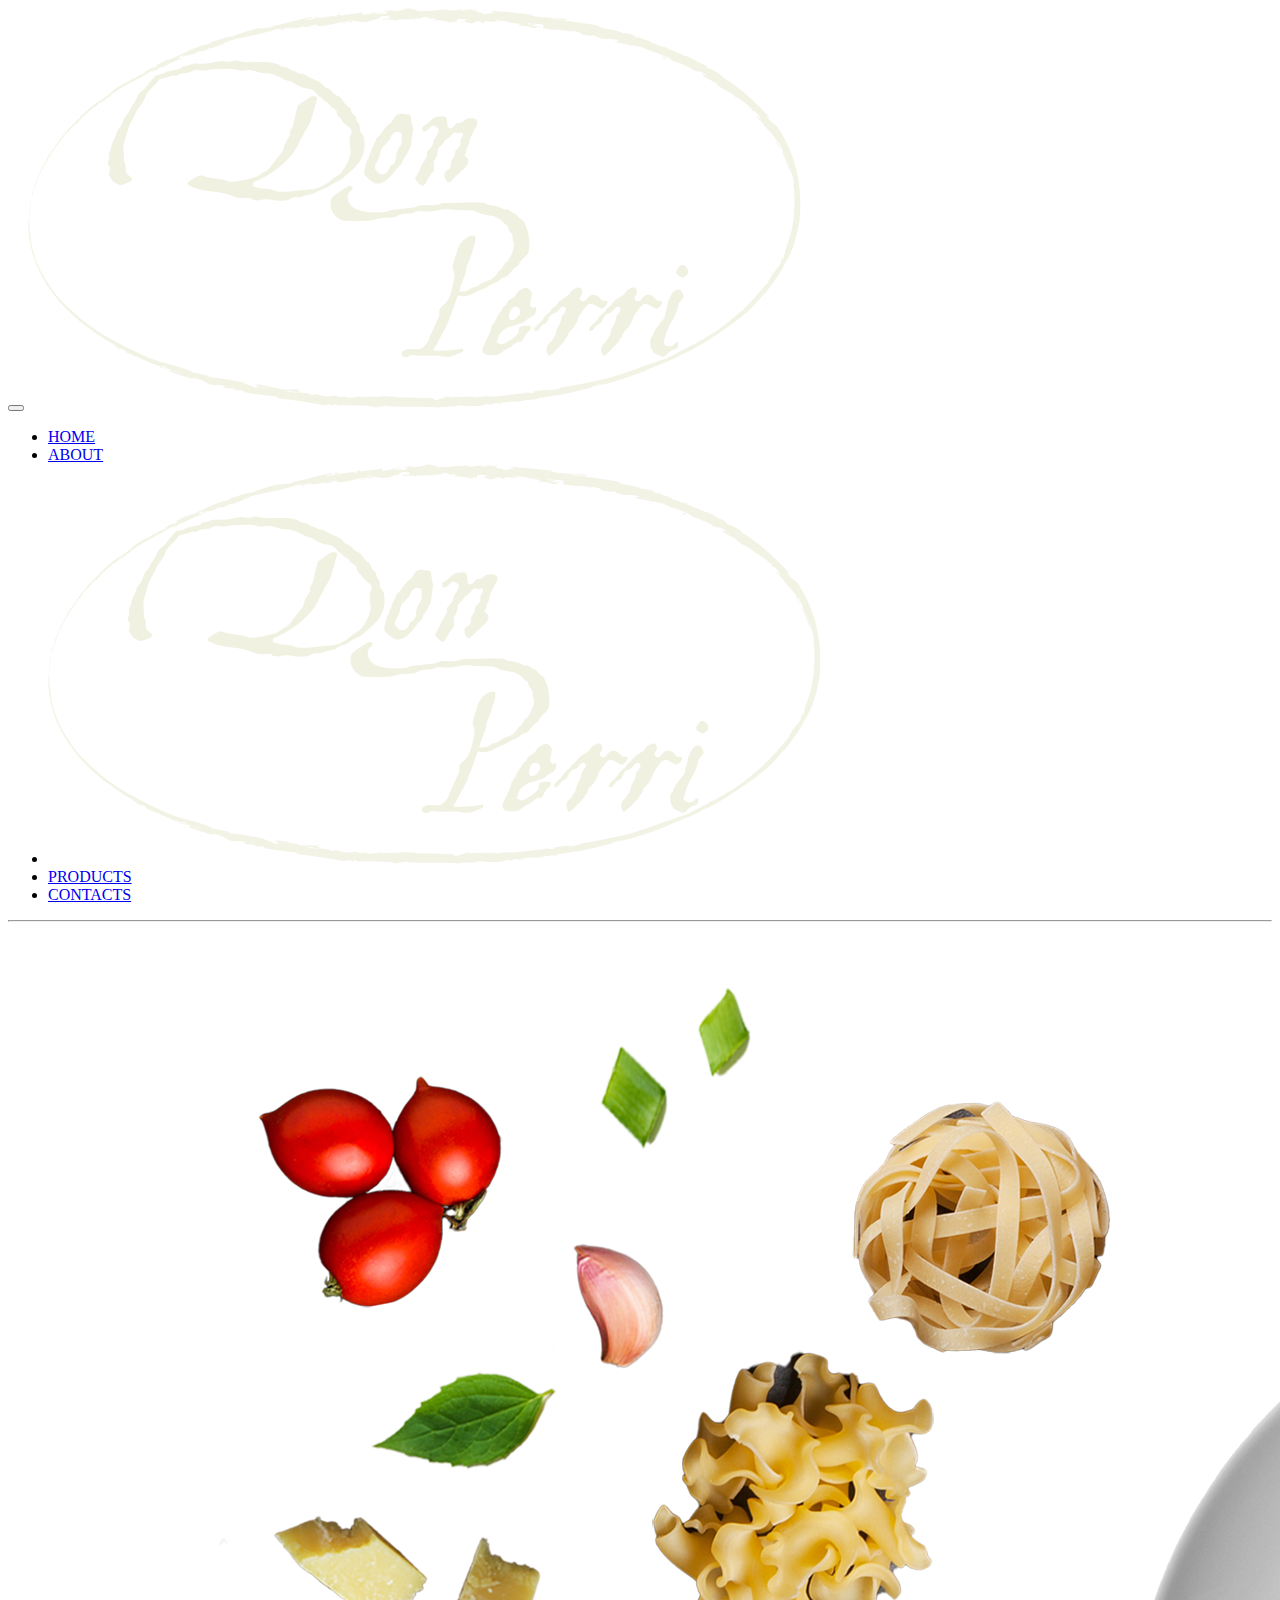
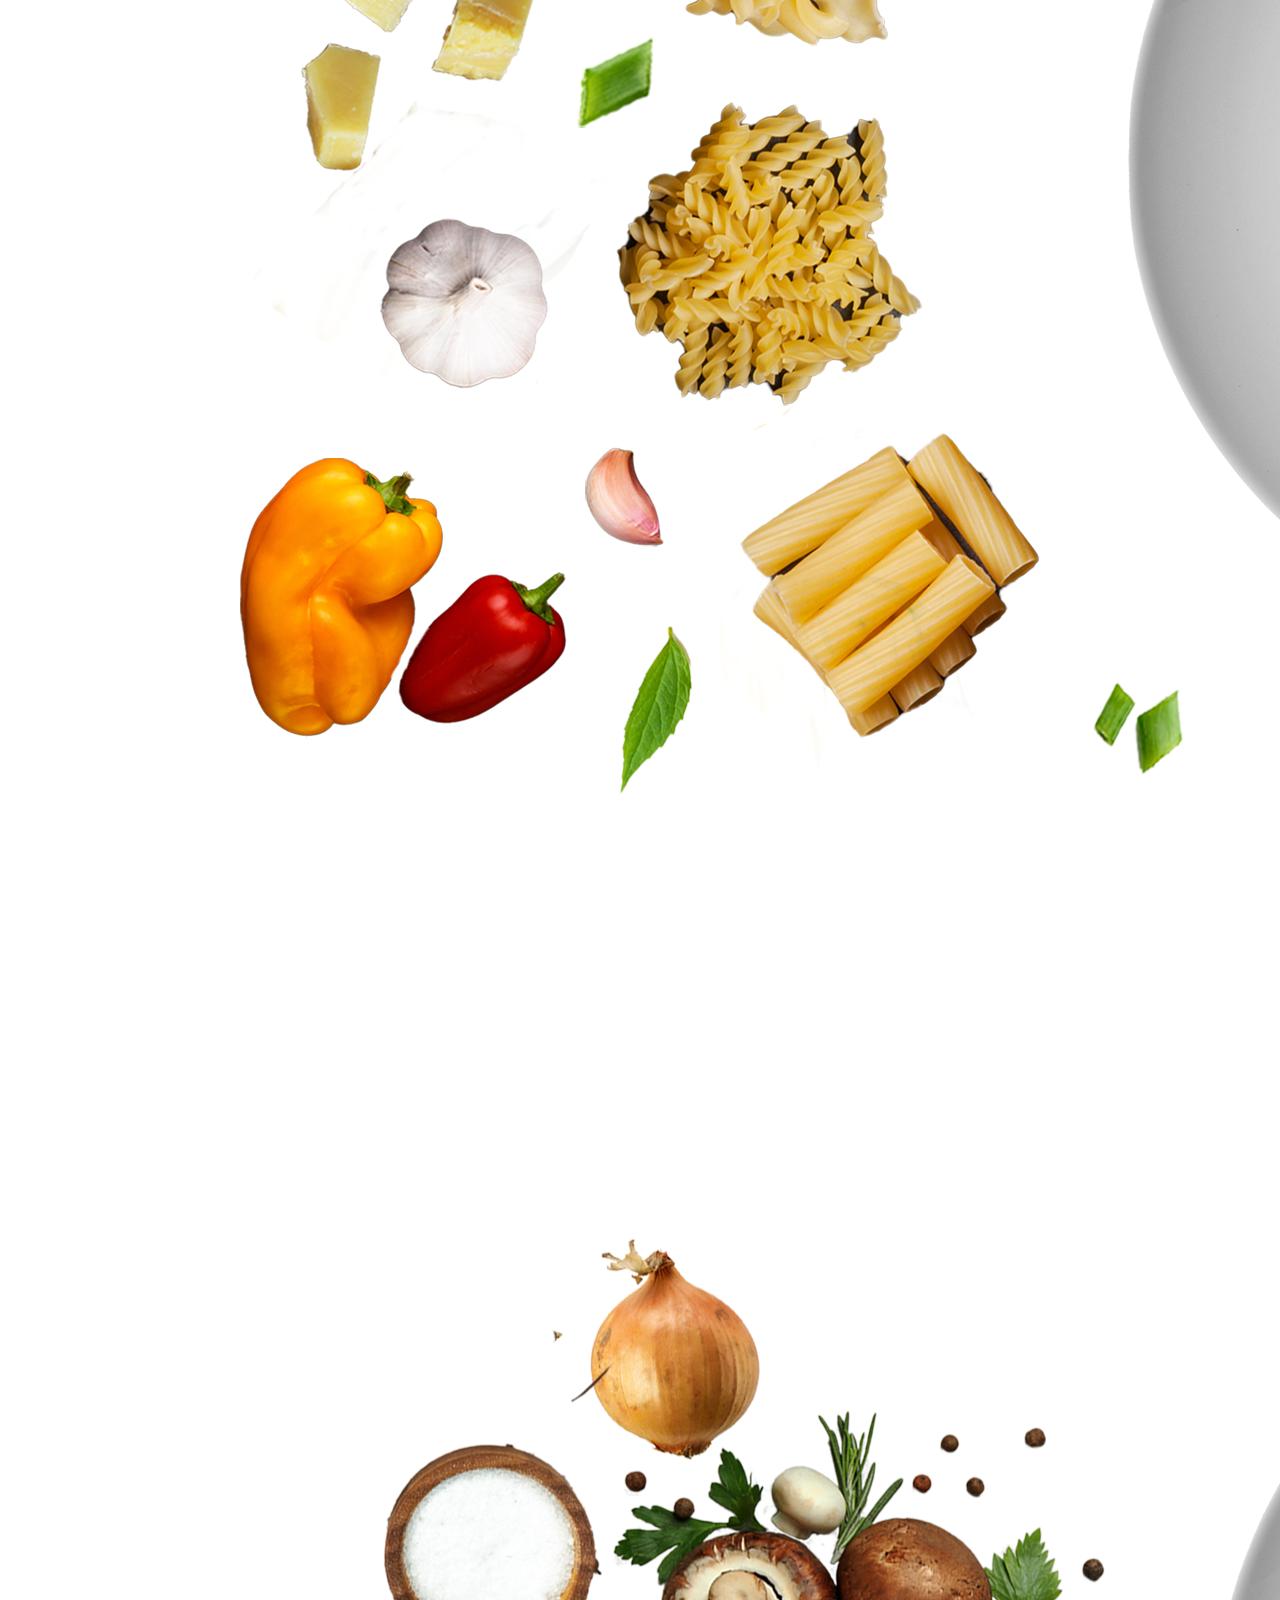
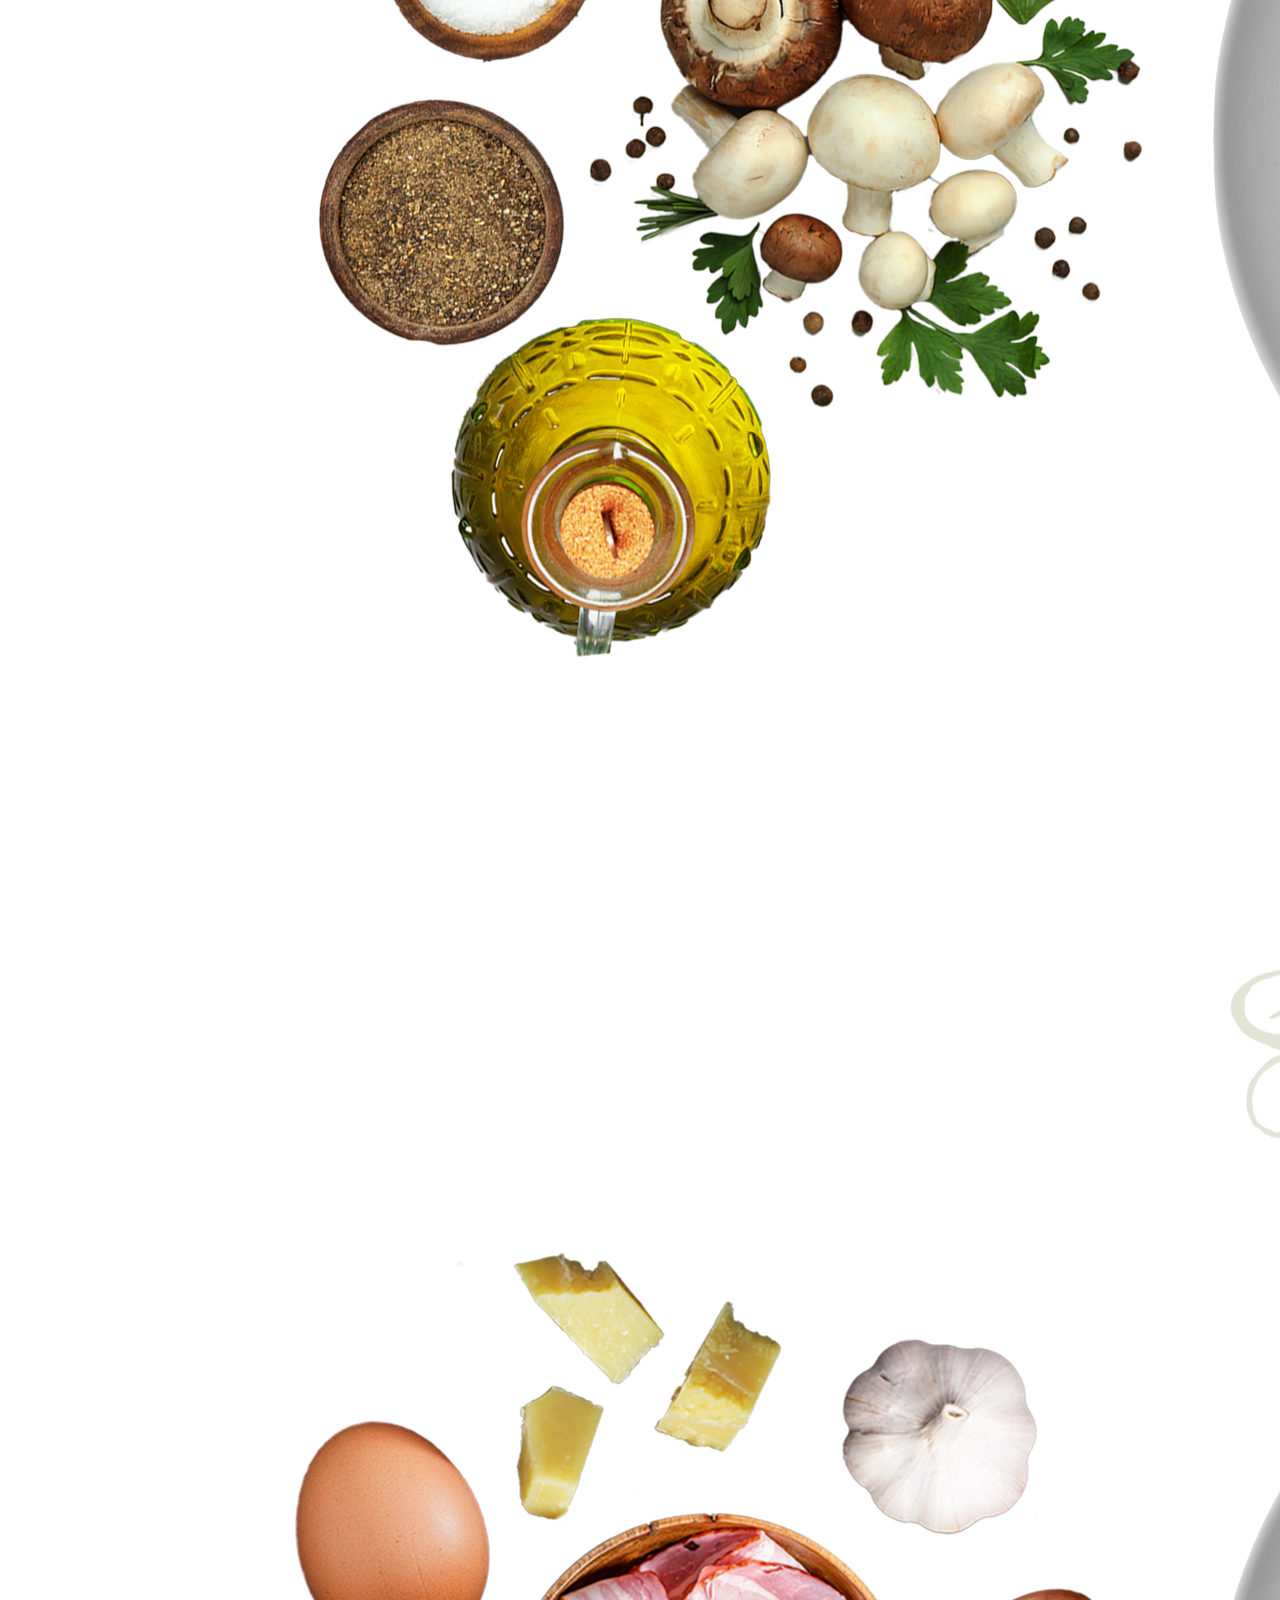
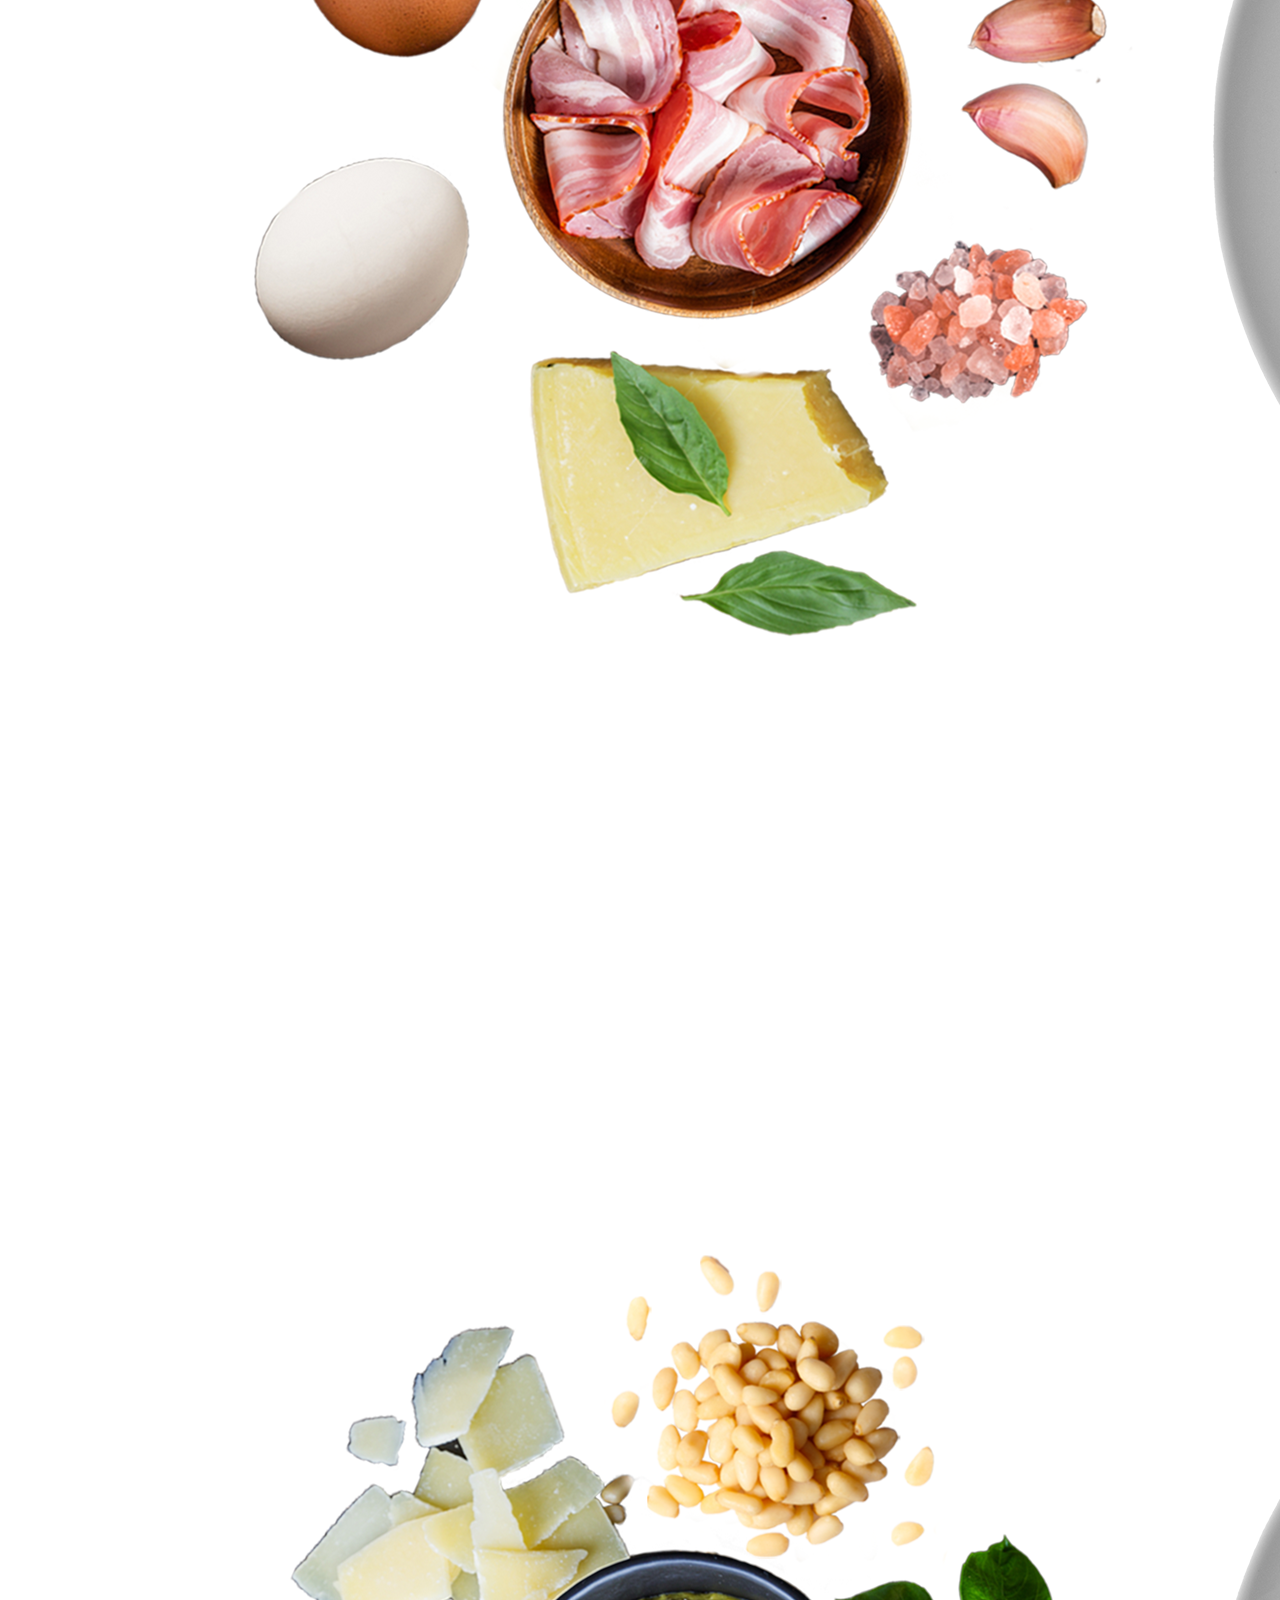
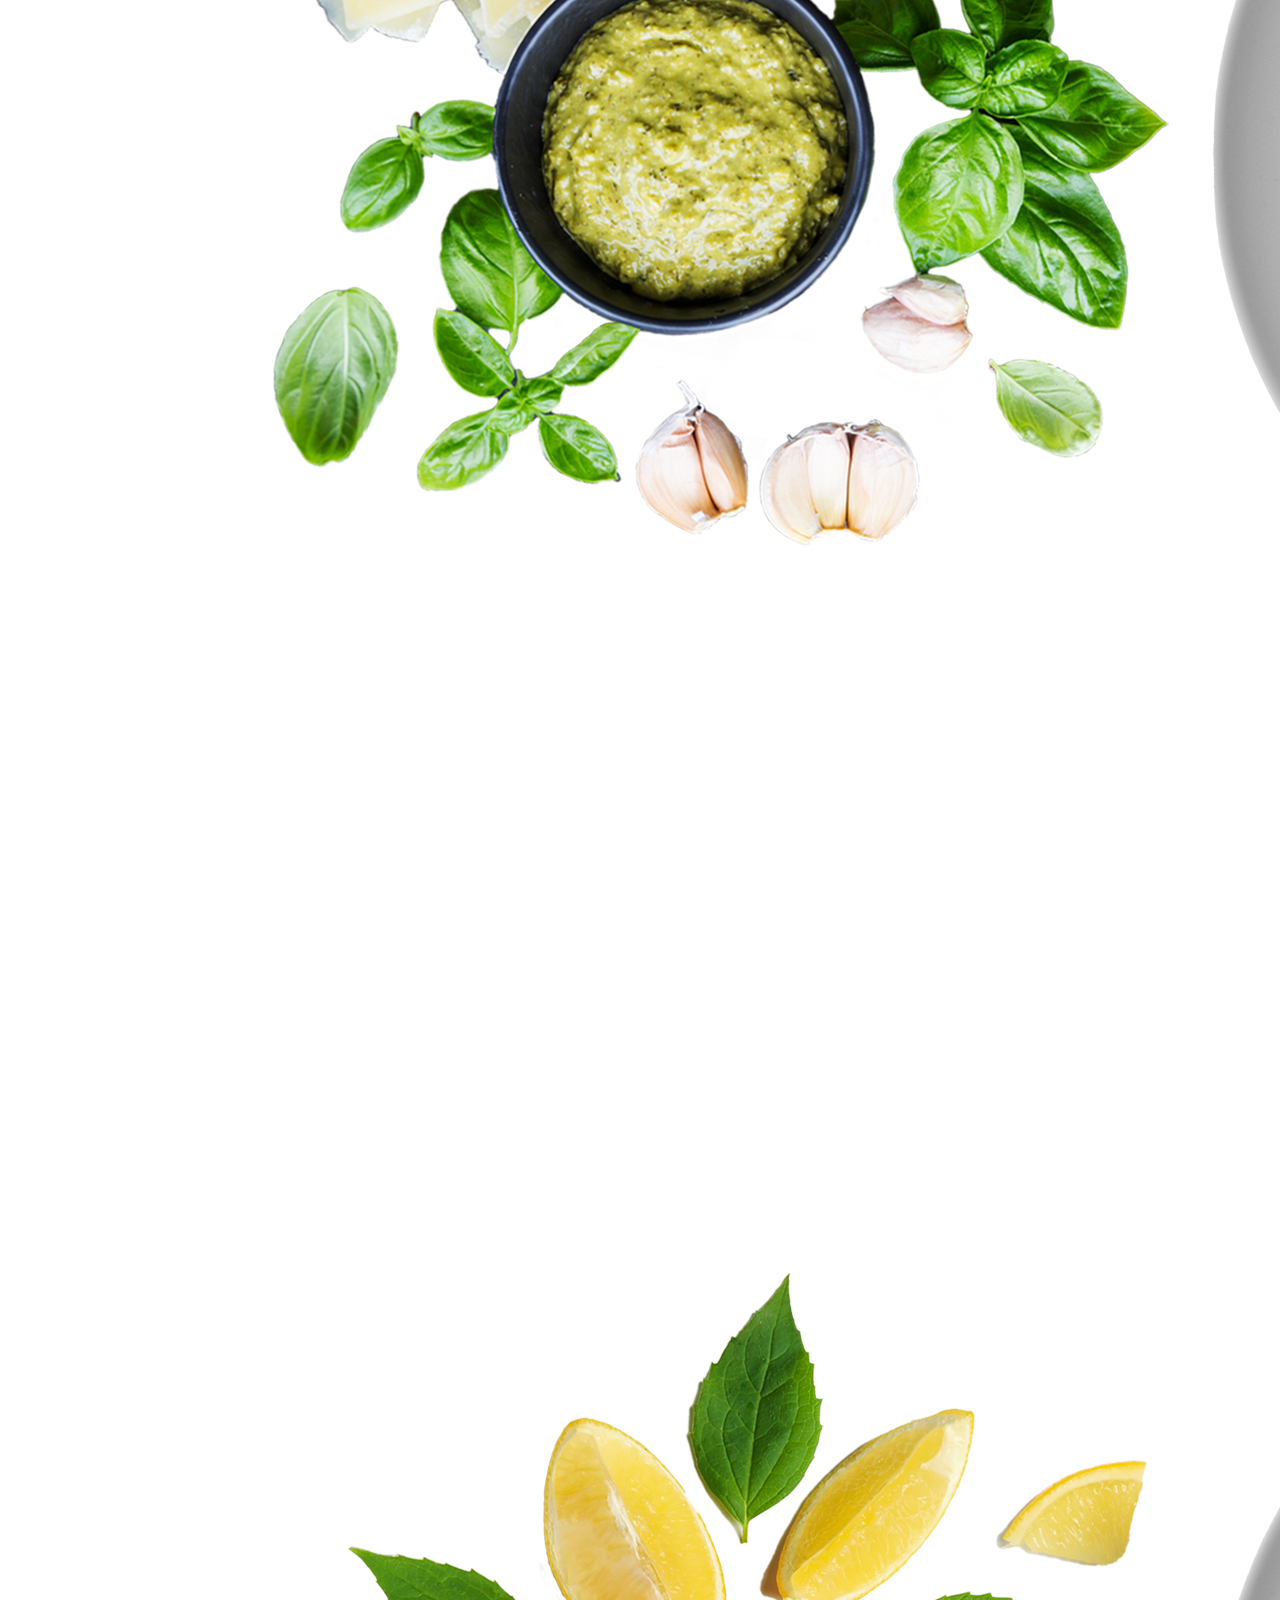
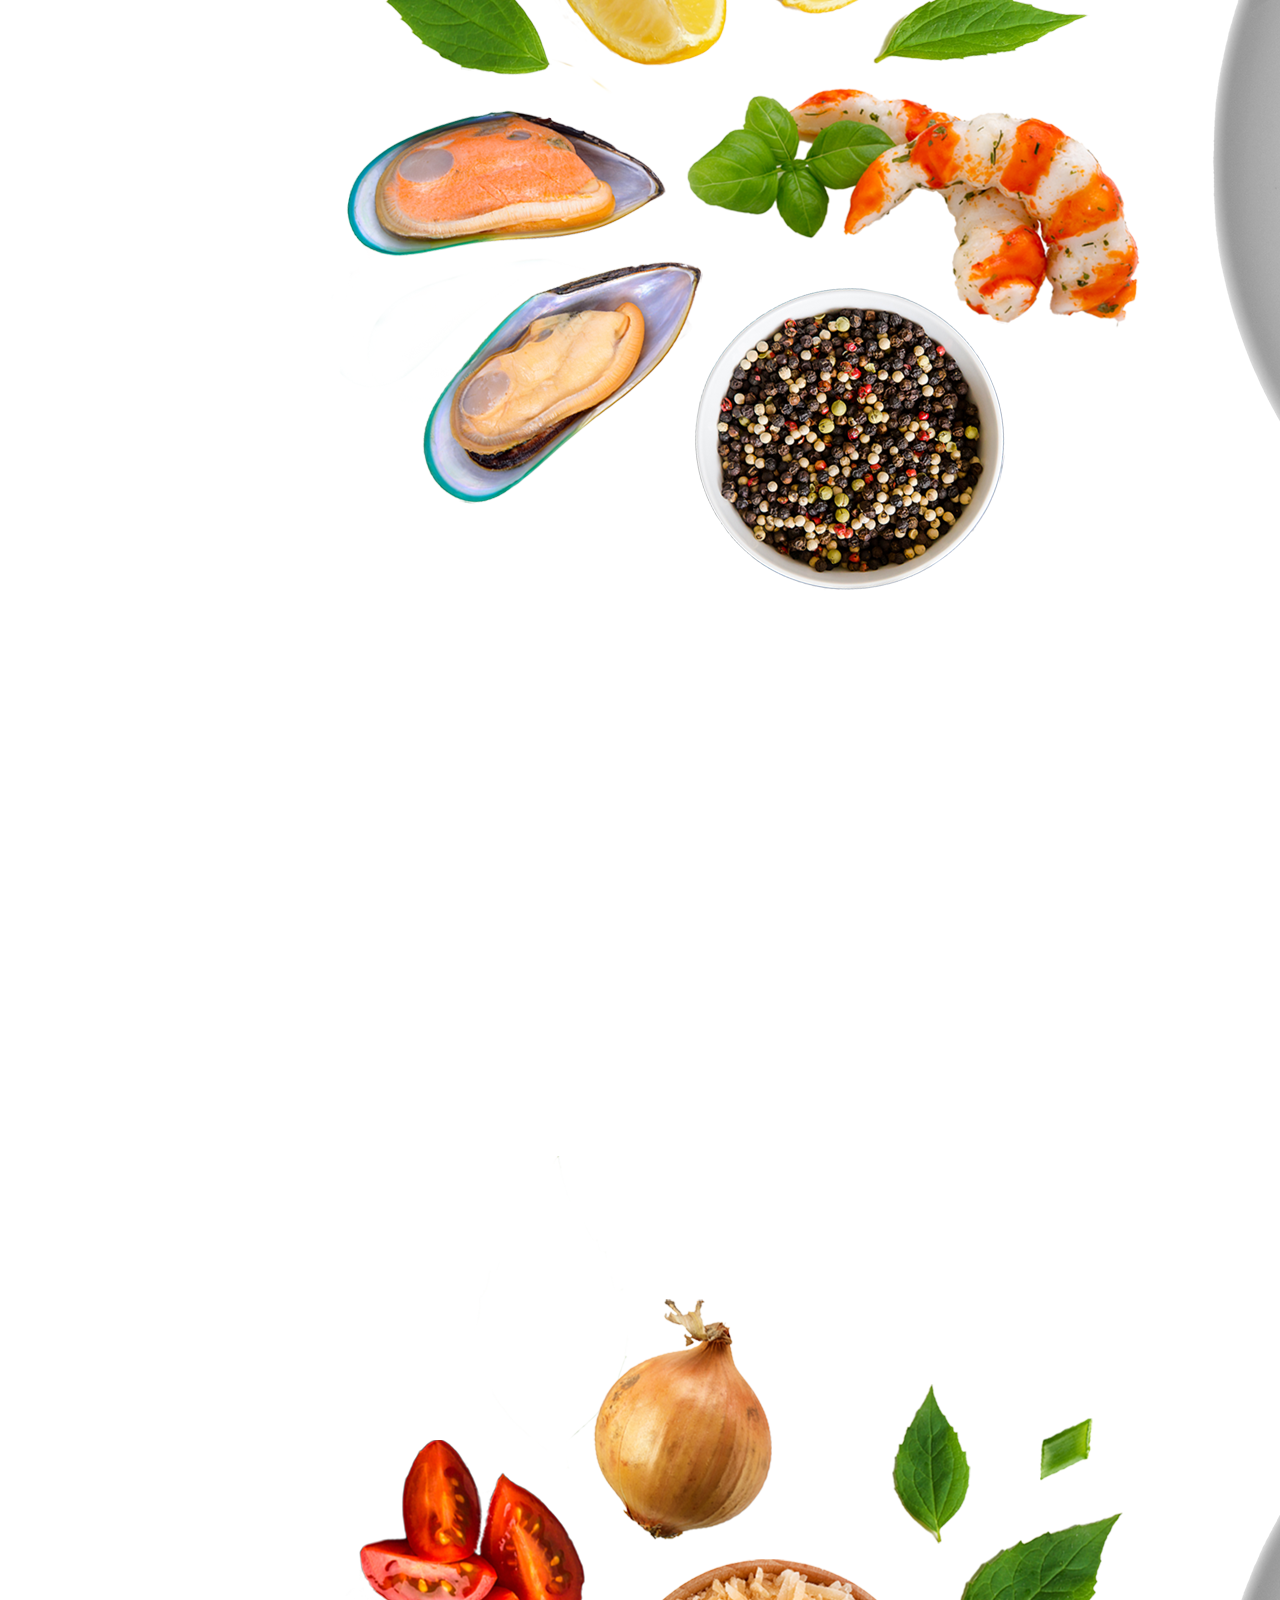
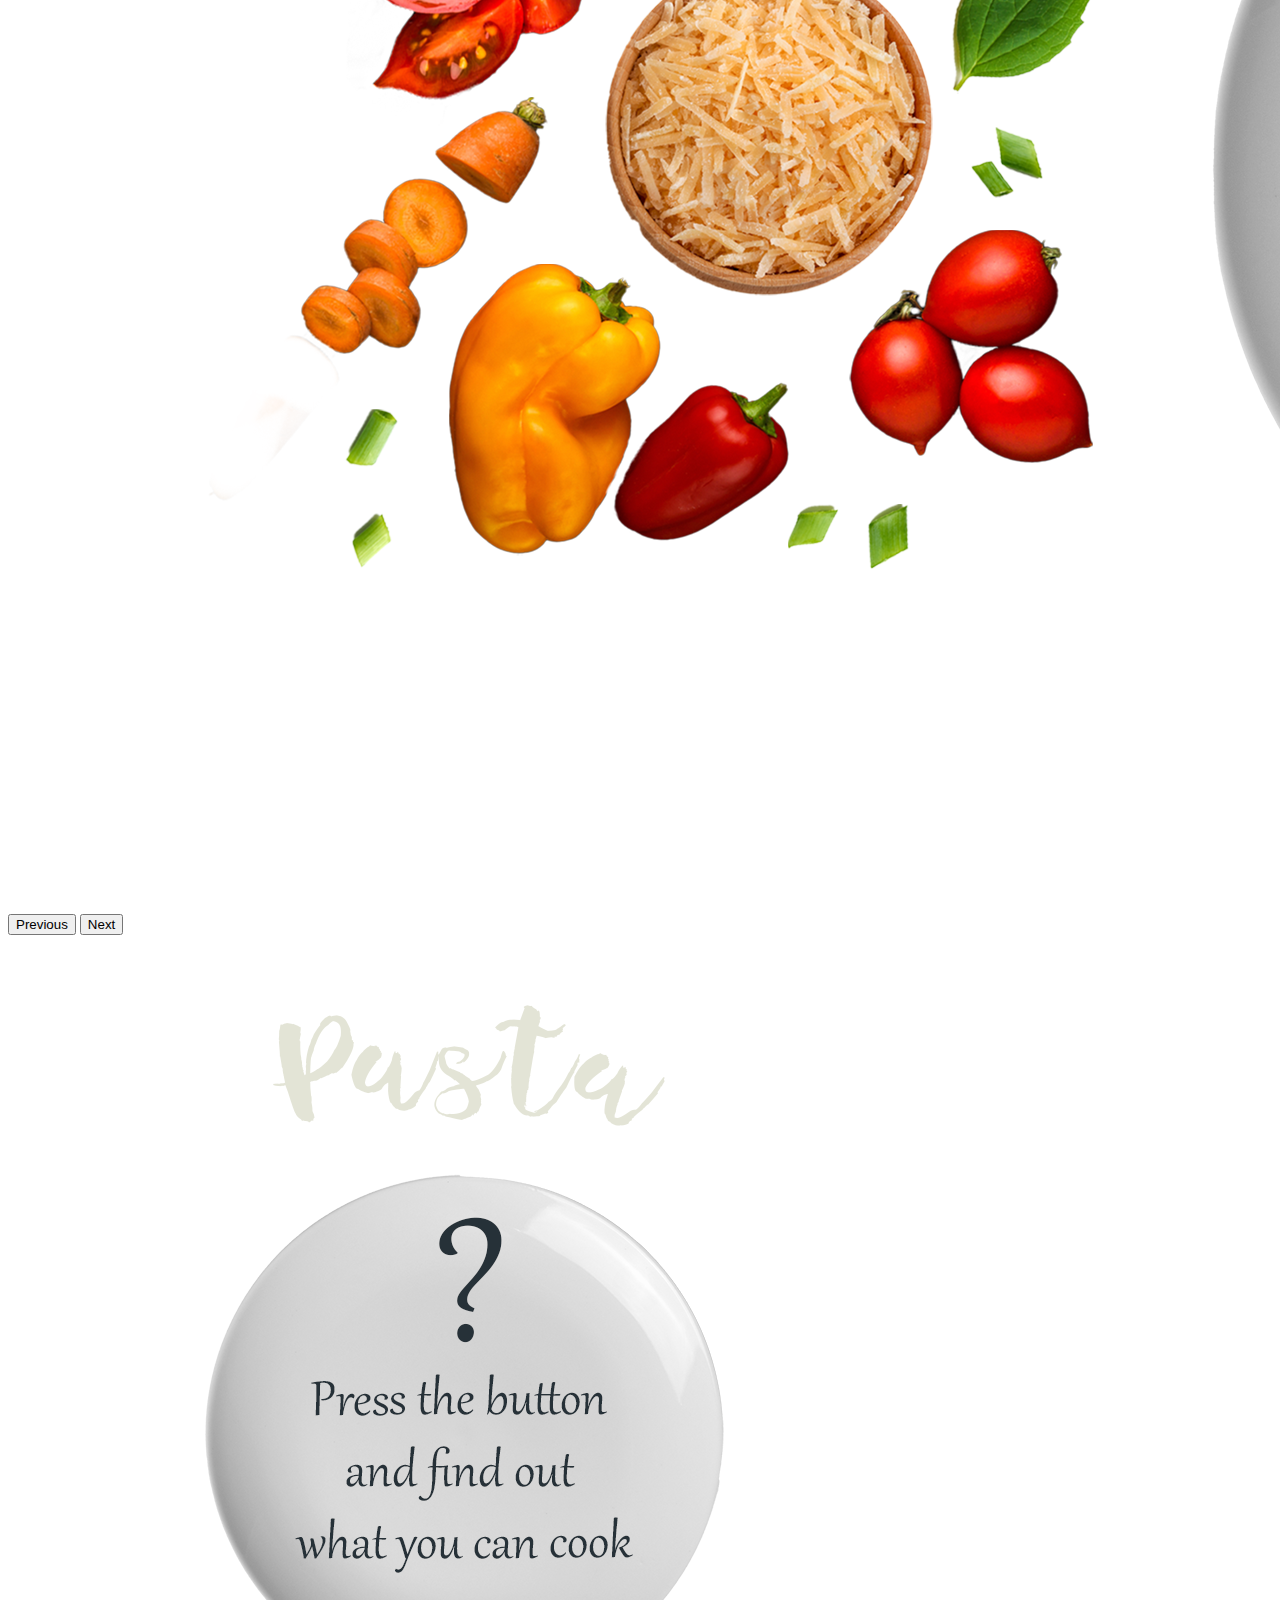
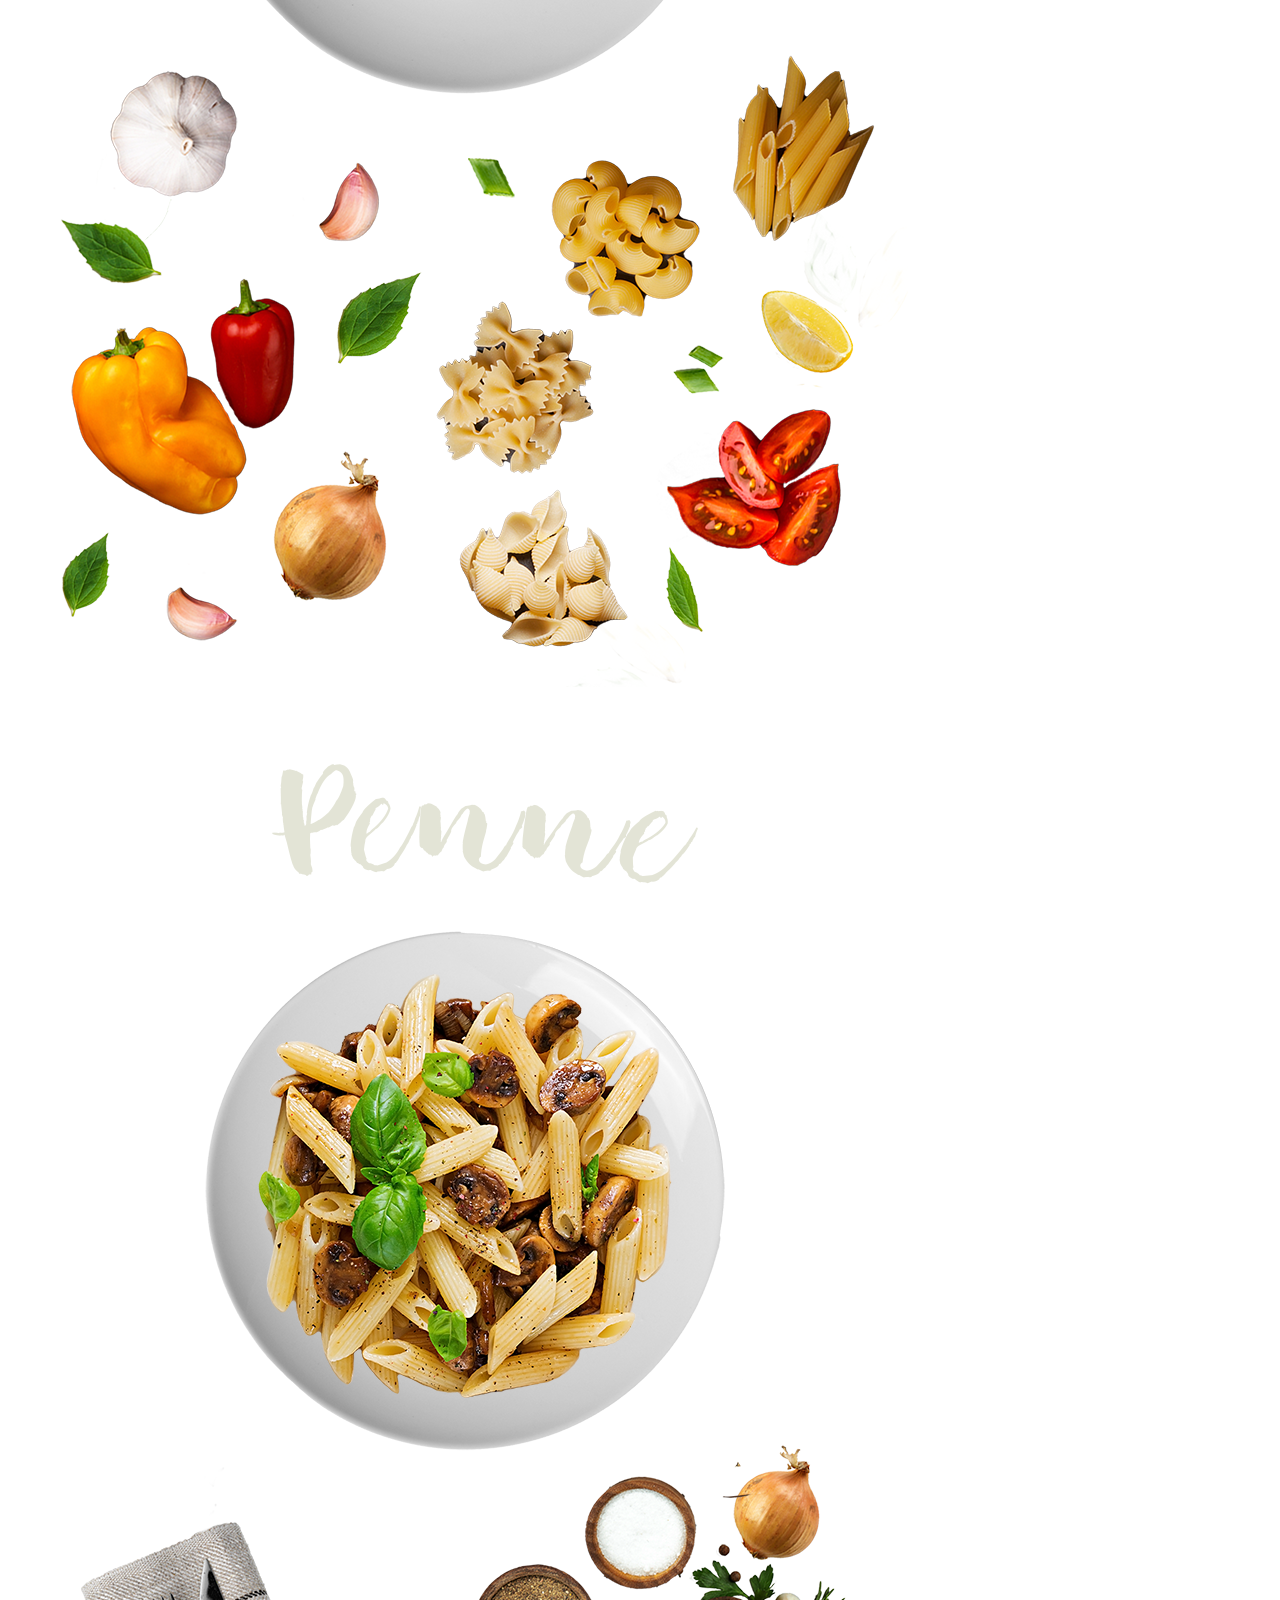
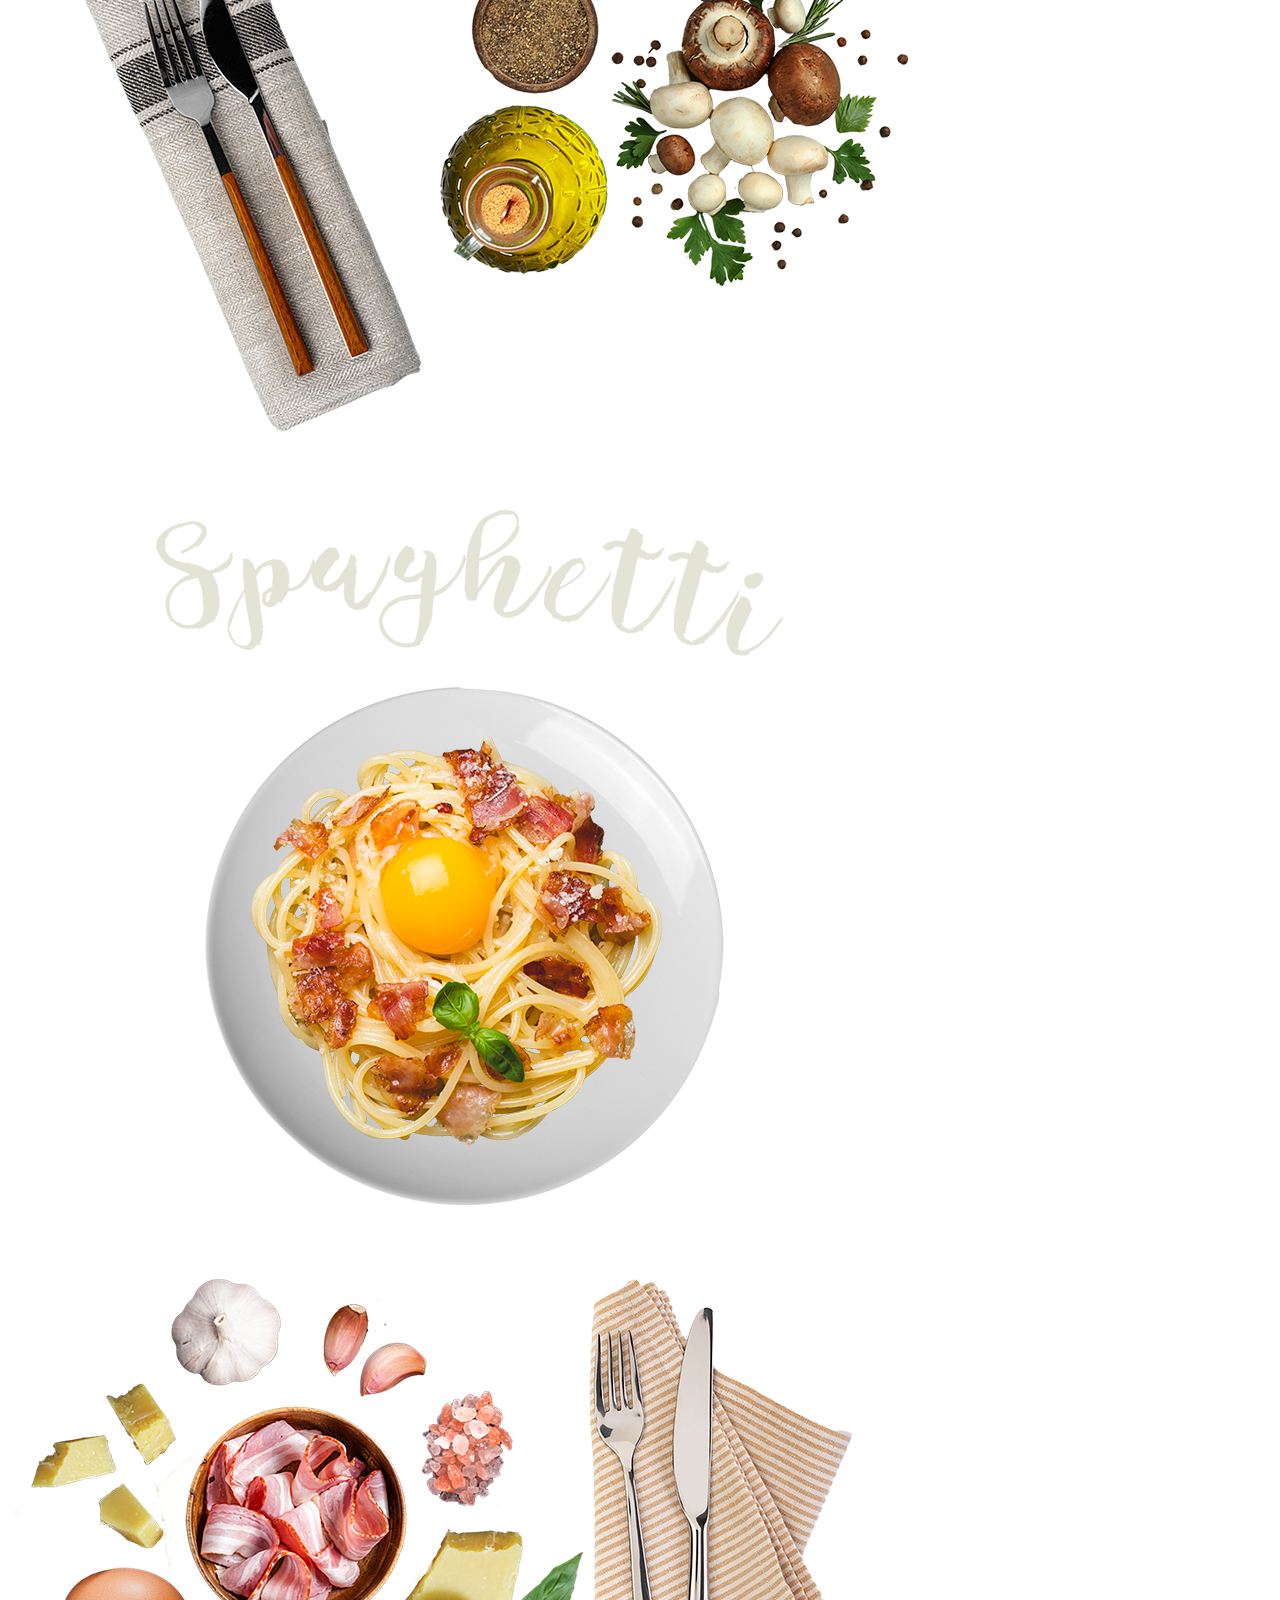
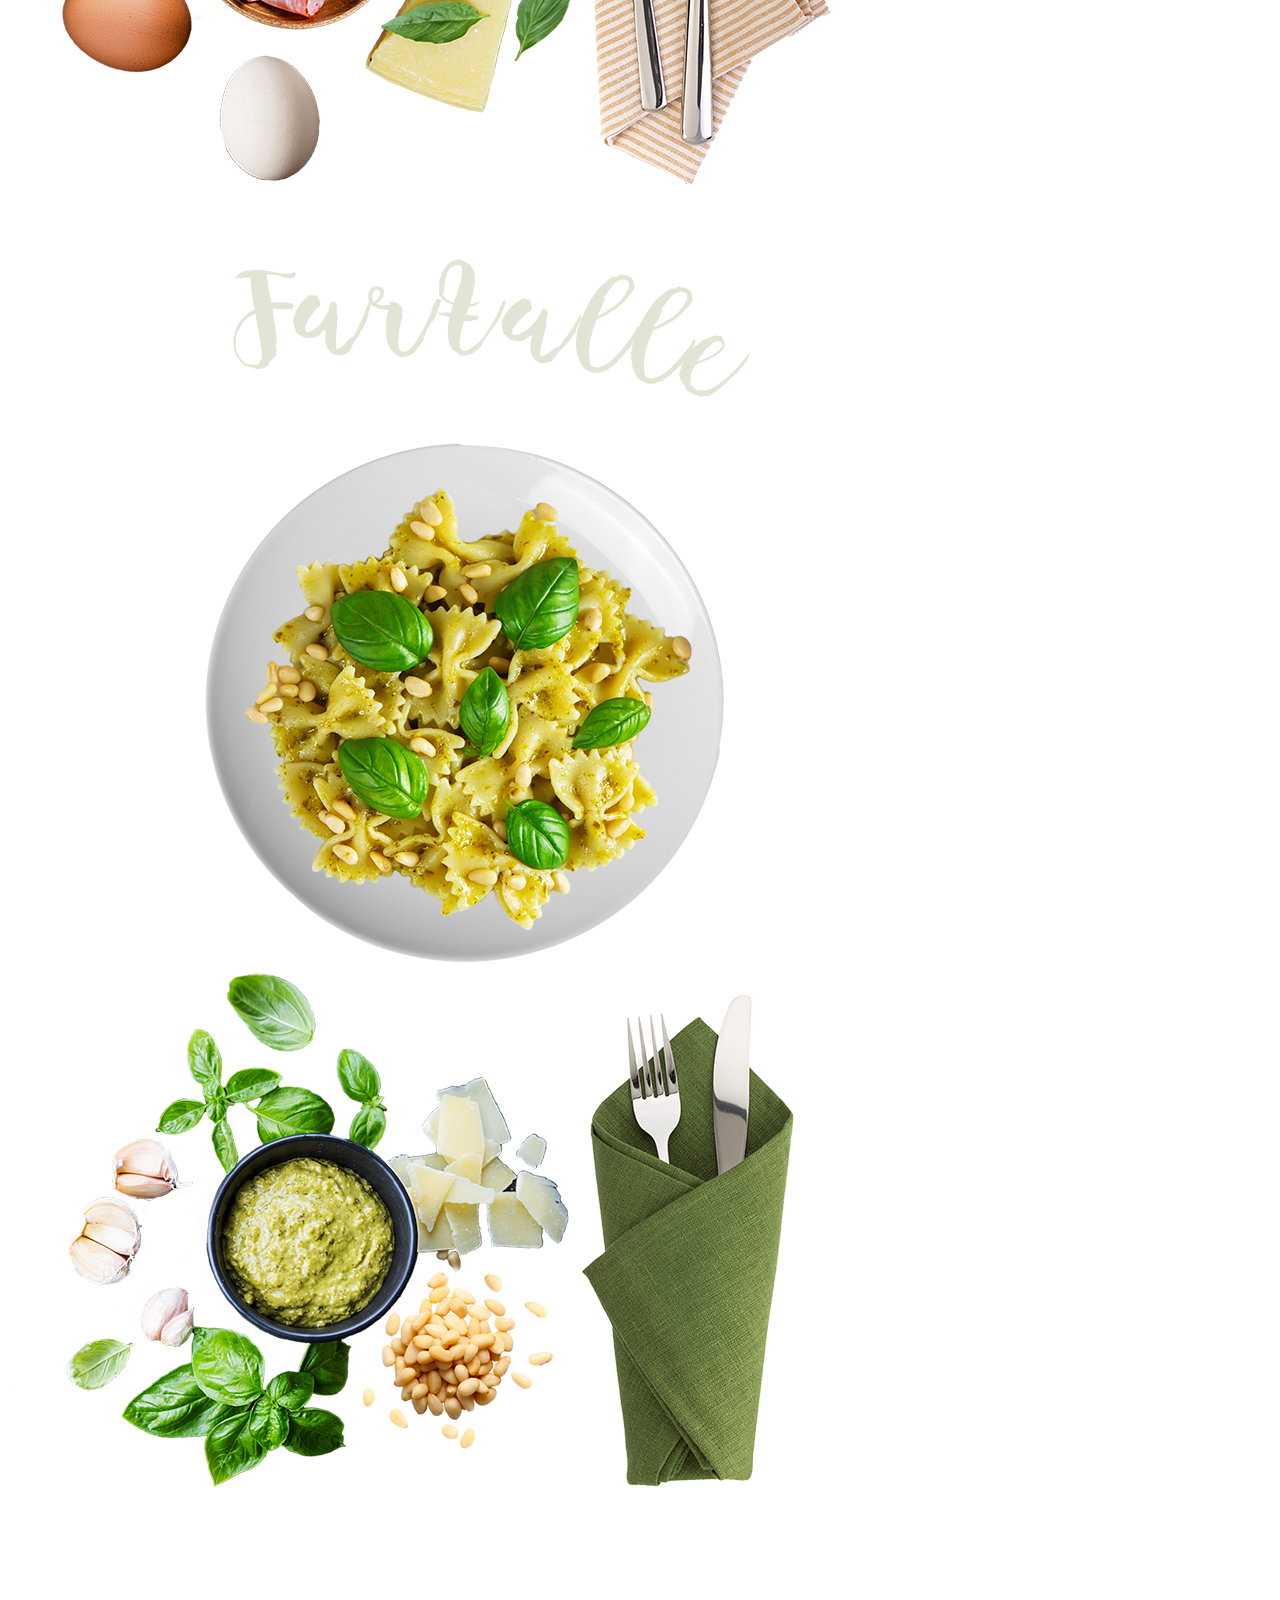
==== index.html @ 6013440e "index page" ====
<!DOCTYPE html>
<html lang="en">
<head>
    <meta charset="UTF-8">
    <meta name="viewport" content="width=device-width, initial-scale=1.0">
    <title>Document</title>
    <link href="https://cdn.jsdelivr.net/npm/bootstrap@5.3.0/dist/css/bootstrap.min.css" rel="stylesheet" integrity="sha384-9ndCyUaIbzAi2FUVXJi0CjmCapSmO7SnpJef0486qhLnuZ2cdeRhO02iuK6FUUVM" crossorigin="anonymous">
	  <link rel="stylesheet" href="https://cdnjs.cloudflare.com/ajax/libs/animate.css/4.1.1/animate.min.css">
    <link rel="stylesheet" href="https://cdnjs.cloudflare.com/ajax/libs/font-awesome/6.0.0-beta3/css/all.min.css">
    <link rel="preconnect" href="https://fonts.googleapis.com">
<link rel="preconnect" href="https://fonts.gstatic.com" crossorigin>
<link href="https://fonts.googleapis.com/css2?family=Libre+Baskerville&family=Vollkorn&display=swap" rel="stylesheet">
	<link href="css/home.css" rel="stylesheet">
</head>
<body>
    <div class="wrapper">
    <div class="box">
    <nav class="navbar navbar-expand-md container-fluid navigation" role="navigation">	  
        <!-- hamburger button  -->
        <button class="navbar-toggler" type="button" data-bs-toggle="collapse" data-bs-target="#navbarCollapse">
            <span class="navbar-toggler-icon"></span>
        </button>
        <a class="navbar-brand logo" href="index.html">
            <img src="../images/don perri3.png" alt="logo image" class="logoimg d-block d-md-none text-center"> <!-- Отобразится только на маленьких экранах -->
        </a>	
        <!-- Navbar links -->
        <div class="collapse navbar-collapse" id="navbarCollapse">
            <ul class="navbar-nav mx-auto p-3 justify-content-evenly container-fluid align-items-center">
                <!-- Added justify-content-center class to center the menu -->
                <li class="nav-item"><a class="nav-link" href="index.html">HOME</a></li>
                <li class="nav-item"><a class="nav-link" href="about.html">ABOUT</a></li>
                <li class="nav-item logoimg2">
                    <a class="nav-link" href="#"><img src="../images/don perri3.png" alt="Logo" class="img-fluid d-block mx-auto logobar"></a>
                </li>
                <li class="nav-item"><a class="nav-link" href="products.html">PRODUCTS</a></li>
                <li class="nav-item"><a class="nav-link" href="contacts.html">CONTACTS</a></li>
            </ul>
        </div>
    </div>
   <hr>
    </nav>  
     <!-- 
    <div class="container">
        <div class="row r1">
          <div class="col-md-6">
            <div class="left bg-dark d-flex flex-column align-items-center icon">
              <a href="#top">
                <i class="fa-solid fa-play fa-rotate-180 left"></i>
              </a>
            </div>
          </div>
          <div class="col-md-6">
            <div class="left bg-dark d-flex flex-column align-items-center icon">
              <a href="#top">
                <i class="fa-solid fa-play right"></i>
              </a>
            </div>
          </div>
        </div>
      </div>
      -->
      <!-- 
      <div class="container">
        <div class="row r1">
          <div class="col-6 col-md-6">
            <div class="left bg-dark d-flex flex-column icon">
              <a href="#top">
                <i class="fa-solid fa-play fa-rotate-180 align-items-center left"></i>
              </a>
            </div>
          </div>
          <div class="col-6 col-md-6">
            <div class="left bg-dark d-flex flex-column align-items-center icon">
              <a href="#top">
                <i class="fa-solid fa-play right"></i>
              </a>
            </div>
          </div>
        </div>
      </div>
       -->
      <!--CAROSEL B-START-->
      <div id="carouselExampleFade" class="carousel slide c-big"><!--carousel-fade-->
        <div class="carousel-inner">
          <div class="carousel-item active">
            <img src="images/pastahome.png" class="d-block w-100" alt="...">
          </div>
          <div class="carousel-item">
            <img src="images/pasta1.png" class="d-block w-100" alt="...">
          </div>
          <div class="carousel-item">
            <img src="images/pasta2.1.png" class="d-block w-100" alt="...">
          </div>
          <div class="carousel-item">
            <img src="images/pasta3.png" class="d-block w-100" alt="...">
          </div>
          <div class="carousel-item">
            <img src="images/pasta4.png" class="d-block w-100" alt="...">
          </div>
          <div class="carousel-item">
            <img src="images/pasta5.png" class="d-block w-100" alt="...">
          </div>
        </div>
        <button class="carousel-control-prev" type="button" data-bs-target="#carouselExampleFade" data-bs-slide="prev">
          <span class="carousel-control-prev-icon" aria-hidden="true"></span>
          <span class="visually-hidden">Previous</span>
        </button>
        <button class="carousel-control-next" type="button" data-bs-target="#carouselExampleFade" data-bs-slide="next">
          <span class="carousel-control-next-icon" aria-hidden="true"></span>
          <span class="visually-hidden">Next</span>
        </button>
      </div>
       <!--CAROSEL B-END-->
            <!--CAROSEL M-START-->
      <div id="carouselExampleFade2" class="carousel slide c-mob"><!--carousel-fade-->
        <div class="carousel-inner">
          <div class="carousel-item active">
            <img src="images/pastahome-sm.png" class="d-block w-100" alt="...">
          </div>
          <div class="carousel-item">
            <img src="images/pasta1-sm.png" class="d-block w-100" alt="...">
          </div>
          <div class="carousel-item">
            <img src="images/pasta2-sm.png" class="d-block w-100" alt="...">
          </div>
          <div class="carousel-item">
            <img src="images/pasta3-sm.png" class="d-block w-100" alt="...">
          </div>
          <div class="carousel-item">
            <img src="images/pasta4-sm.png" class="d-block w-100" alt="...">
          </div>
          <div class="carousel-item">
            <img src="images/pasta5-sm.png" class="d-block w-100" alt="...">
          </div>
        </div>
        <button class="carousel-control-prev" type="button" data-bs-target="#carouselExampleFade2" data-bs-slide="prev">
          <span class="carousel-control-prev-icon" aria-hidden="true"></span>
          <span class="visually-hidden">Previous</span>
        </button>
        <button class="carousel-control-next mt-4" type="button" data-bs-target="#carouselExampleFade2" data-bs-slide="next">
          <span class="carousel-control-next-icon" aria-hidden="true"></span>
          <span class="visually-hidden">Next</span>
        </button>
      </div>
       <!--CAROSEL M-END-->
                   <!--CAROSEL T-START-->
      <div id="carouselExampleFade3" class="carousel slide c-tab"><!--carousel-fade-->
        <div class="carousel-inner">
          <div class="carousel-item active">
            <img src="images/pastahome-md.png" class="d-block w-100" alt="...">
          </div>
          <div class="carousel-item">
            <img src="images/pasta1-md.png" class="d-block w-100" alt="...">
          </div>
          <div class="carousel-item">
            <img src="images/pasta2-md.png" class="d-block w-100" alt="...">
          </div>
          <div class="carousel-item">
            <img src="images/pasta3-md.png" class="d-block w-100" alt="...">
          </div>
          <div class="carousel-item">
            <img src="images/pasta4-md.png" class="d-block w-100" alt="...">
          </div>
          <div class="carousel-item">
            <img src="images/pasta5-md.png" class="d-block w-100" alt="...">
          </div>
        </div>
        <button class="carousel-control-prev" type="button" data-bs-target="#carouselExampleFade3" data-bs-slide="prev">
          <span class="carousel-control-prev-icon" aria-hidden="true"></span>
          <span class="visually-hidden">Previous</span>
        </button>
        <button class="carousel-control-next" type="button" data-bs-target="#carouselExampleFade3" data-bs-slide="next">
          <span class="carousel-control-next-icon" aria-hidden="true"></span>
          <span class="visually-hidden">Next</span>
        </button>
      </div>
       <!--CAROSEL T-END-->
       <div class="d-flex justify-content-center p-3">
        <p>Prepare an incredible dish with our pasta</p>
       </div>
       <div class="d-flex justify-content-center p-3">
       <button type="button" class="click">Learn more!</button> <!-- class="btn btn-outline-secondary"-->
      </div>

      
    <!-- 
  <img src="images/home-small.jpg" 
     srcset="images/home-small.jpg 1000w, images/home-medium.jpg 1500w, images/home-large.jpg 2800w" 
     sizes="(max-width: 1800px) 100vw" alt="work3 image"> -->
    </div>
    <footer class="bg-dark">
        <p>Copyright</p>
    </footer>
</body>
</html>
    
     <!--
    <nav class="navbar navbar-expand-md px-3" role="navigation"></nav>>
    <div class="container-fluid">
        <ul>
            <li><a href="#">Home</a></li>
            <li><a href="#">About</a></li>
            <li id="logo"><a href="#"><img src="your-logo.png" alt="Logo"></a></li>
            <li><a href="#">Works</a></li>
            <li><a href="#">Contacts</a></li>
        </ul>
    </div>
    </nav> -->
    <script src="https://cdn.jsdelivr.net/npm/bootstrap@5.3.0/dist/js/bootstrap.bundle.min.js" integrity="sha384-geWF76RCwLtnZ8qwWowPQNguL3RmwHVBC9FhGdlKrxdiJJigb/j/68SIy3Te4Bkz" crossorigin="anonymous"></script>
</body>
</html>
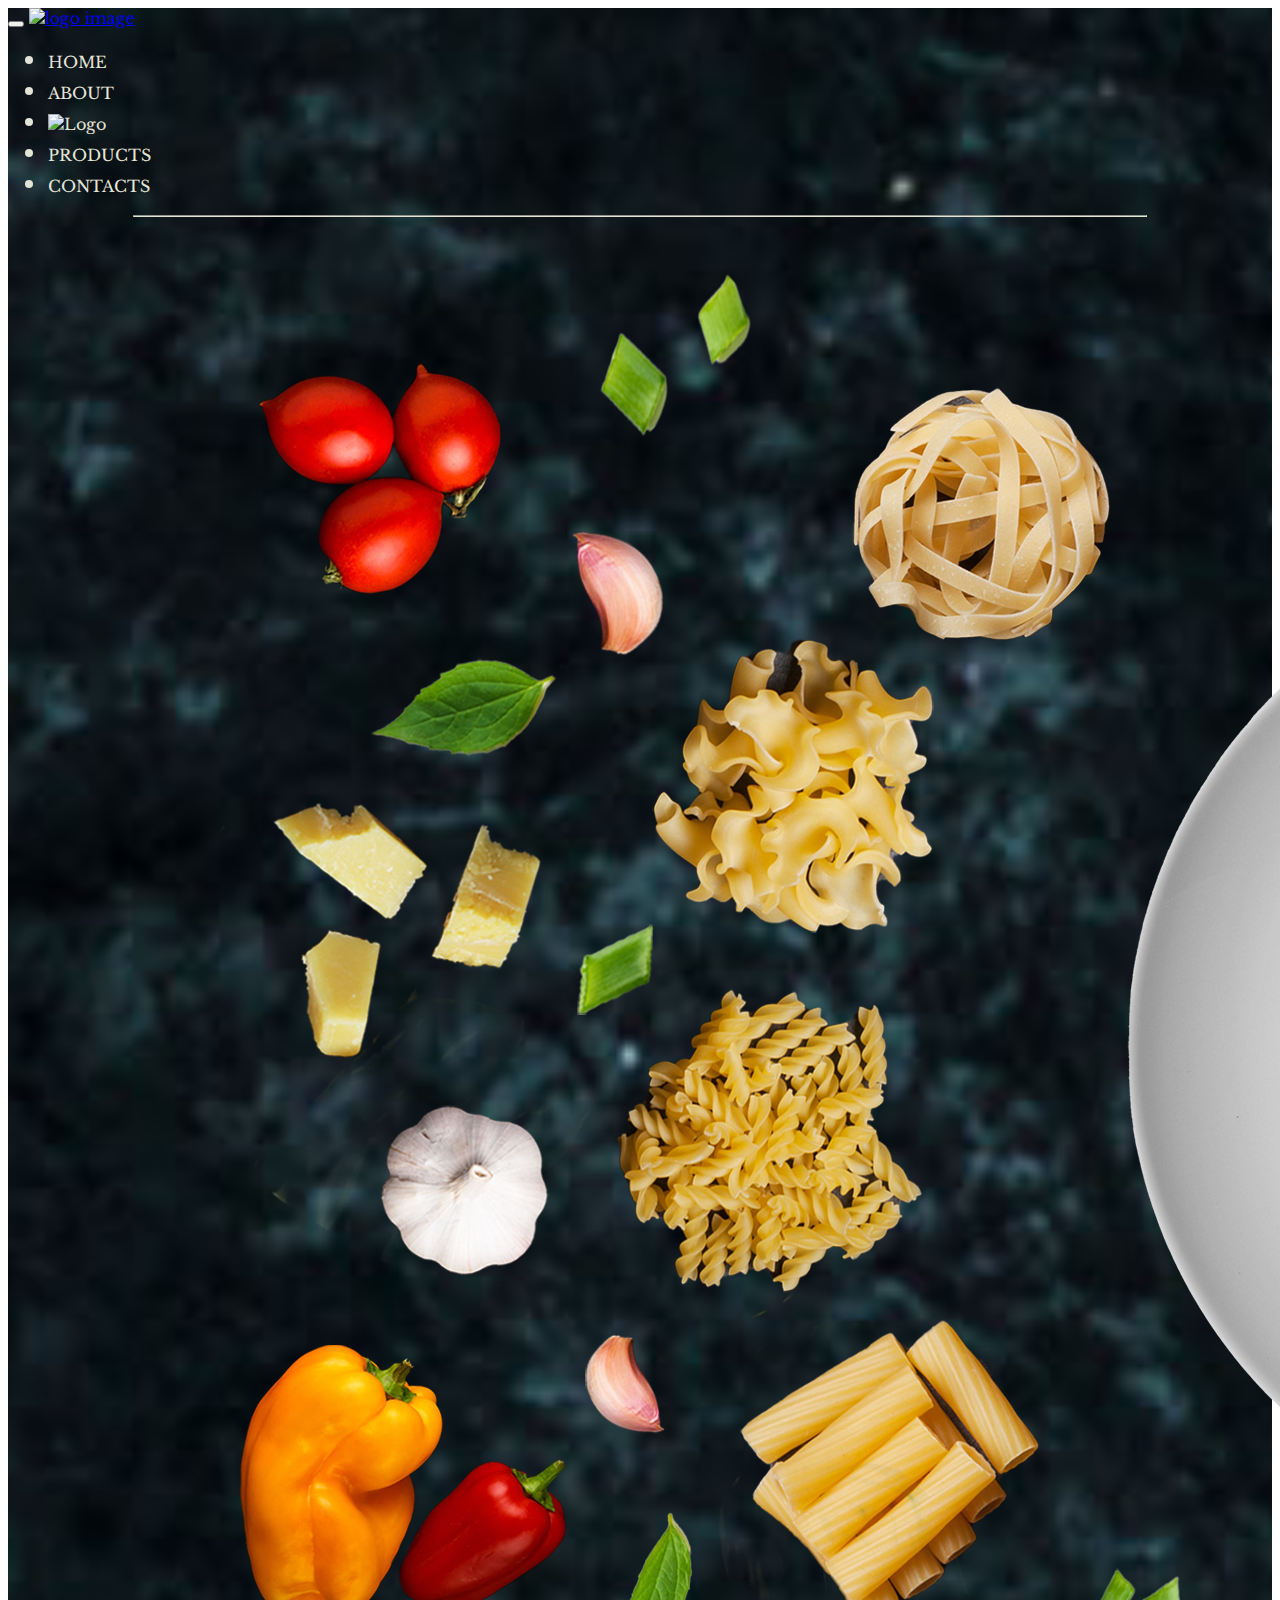
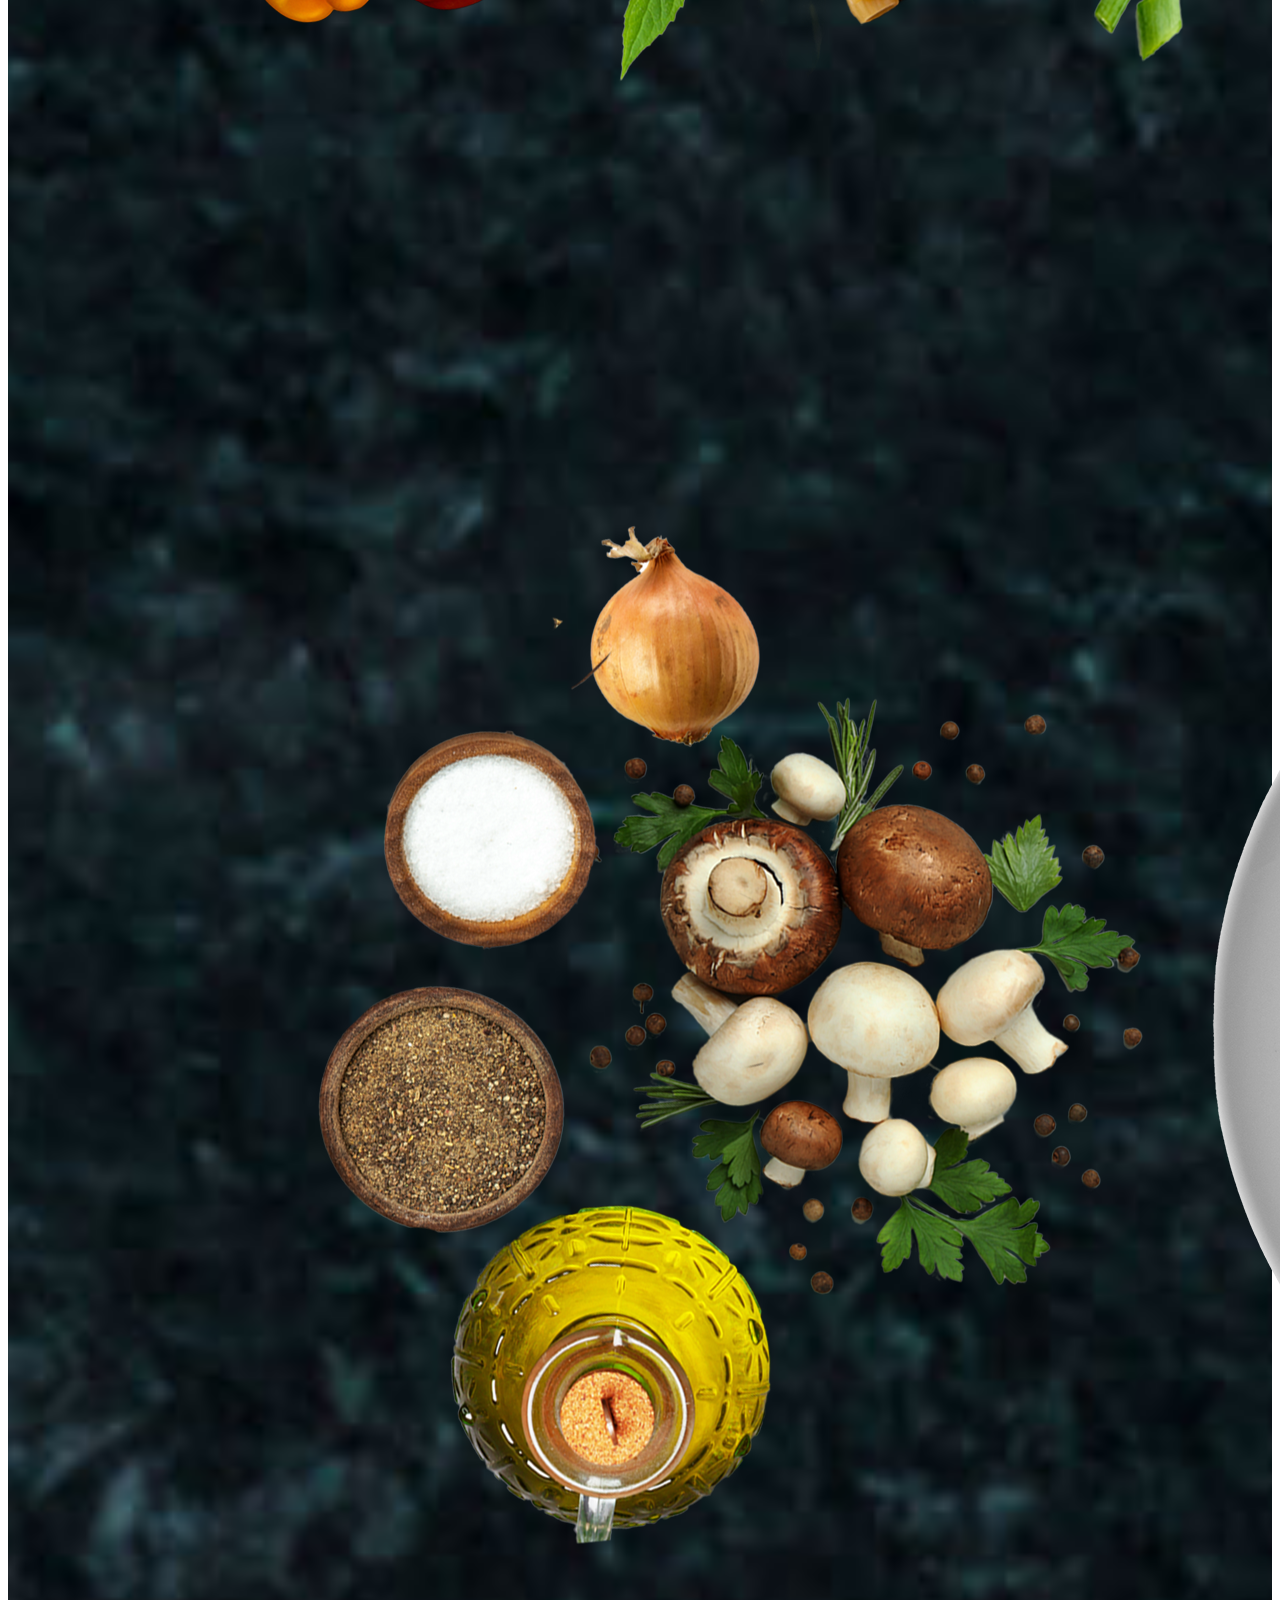
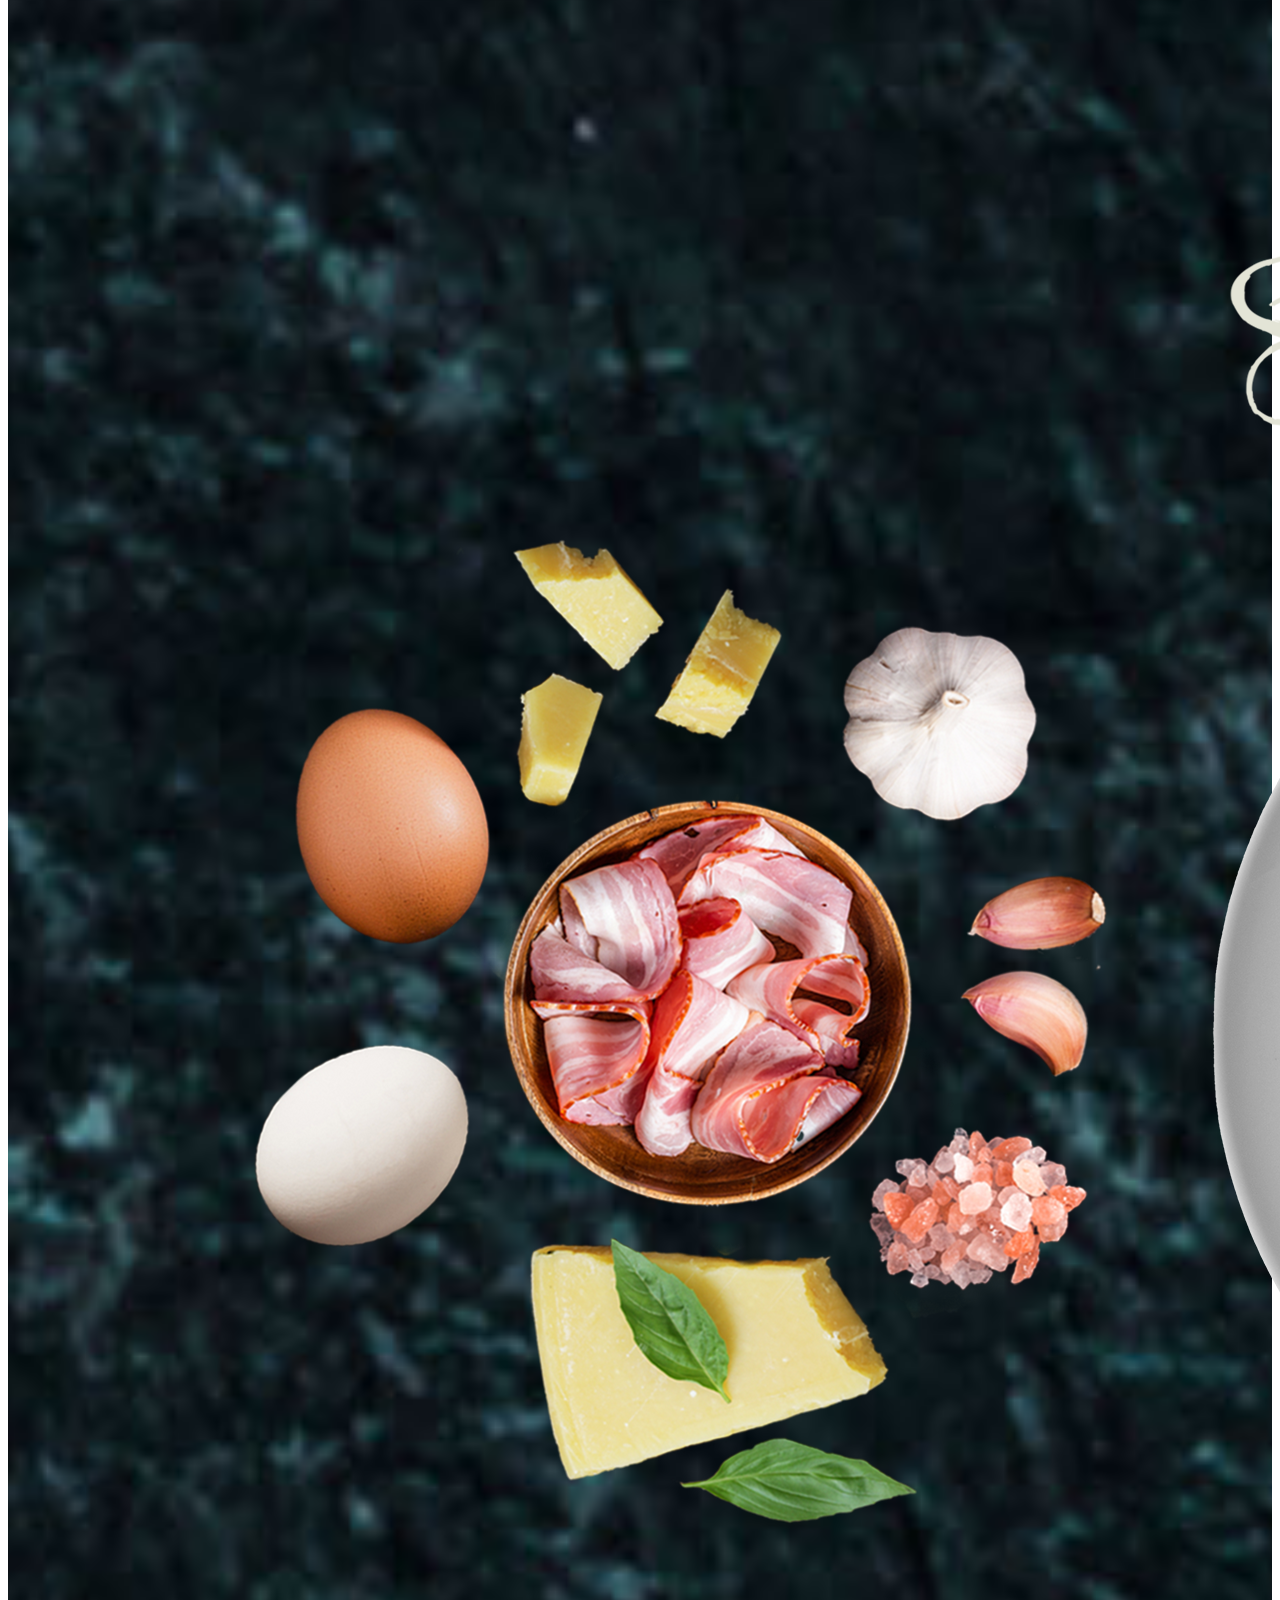
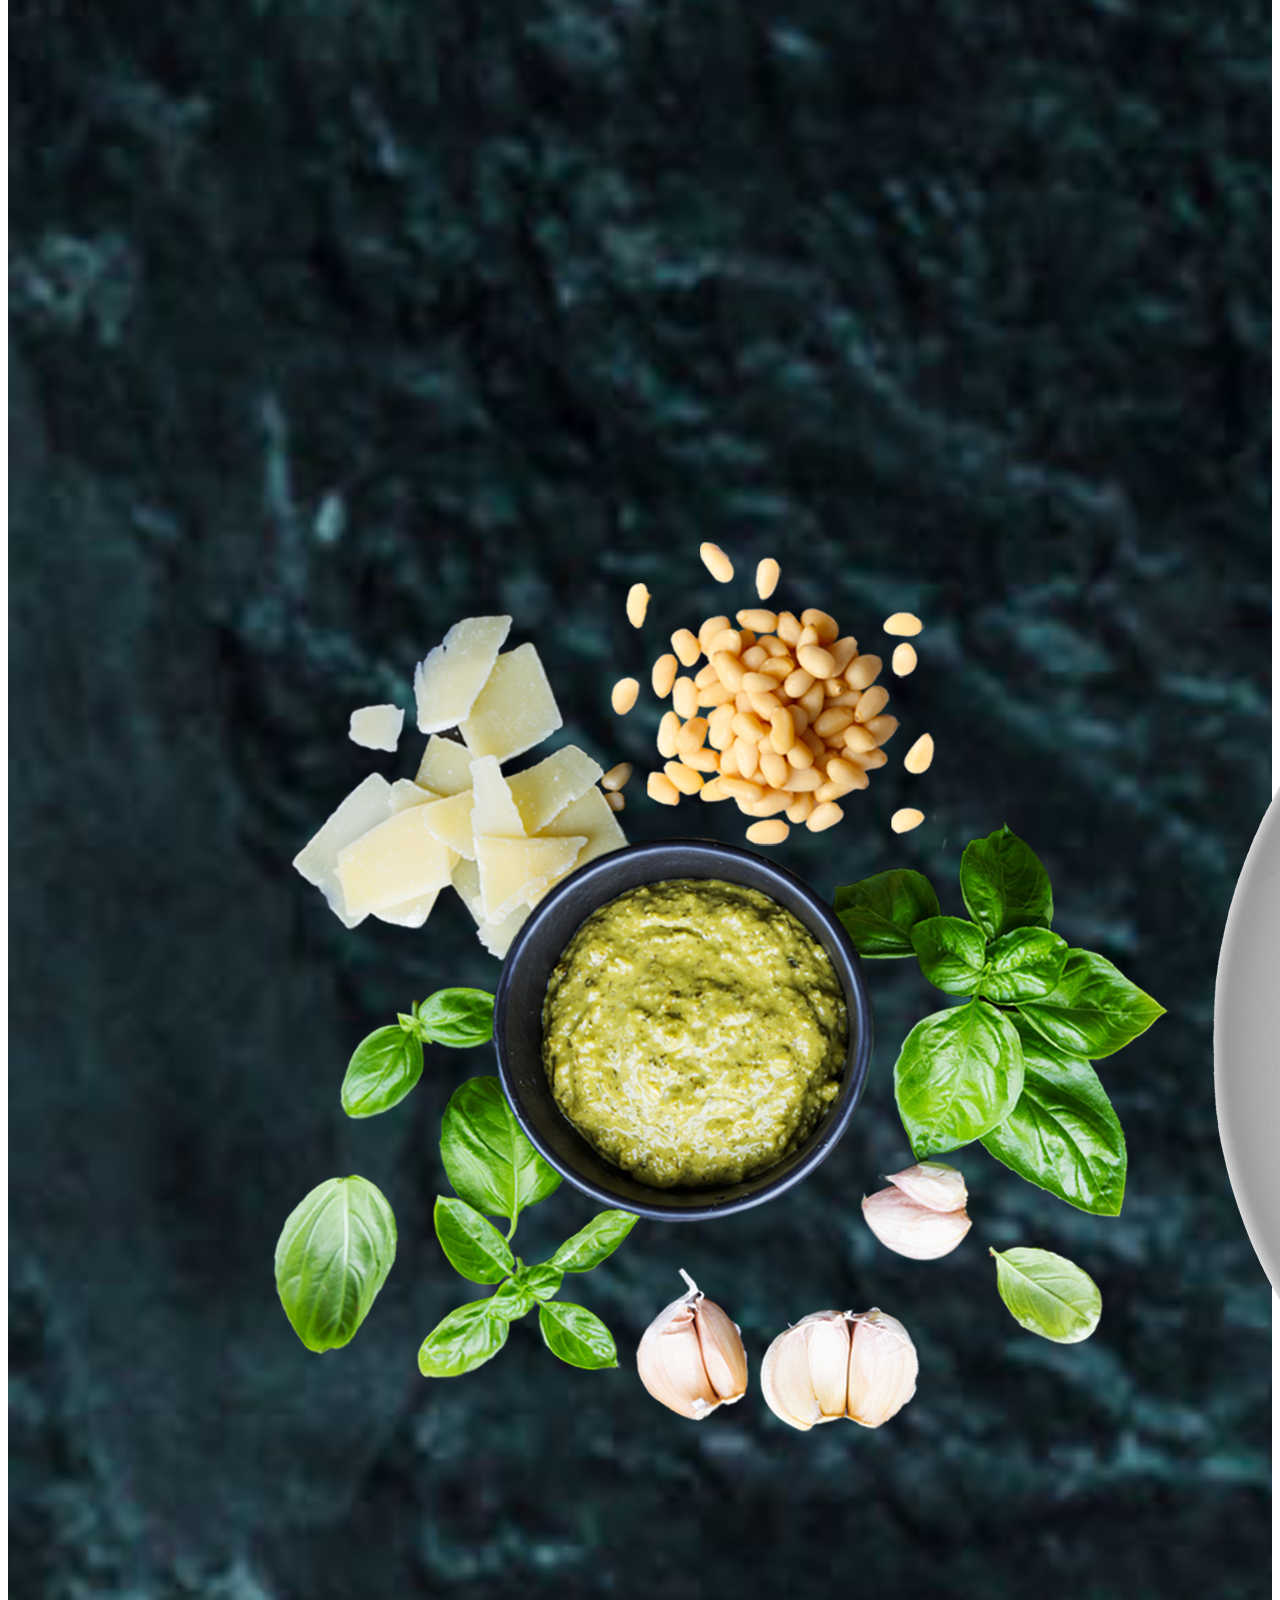
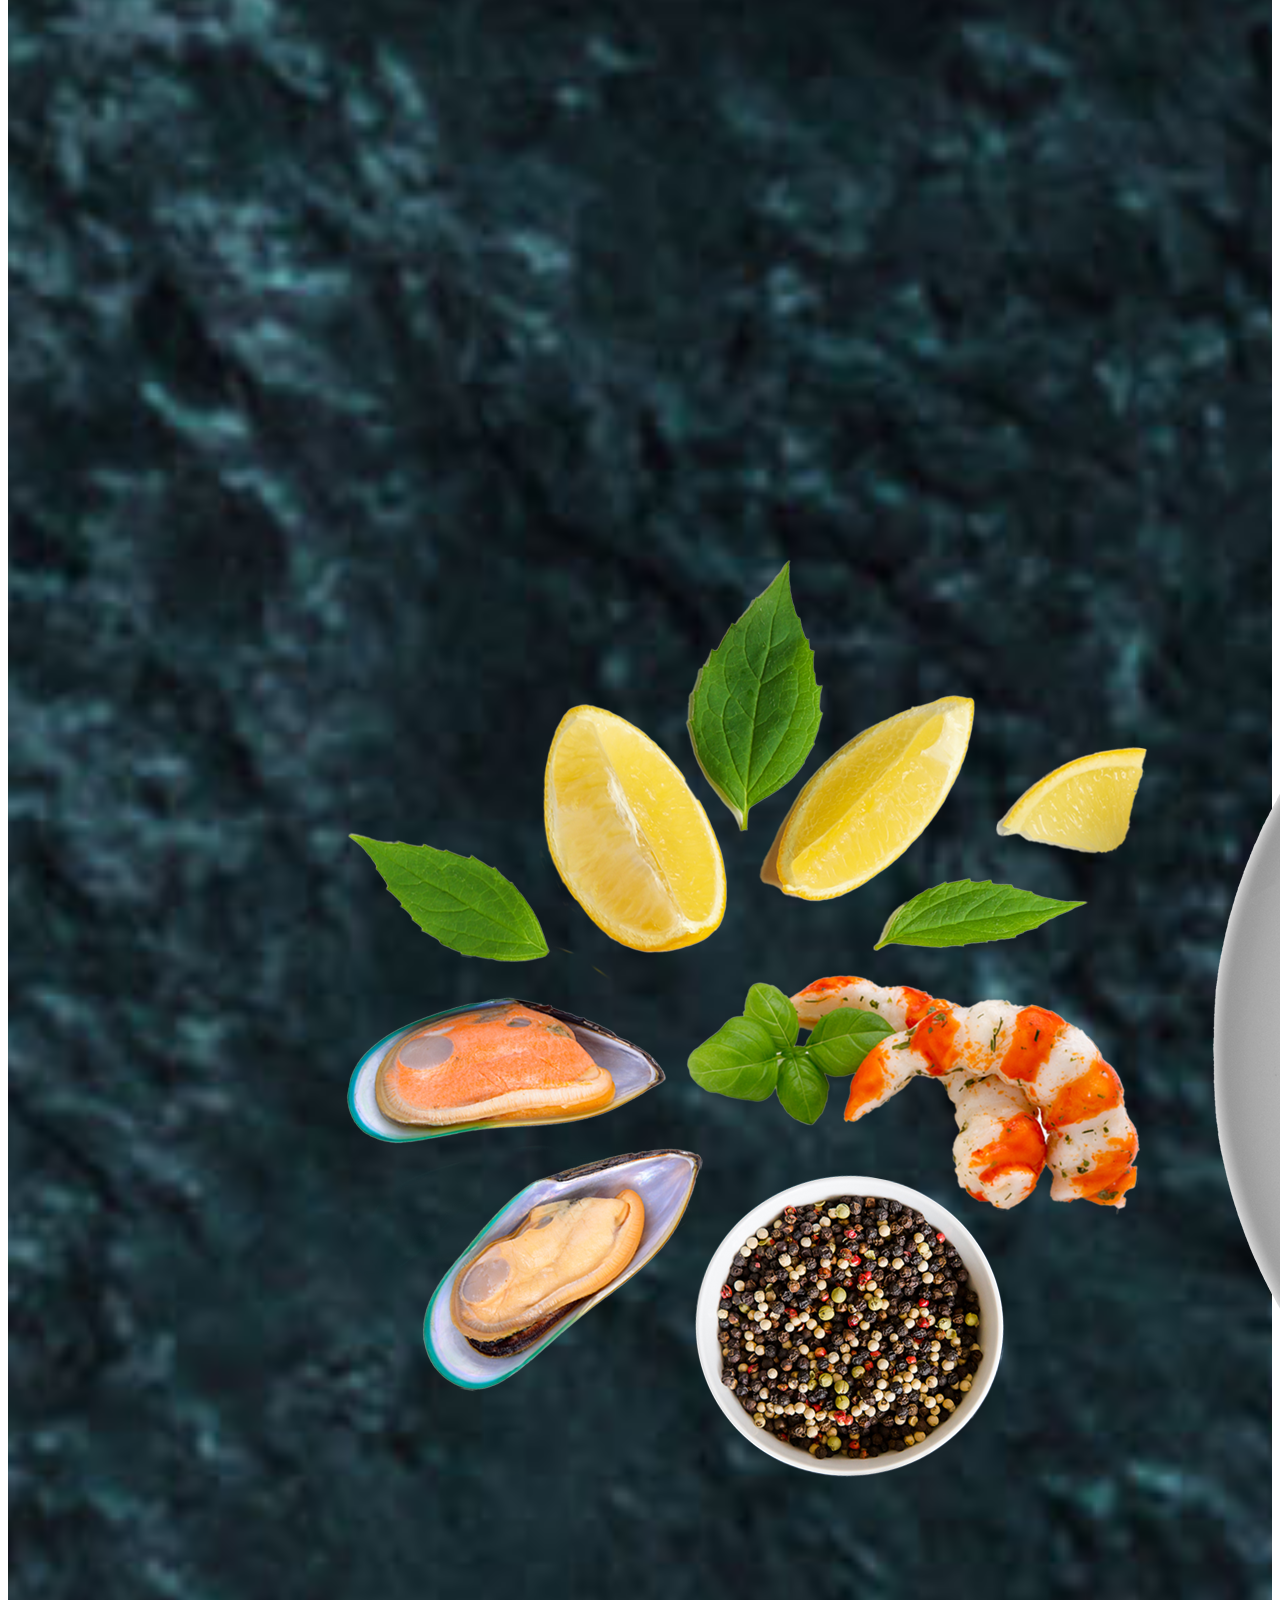
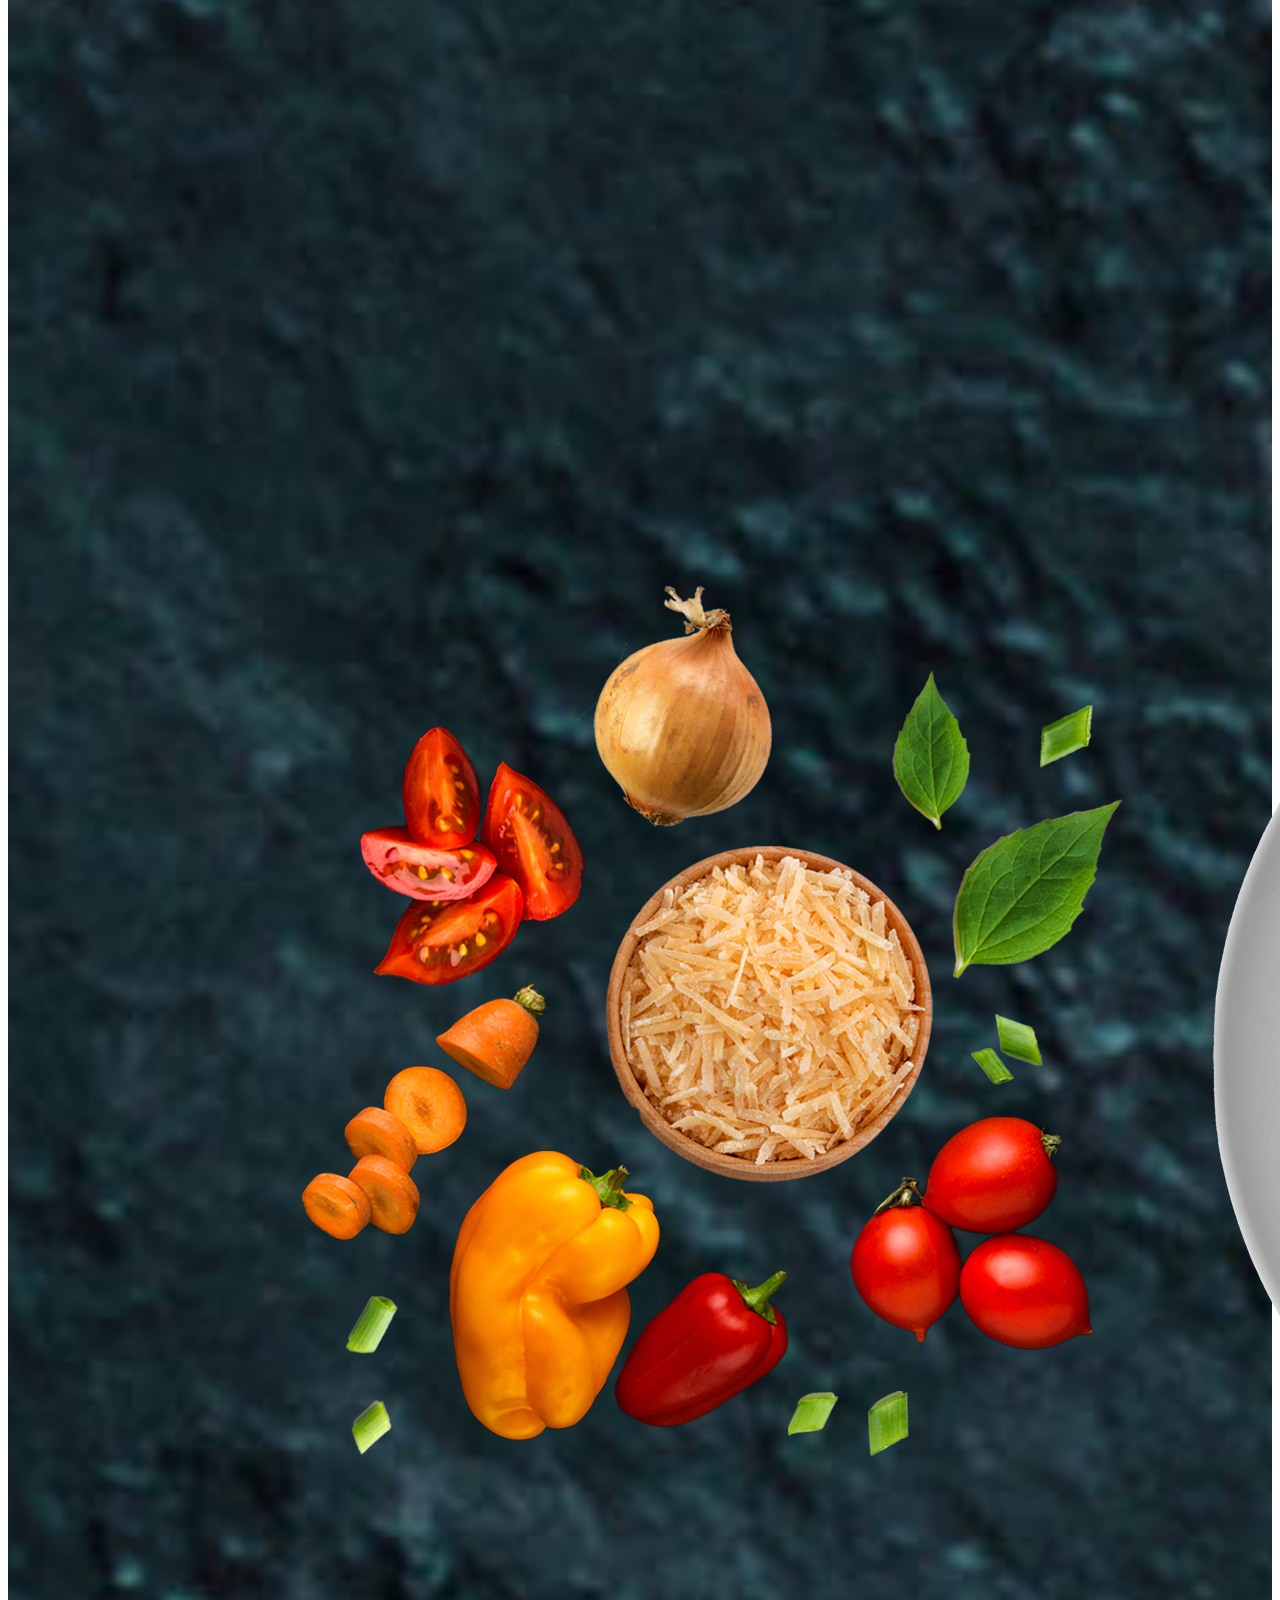
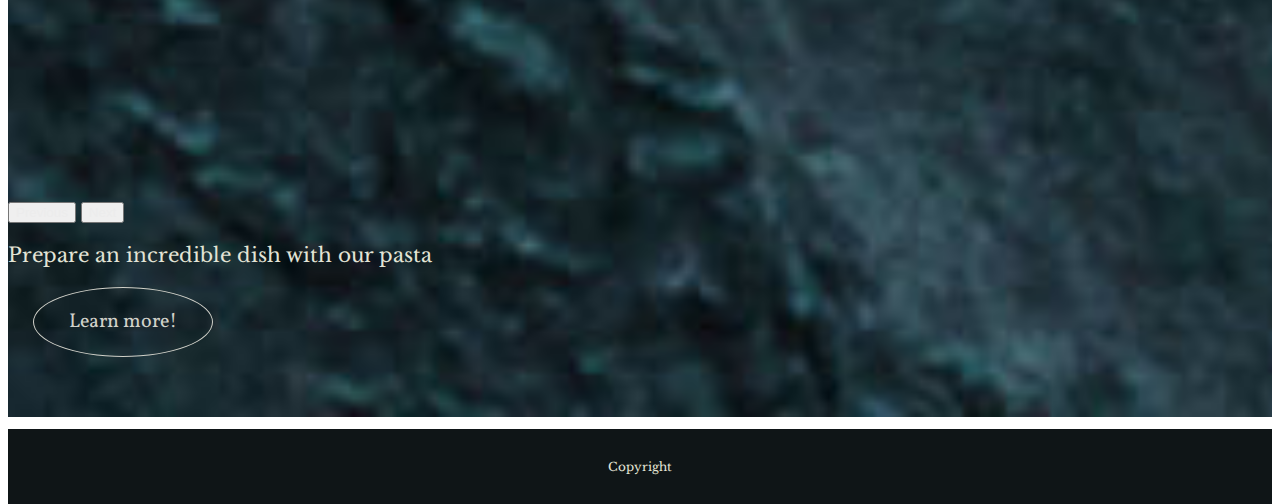
==== commit 21cb7f4d: "change names" ====
--- a/index.html
+++ b/index.html
@@ -21,7 +21,7 @@
             <span class="navbar-toggler-icon"></span>
         </button>
         <a class="navbar-brand logo" href="index.html">
-            <img src="../images/don perri3.png" alt="logo image" class="logoimg d-block d-md-none text-center"> <!-- Отобразится только на маленьких экранах -->
+            <img src="../pasta_web_site/images/don-perri3.png" alt="logo image" class="logoimg d-block d-md-none text-center"> <!-- Отобразится только на маленьких экранах -->
         </a>	
         <!-- Navbar links -->
         <div class="collapse navbar-collapse" id="navbarCollapse">
@@ -30,7 +30,7 @@
                 <li class="nav-item"><a class="nav-link" href="index.html">HOME</a></li>
                 <li class="nav-item"><a class="nav-link" href="about.html">ABOUT</a></li>
                 <li class="nav-item logoimg2">
-                    <a class="nav-link" href="#"><img src="../images/don perri3.png" alt="Logo" class="img-fluid d-block mx-auto logobar"></a>
+                    <a class="nav-link" href="#"><img src="../pasta_web_site/images/don-perri3.png" alt="Logo" class="img-fluid d-block mx-auto logobar"></a>
                 </li>
                 <li class="nav-item"><a class="nav-link" href="products.html">PRODUCTS</a></li>
                 <li class="nav-item"><a class="nav-link" href="contacts.html">CONTACTS</a></li>
--- a/css/home.css
+++ b/css/home.css
@@ -0,0 +1,508 @@
+
+body {
+    display: flex;
+    flex-direction: column;
+    min-height: 100vh;
+    font-family: 'Libre Baskerville', serif;
+    color: #e3e4d6;
+    font: 2rem;
+}
+
+ p, ol, li, strong {
+  font-size: 1.3rem; /* Установите размер текста 2rem */
+}
+
+.wrapper {
+    flex: 1;
+    /*background-image: url('../images/home-large6.jpg');*/
+    /*background-size: 100% 110%;*/
+    background-position: center;
+    background-repeat: no-repeat;
+    /*background-attachment: fixed;*/
+    background-size: cover;
+    background-image: url(../images/empty.jpg);
+}
+/*desk*/
+.desk {
+  background-image: url(../images/chalkboard2.jpg);
+  background-size: 90% 500vh;
+  background-position: center;
+  background-repeat: no-repeat;
+  width: 100%;
+  height: 505vh;
+  font-family: 'Libre Baskerville', serif;
+}
+
+.content-container h1, h2 {
+  font-family: 'Handlee';
+  font-size: 2.8rem;
+}
+
+.content-container p, ol, li, strong {
+  font-size: 1.7rem; /* Установите размер текста 2rem */
+  font-family: 'Handlee';
+}
+
+.content-container {
+  max-width: 75%; /* Чтобы контент не выходил за пределы внешнего контейнера */
+  padding: 20px; /* Добавьте отступы по краям контейнера */
+  box-sizing: border-box; /* Учтите отступы в общей ширине/высоте контейнера */
+  padding-top: 150px;
+  overflow-y: auto;
+  padding-top: 200px;
+  font-family: 'Vollkorn', serif;
+}
+/*desk*/
+footer p {
+    text-align: center;
+    margin-bottom: -140px;
+    font-size: 12px; 
+    padding: 30px;
+    background-color: #0f1517;
+}
+
+hr {
+  border-color: #e3e4d6;
+  border-width: 1px;
+  width: 80%;
+  margin: 0 auto; 
+  opacity: 1;
+}
+
+.navbar-nav li a {
+  color: #e3e4d6; /* Задайте цвет текста (например, черный) */
+  font-size: 16px; /* Задайте размер шрифта */
+  text-decoration: none; /* Убрать подчеркивание ссылок */
+  font-family: 'Libre Baskerville', serif;
+}
+
+p {
+  color: #e3e4d6;
+  font-size: 20px; 
+}
+
+.r1 {
+  margin-top: 24em;
+}
+
+.icon {
+  font-size: 56px;
+}
+
+.icon a {
+  color: #e3e4d6;
+}
+
+.icon i.left {
+  color: #7d8229;
+
+}
+
+.icon i.right {
+
+  color: #d1d1c9;
+}
+
+.c-tab,
+.c-mob {
+  display: none;
+}
+
+.c-big {
+  display: block;
+}
+
+.logobar {
+  max-width: 110px; /* Установите желаемую максимальную ширину */
+  max-height: 110px; /* Установите желаемую максимальную высоту */
+}
+
+.click {
+  background-color: transparent;
+  border: 1px solid #d1d1c9;
+  border-radius: 50%;
+  color: #d1d1c9;
+  font-family: 'Vollkorn', serif;
+  font-size: 20px;
+  padding: 20px;
+  text-decoration: none;
+  transition: all 0.3s;
+  width: 180px;
+  height: 70px;
+  margin-bottom: 60px;
+  margin-left: 2%;
+}
+
+.click:hover {
+  background-color: #c7c8c8;
+  color: white;
+}
+
+.click:active {
+  background-color: rgb(57, 71, 81);
+  border-color: #2b343a;
+  color: white;
+}
+
+.paper {
+  background-image: url(../images/book-big.png);/*
+  width: 80vw;
+  height: 100vh;*/
+  background-position: center;
+  background-repeat: no-repeat;
+  background-size: cover;
+  background-size: 90%;
+  height: 800px;
+}
+
+.paper-mob {
+  display: none;
+}
+
+.carousel4 {
+  width: 100%;
+  height: 100%;
+}
+
+.carousel-book {
+  width: 50%;
+  height: 30rem;
+  left: 25%;
+  top: 12%;
+}
+
+/*FORM*/
+.form-label,
+.form-control,
+button {
+    color: #ececec; /* Замените #ff0000 на нужный вам цвет (например, #0000ff для синего) */
+}
+
+.contact-button button {
+  color: rgb(23, 23, 23);
+}
+
+/* Сделать форму полупрозрачной */
+form {
+    padding: 20px; /* Добавьте отступ, чтобы видеть эффект полупрозрачности */
+}
+
+/* Сделать поля формы квадратными */
+.form-control,
+textarea {
+    width: 100%; /* Занимать 100% доступной ширины */
+    box-sizing: border-box; /* Учитывать границы и отступы в общей ширине элемента */
+    background-color: rgba(255, 255, 255, 0.7); /* Последнее значение (0.7) определяет прозрачность (от 0 до 1) */
+    border-radius: 0;
+}
+/*MOB*/
+
+@media (max-width: 850px) {
+  /*
+  .wrapper {
+      background-image: url('../images/home-mob2.jpg'); 
+  }*/
+
+  .navbar-nav li a {
+    color: #f6ff4b; /* Задайте цвет текста (например, черный) */
+    font-size: 14px; /* Задайте размер шрифта */
+    text-decoration: none; /* Убрать подчеркивание ссылок */
+  }
+
+  .c-tab,
+  .c-big {
+    display: none;
+  }
+
+  .c-mob {
+    display: block;
+  }
+
+  .navbar-brand img {
+    max-width: 110px; /* Установите желаемую максимальную ширину */
+    max-height: 110px; /* Установите желаемую максимальную высоту */
+  }
+
+  .navbar-brand {
+    color: #c7c8c8;
+  }
+
+
+  .logoimg2 {
+    display: none;
+  }
+
+  .logo {
+    margin-left: 40px;
+    margin: auto;
+  }
+
+  .logobar {
+    max-width: 50px; /* Установите желаемую максимальную ширину */
+    max-height: 50px; /* Установите желаемую максимальную высоту */
+  }
+
+  .paper-mob {
+    background-image: url(../images/book-mob.png);
+    width: 90vw;
+    height: 95vh;
+    background-position: center;
+    background-repeat: no-repeat;
+    background-size: contain;
+    display: flex;
+  }
+
+  .carousel-book-mob {
+  
+    margin-left: 2em;
+    top: 10%;
+    height: 350px;
+    width: 15rem;
+  }
+
+  .carousel5 {
+    width: 100%;
+    height: 100%;
+  }
+
+  .carousel4, 
+  .carousel-book,
+  .paper {
+    display: none;
+  } 
+  
+  .logobar {
+    max-width: 90px; /* Установите желаемую максимальную ширину */
+    max-height: 90px; /* Установите желаемую максимальную высоту */
+  }
+
+  /*desk*/
+.desk {
+  background-image: url(../images/chalkboard2.jpg);
+  background-size: 90% 500vh;
+  background-position: center;
+  background-repeat: no-repeat;
+  width: 100%;
+  height: 505vh;
+  font-family: 'Libre Baskerville', serif;
+}
+
+.content-container h1, h2 {
+  font-family: 'Handlee';
+  font-size: 2rem;
+}
+
+.content-container p, ol, li, strong {
+  font-size: 1.55rem; /* Установите размер текста 2rem */
+  font-family: 'Handlee';
+}
+
+.content-container {
+  max-width: 75%; /* Чтобы контент не выходил за пределы внешнего контейнера */
+  padding: 20px; /* Добавьте отступы по краям контейнера */
+  box-sizing: border-box; /* Учтите отступы в общей ширине/высоте контейнера */
+  padding-top: 140px;
+  overflow-y: auto;
+  font-family: 'Vollkorn', serif;
+}
+/*desk*/
+ 
+}
+
+@media (min-width: 450px) and (max-width: 550px) {
+  .carousel-book-mob {
+    margin-left: 2em;
+    top: 6%;
+    height: 29rem;
+    width: 60%;
+  }
+  .navbar-nav li a {
+    color: #75ff4b; /* Задайте цвет текста (например, черный) */
+    font-size: 14px; /* Задайте размер шрифта */
+    text-decoration: none; /* Убрать подчеркивание ссылок */
+  }
+
+}
+
+
+@media (min-width: 550px) and (max-width: 650px) {
+  .carousel-book-mob {
+    margin-left: 16%;
+    top: 2%;
+    height: 28rem;
+    width: 49%;
+  }
+  .navbar-nav li a {
+    color: #566815; /* Задайте цвет текста (например, черный) */
+    font-size: 14px; /* Задайте размер шрифта */
+    text-decoration: none; /* Убрать подчеркивание ссылок */
+  }
+
+}
+
+@media (min-width: 650px) and (max-width: 850px) {
+  .carousel-book-mob {
+    left: 17%;
+    top: 2%;
+    height: 30rem;
+    width: 38%;
+  }
+  .navbar-nav li a {
+    color: #bf561a; /* Задайте цвет текста (например, черный) */
+    font-size: 14px; /* Задайте размер шрифта */
+    text-decoration: none; /* Убрать подчеркивание ссылок */
+  }
+
+  .desk {
+    background-image: url(../images/chalkboard2.jpg);
+    background-size: 90% 400vh;
+    background-position: center;
+    background-repeat: no-repeat;
+    width: 100%;
+    height: 405vh;
+    font-family: 'Libre Baskerville', serif;
+  }
+
+}
+/*TAB*/
+
+
+@media (min-width: 850px) and (max-width: 1168px) {
+  /*
+  .wrapper {
+      background-image: url('../images/home-tab1.jpg'); 
+  }*/
+
+  .navbar-nav li a {
+    color: #8b5011; /* Задайте цвет текста (например, черный) */
+    font-size: 14px; /* Задайте размер шрифта */
+    text-decoration: none; /* Убрать подчеркивание ссылок */
+  }
+
+  .c-big,
+  .c-mob {
+    display: none;
+  }
+
+  .c-tab {
+    display: block;
+  }
+
+  .nav-link img {
+    max-width: 100px; /* Установите желаемую максимальную ширину */
+    max-height: 100px; /* Установите желаемую максимальную высоту */
+  }
+
+  .logobar {
+    max-width: 90px; /* Установите желаемую максимальную ширину */
+    max-height: 90px; /* Установите желаемую максимальную высоту */
+  }
+
+  .paper {
+    background-image: url(../images/book-big.png);
+    width: 90vw;
+    height: 80vh;
+    background-position: center;
+    background-repeat: no-repeat;
+    background-size: cover;
+    background-size: 90%;
+  }
+
+  .carousel-book {
+    width: 50%;
+    height: 20rem;
+    left: 25%;
+    top: 12%;
+  }
+
+  .desk {
+    background-image: url(../images/chalkboard2.jpg);
+    background-size: 90% 455vh;
+    background-position: center;
+    background-repeat: no-repeat;
+    width: 100%;
+    height: 455vh;
+    font-family: 'Libre Baskerville', serif;
+  }
+
+  .content-container {
+    max-width: 75%; /* Чтобы контент не выходил за пределы внешнего контейнера */
+    padding: 20px; /* Добавьте отступы по краям контейнера */
+    box-sizing: border-box; /* Учтите отступы в общей ширине/высоте контейнера */
+    padding-top: 120px;
+    overflow-y: auto;
+    font-family: 'Vollkorn', serif;
+  }
+
+}
+
+/*PRODUCTS*/
+/*
+.paper {
+  background-image: url(../images/book-big.png);
+  width: 80vw;
+  height: 100vh;
+  background-position: center;
+  background-repeat: no-repeat;
+  background-size: cover;
+}*/
+
+.carousel4 {
+  width: 100%;
+  height: 100%;
+}
+
+.carousel-frame {
+  width: 35%;
+  height: 60%;
+  left: 22%;
+  top: 12%;
+}
+
+@media (min-width: 1550px) and (max-width: 1768px) {
+  .navbar-nav li a {
+    color: #8b114e; /* Задайте цвет текста (например, черный) */
+    font-size: 16px; /* Задайте размер шрифта */
+    text-decoration: none; /* Убрать подчеркивание ссылок */
+  }
+
+  .carousel-frame {
+    width: 55%;
+    height: 50%;
+    left: 22%;
+    top: 18%;
+  }
+}
+
+
+@media (min-width: 1950px) {
+  .navbar-nav li a {
+    color: #df91b8; /* Задайте цвет текста (например, черный) */
+    text-decoration: none; /* Убрать подчеркивание ссылок */
+  }
+
+  .carousel-frame {
+    width: 55%;
+    height: 70%;
+    left: 22%;
+    top: 5%;
+  }
+}
+
+
+@media (min-width: 850px) and (max-width: 1200px) {
+
+
+  .navbar-nav li a {
+    font-size: 16px; /* Задайте размер шрифта */
+    text-decoration: none; /* Убрать подчеркивание ссылок */
+  }
+
+  .carousel-frame {
+    width: 75%;
+    height: 40%;
+    left: 22%;
+    top: 24%;
+  }
+
+}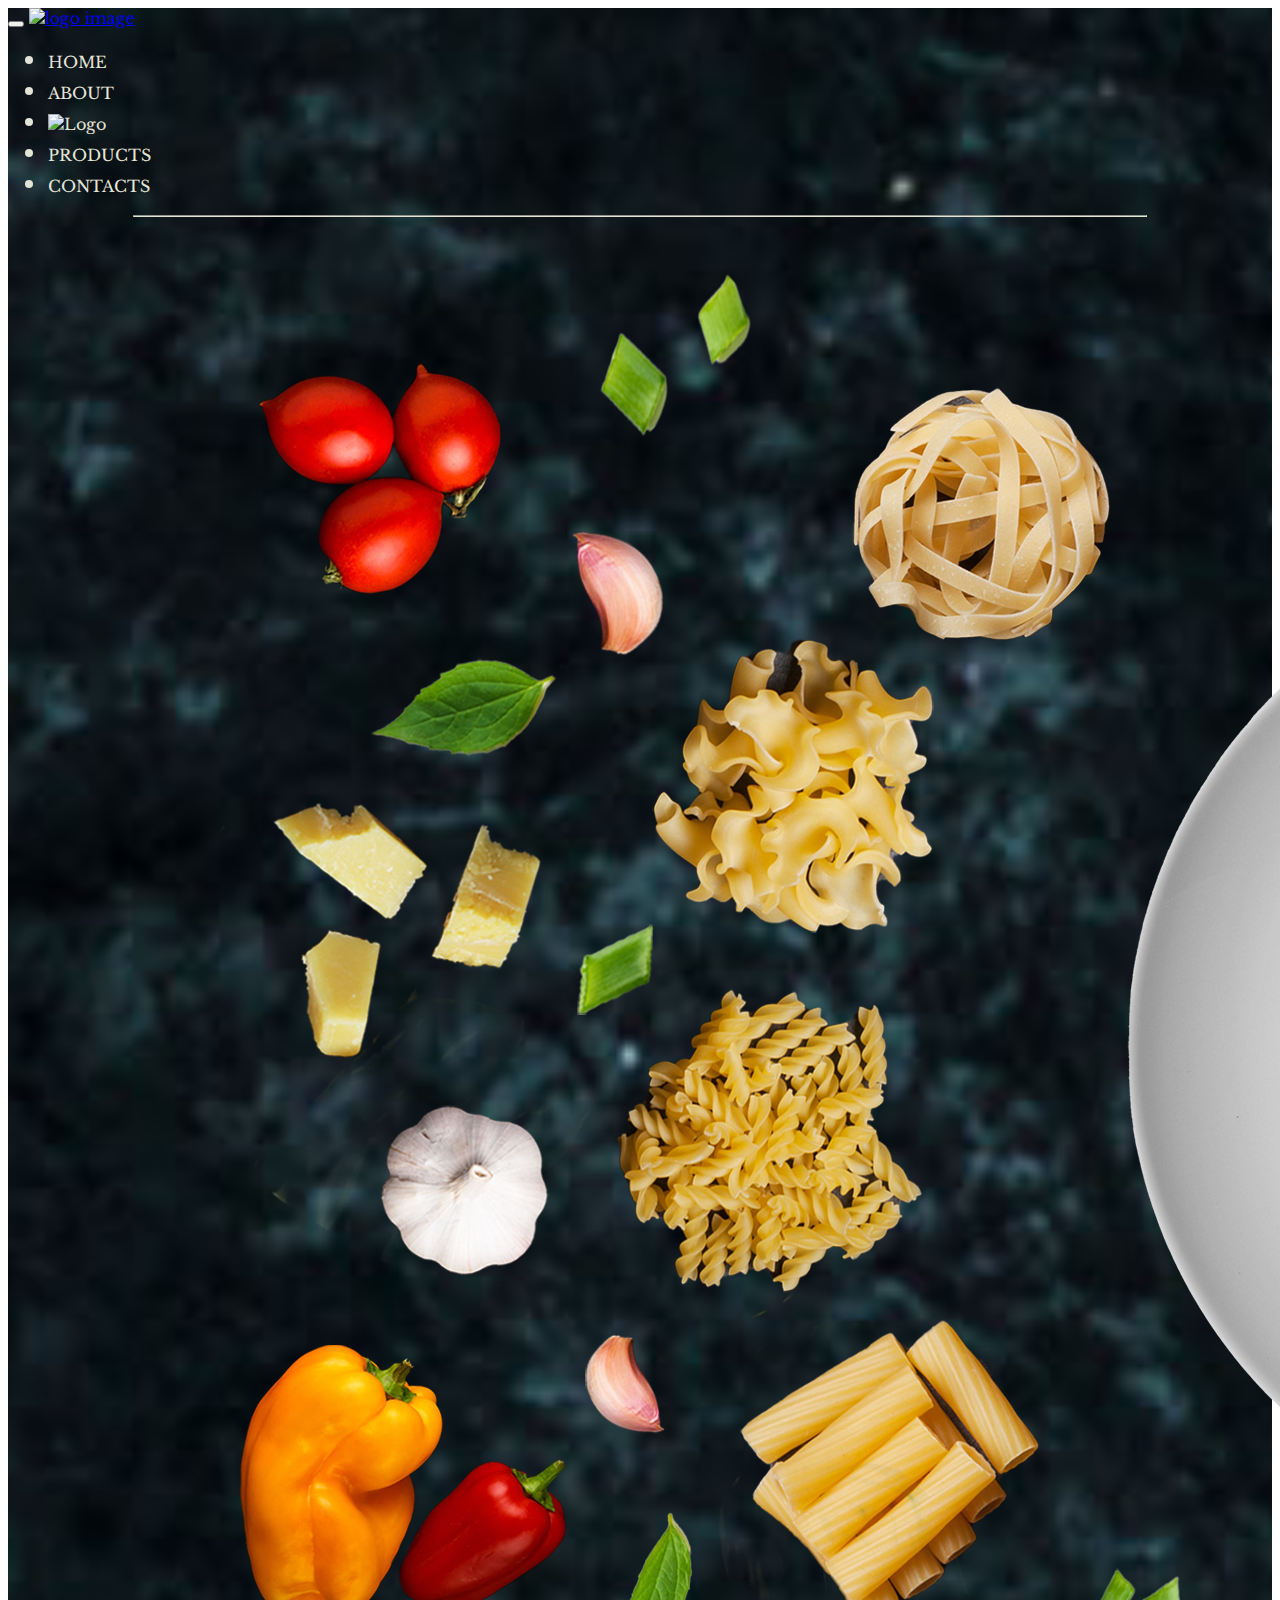
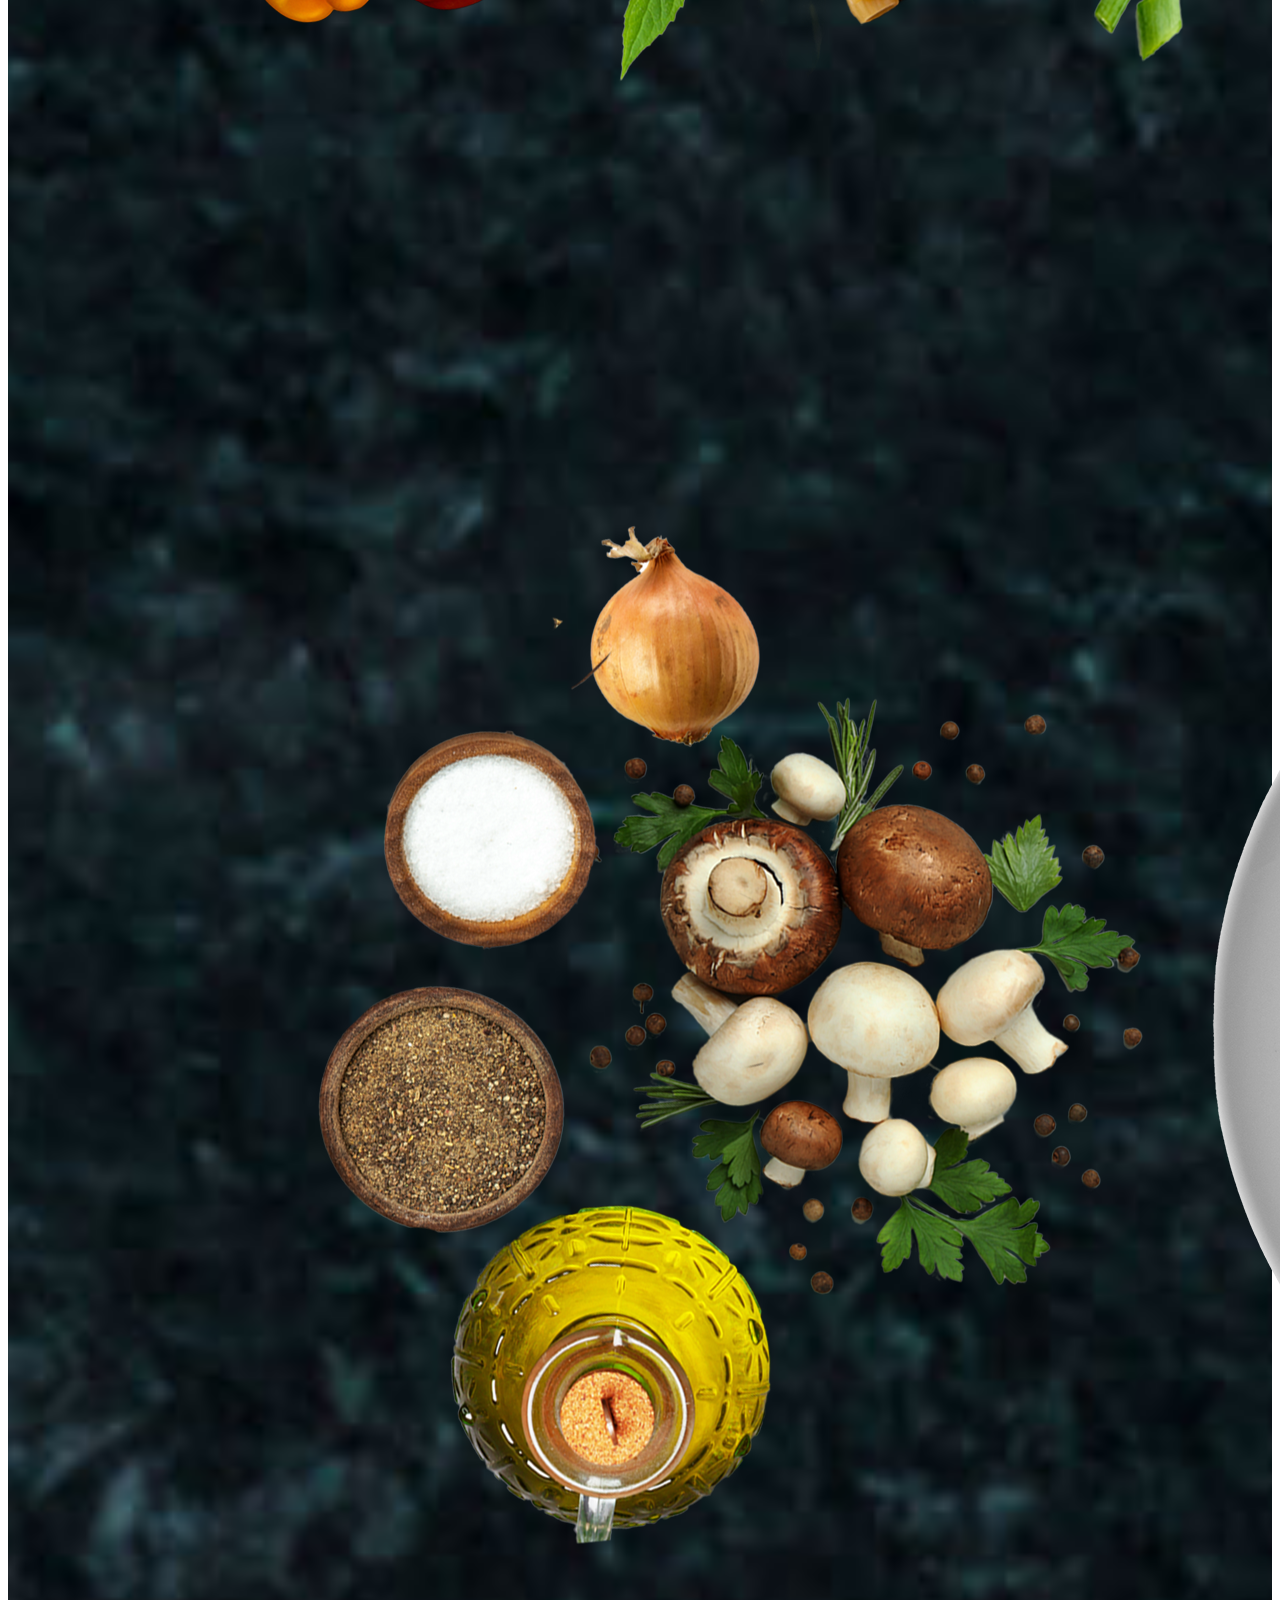
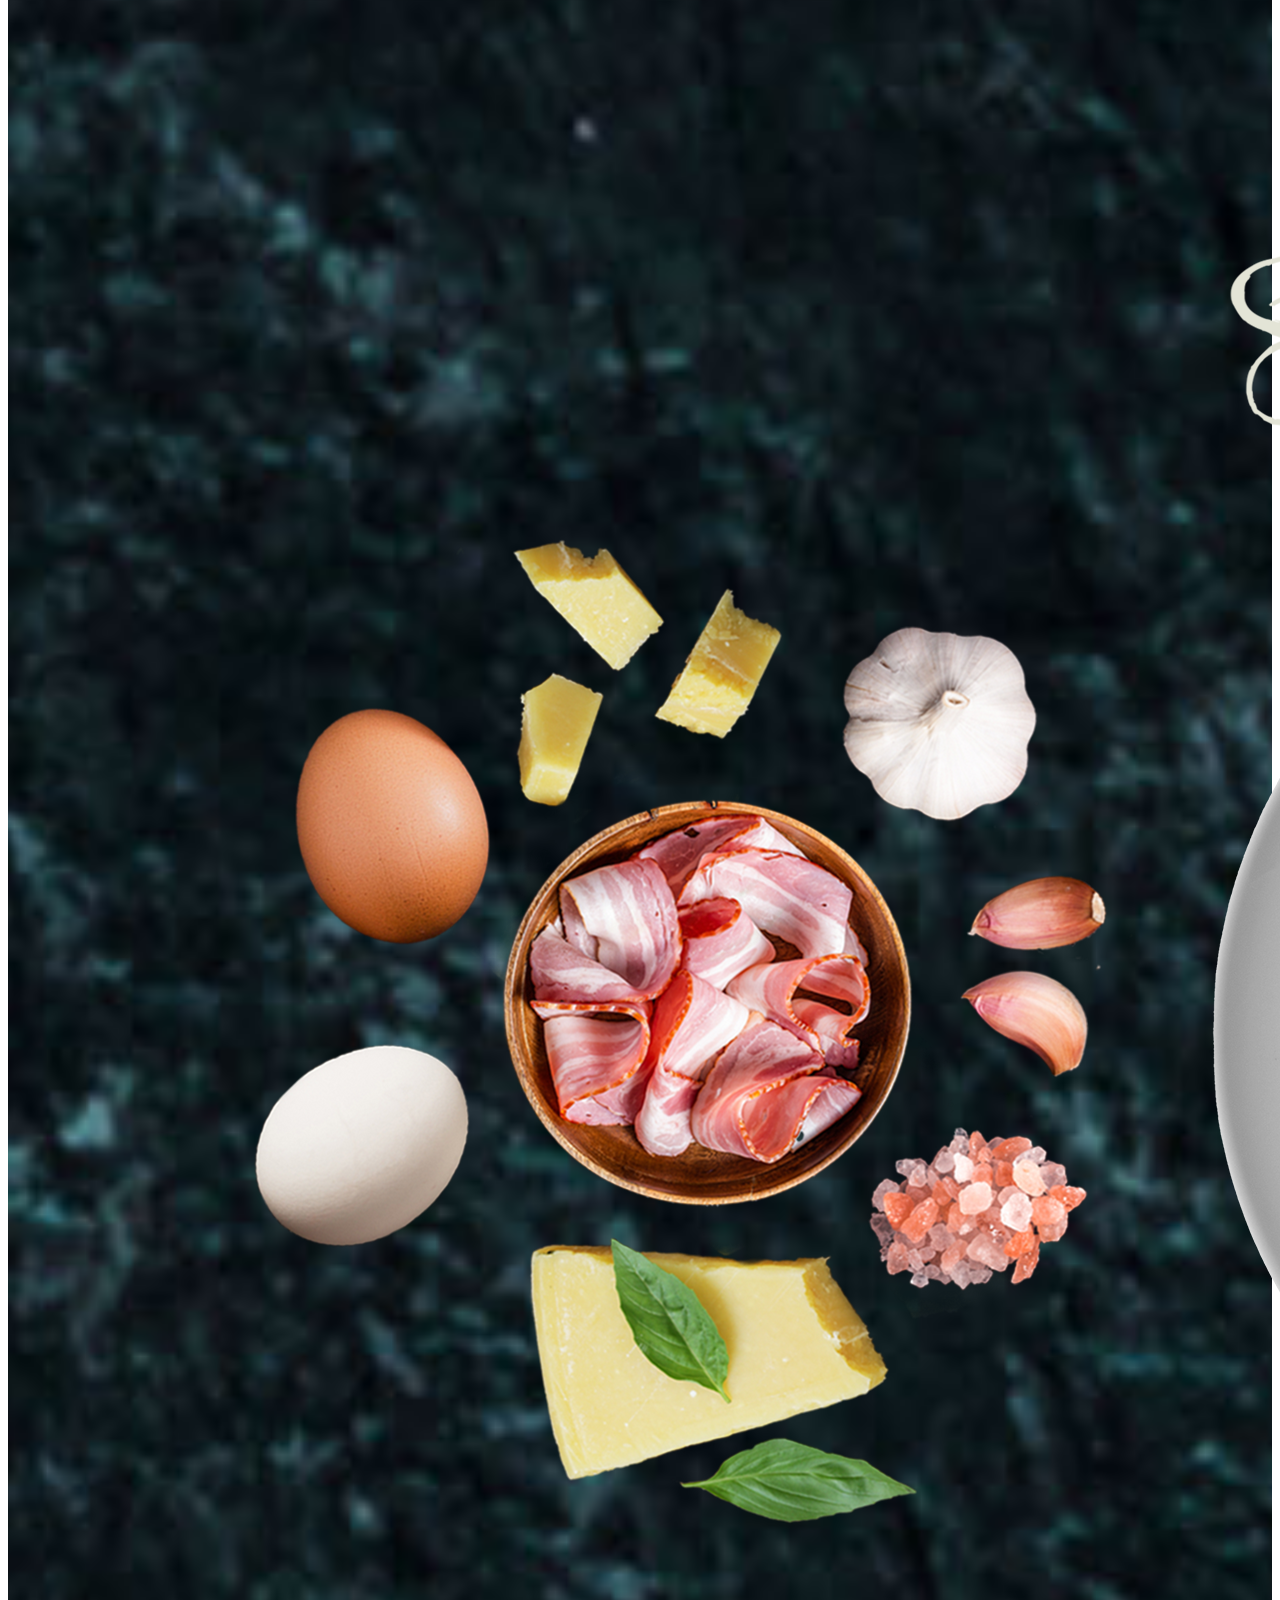
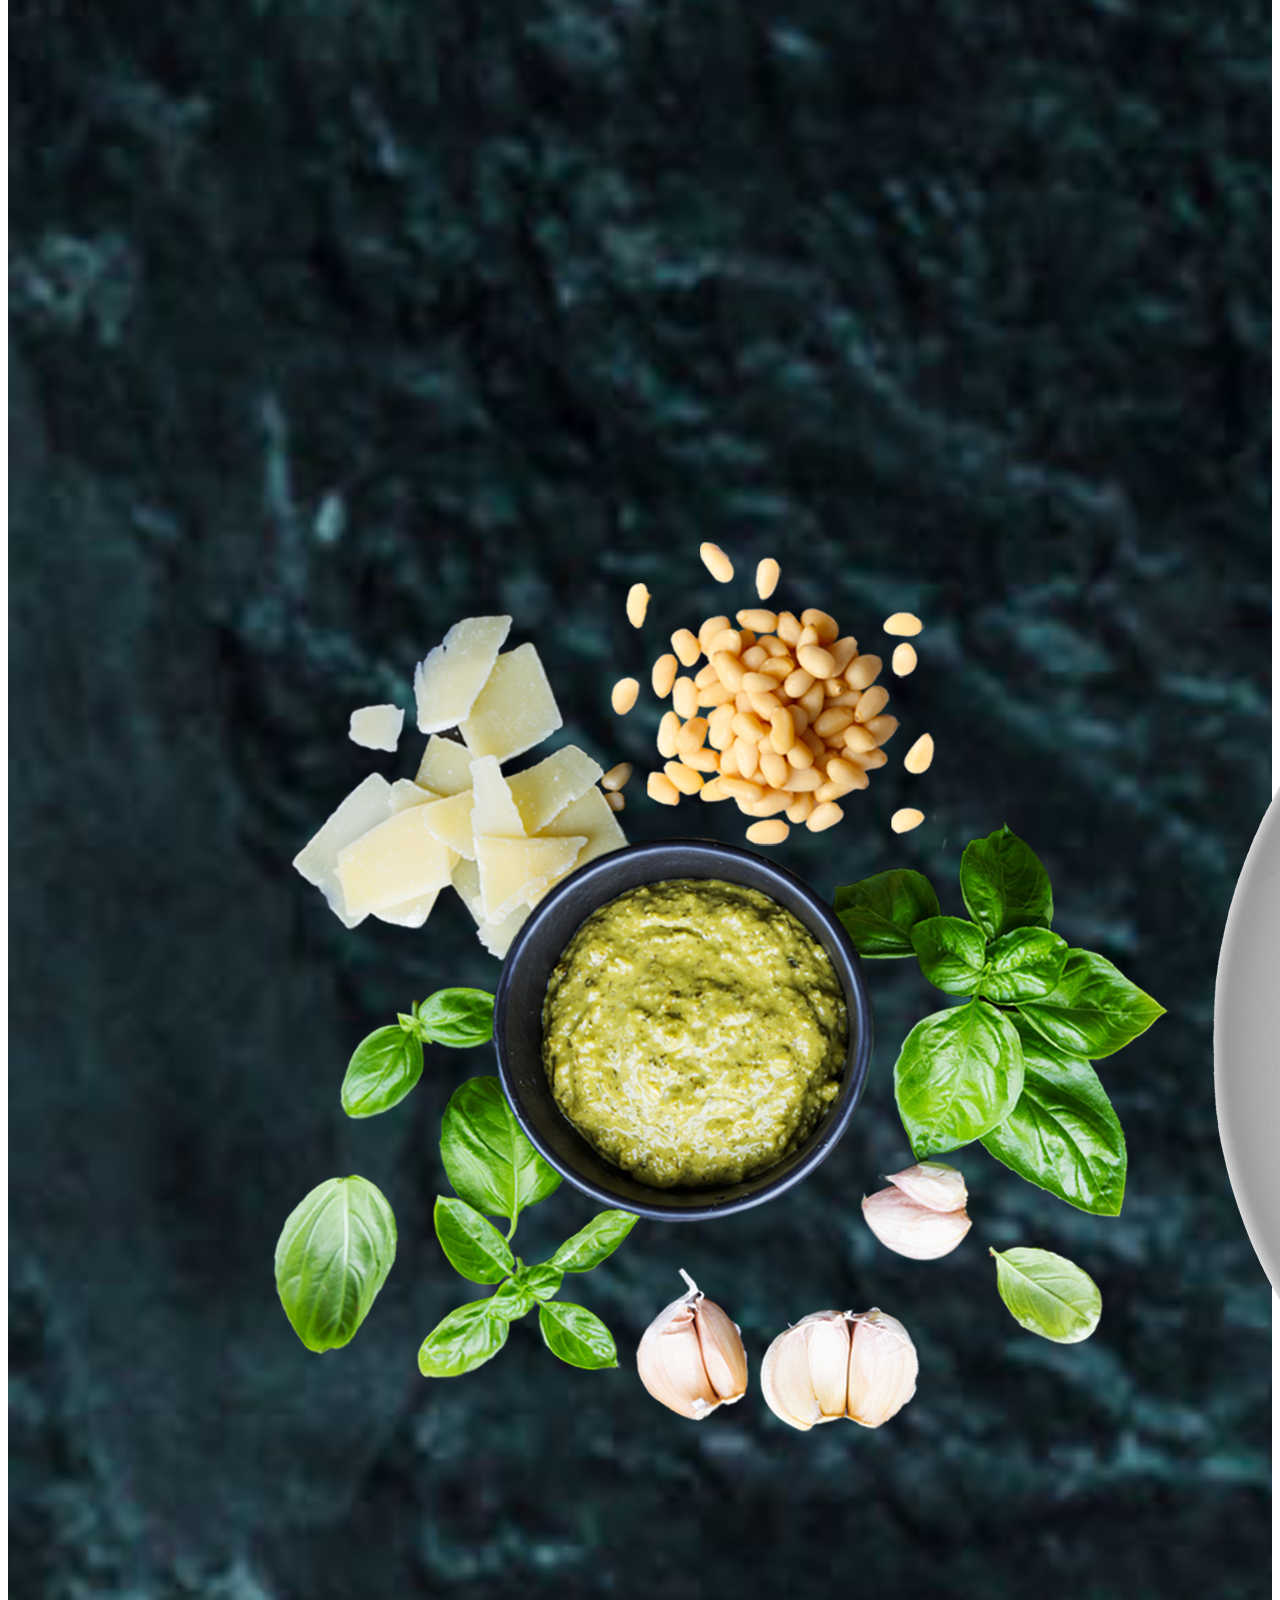
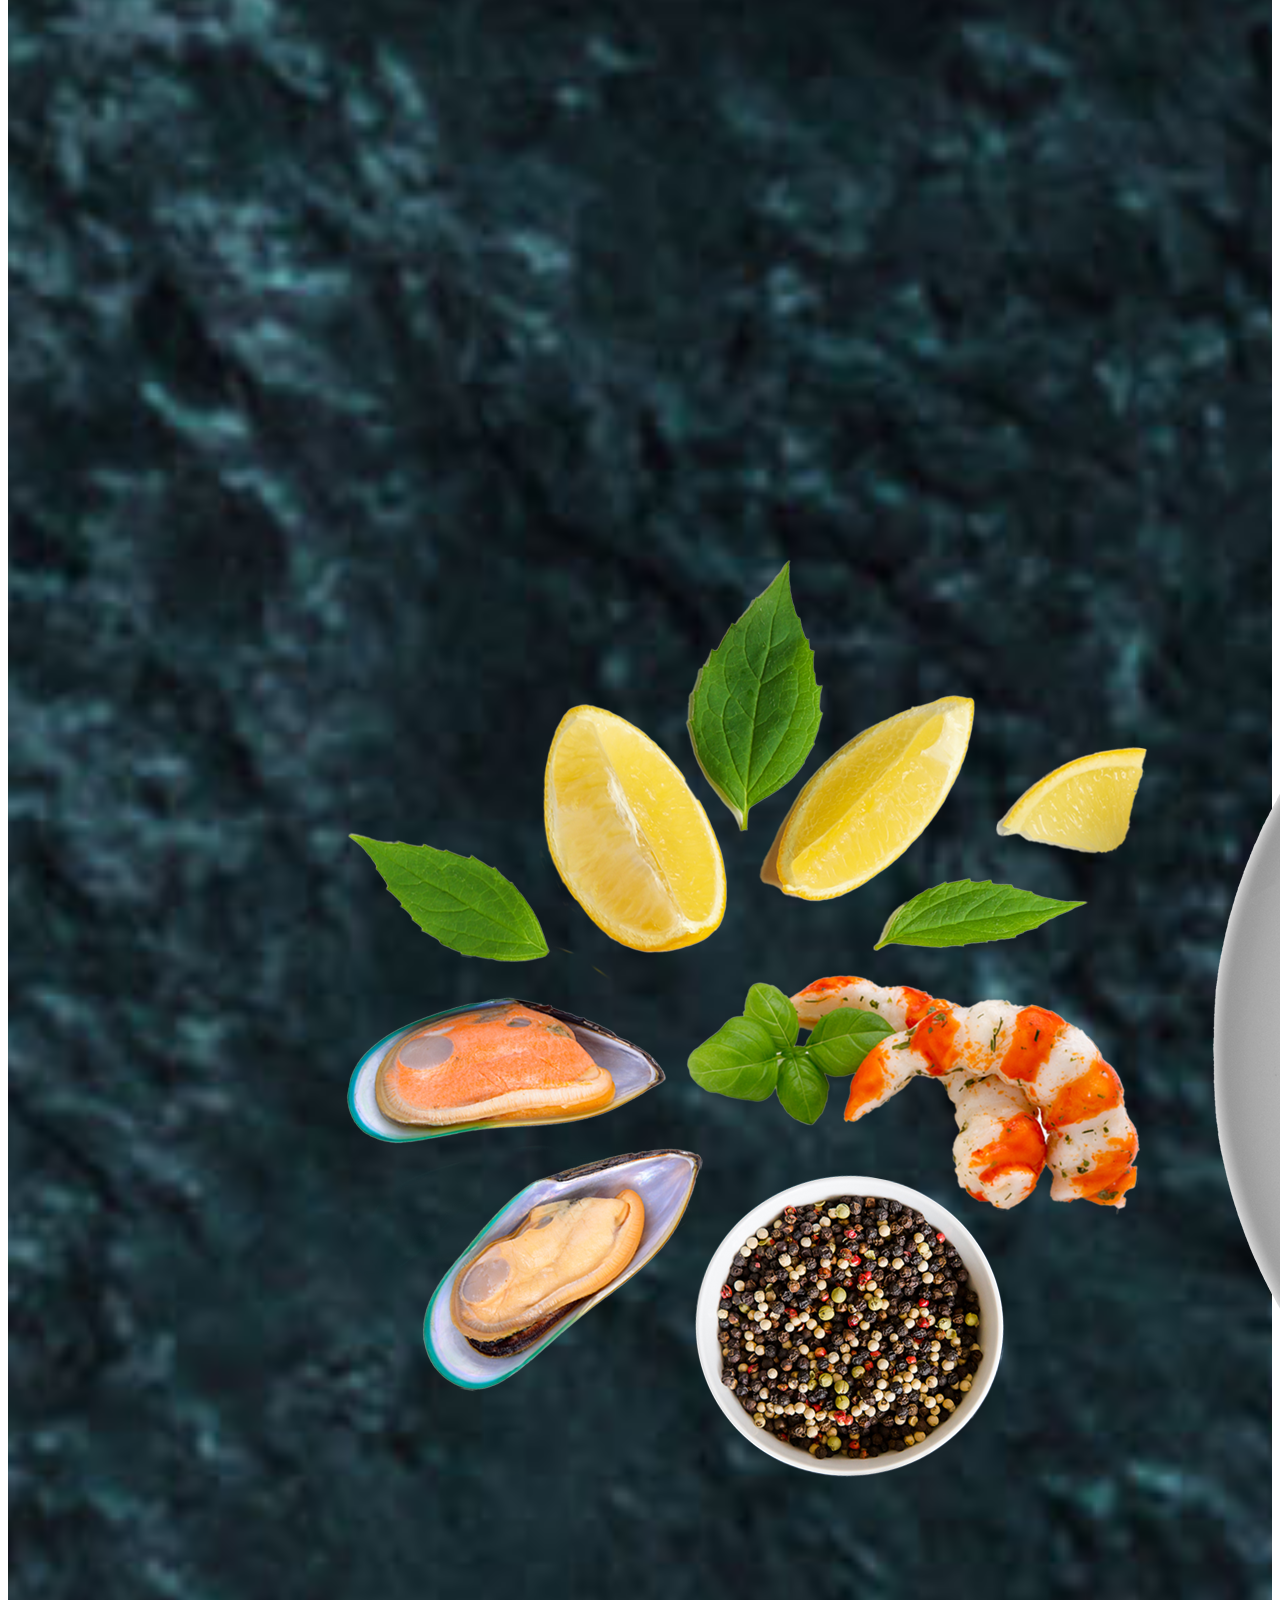
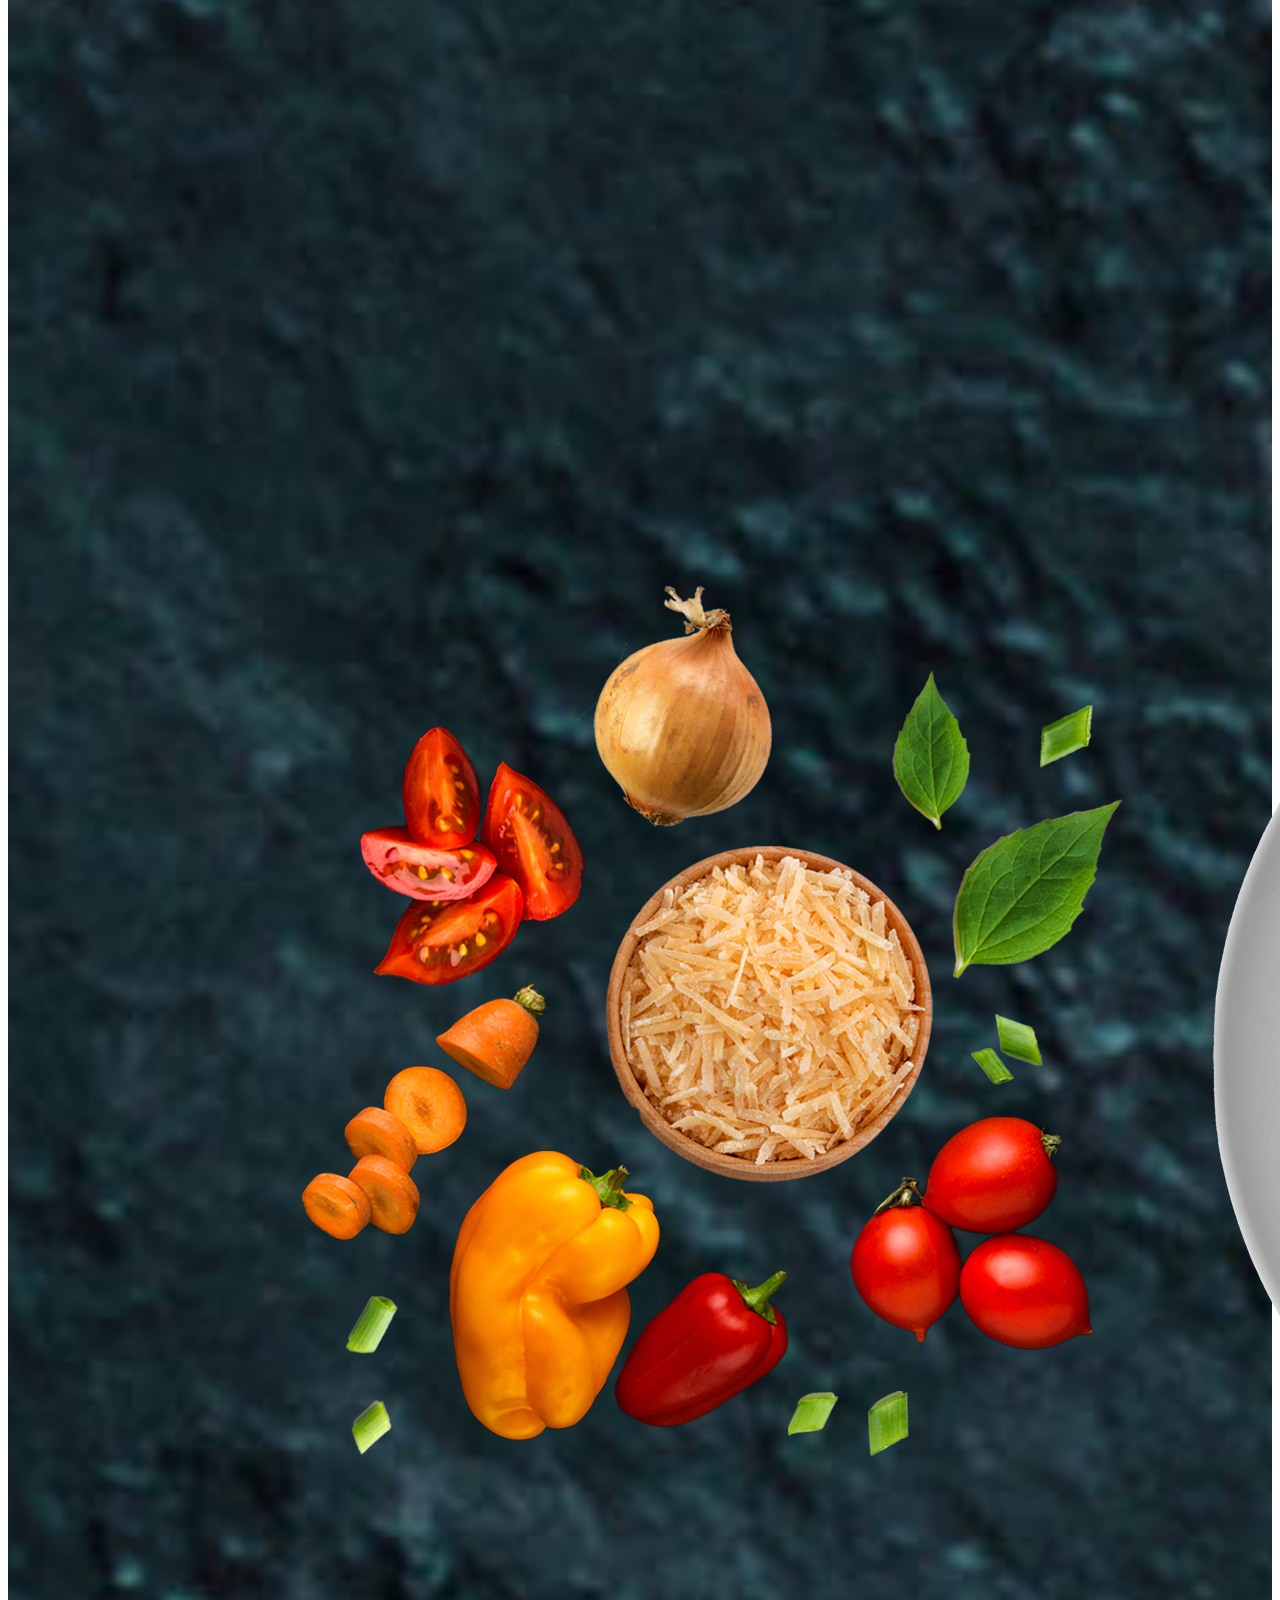
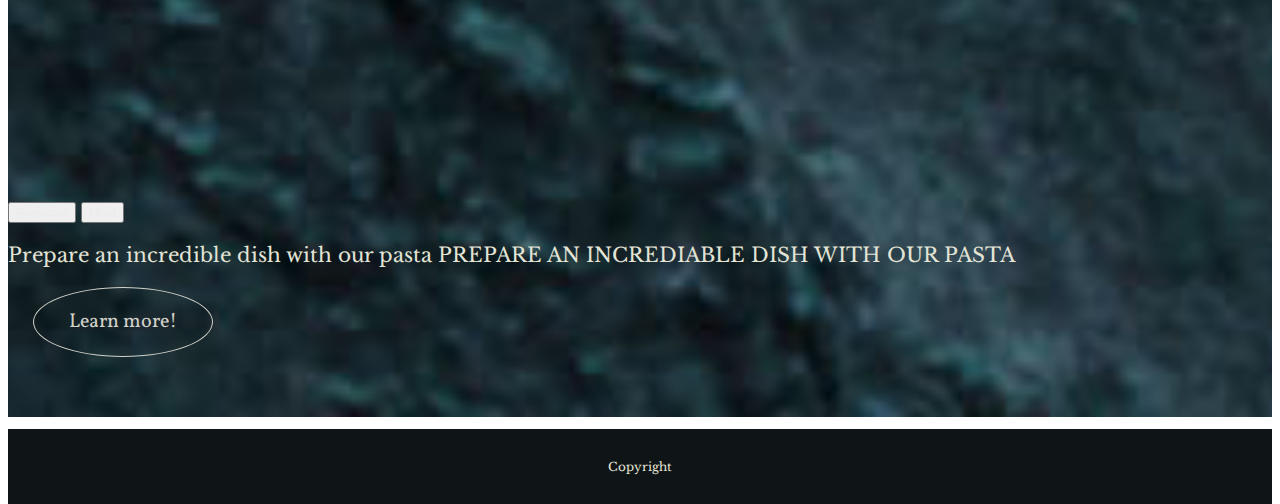
==== commit 6c445f29: "achange fonts size" ====
--- a/index.html
+++ b/index.html
@@ -176,7 +176,7 @@
       </div>
        <!--CAROSEL T-END-->
        <div class="d-flex justify-content-center p-3">
-        <p>Prepare an incredible dish with our pasta</p>
+        <p>Prepare an incredible dish with our pasta PREPARE AN INCREDIABLE DISH WITH OUR PASTA</p>
        </div>
        <div class="d-flex justify-content-center p-3">
        <button type="button" class="click">Learn more!</button> <!-- class="btn btn-outline-secondary"-->
--- a/css/home.css
+++ b/css/home.css
@@ -204,7 +204,6 @@
   }*/
 
   .navbar-nav li a {
-    color: #f6ff4b; /* Задайте цвет текста (например, черный) */
     font-size: 14px; /* Задайте размер шрифта */
     text-decoration: none; /* Убрать подчеркивание ссылок */
   }
@@ -317,7 +316,6 @@
     width: 60%;
   }
   .navbar-nav li a {
-    color: #75ff4b; /* Задайте цвет текста (например, черный) */
     font-size: 14px; /* Задайте размер шрифта */
     text-decoration: none; /* Убрать подчеркивание ссылок */
   }
@@ -333,7 +331,6 @@
     width: 49%;
   }
   .navbar-nav li a {
-    color: #566815; /* Задайте цвет текста (например, черный) */
     font-size: 14px; /* Задайте размер шрифта */
     text-decoration: none; /* Убрать подчеркивание ссылок */
   }
@@ -348,7 +345,6 @@
     width: 38%;
   }
   .navbar-nav li a {
-    color: #bf561a; /* Задайте цвет текста (например, черный) */
     font-size: 14px; /* Задайте размер шрифта */
     text-decoration: none; /* Убрать подчеркивание ссылок */
   }
@@ -374,7 +370,6 @@
   }*/
 
   .navbar-nav li a {
-    color: #8b5011; /* Задайте цвет текста (например, черный) */
     font-size: 14px; /* Задайте размер шрифта */
     text-decoration: none; /* Убрать подчеркивание ссылок */
   }
@@ -461,7 +456,6 @@
 
 @media (min-width: 1550px) and (max-width: 1768px) {
   .navbar-nav li a {
-    color: #8b114e; /* Задайте цвет текста (например, черный) */
     font-size: 16px; /* Задайте размер шрифта */
     text-decoration: none; /* Убрать подчеркивание ссылок */
   }
@@ -477,7 +471,6 @@
 
 @media (min-width: 1950px) {
   .navbar-nav li a {
-    color: #df91b8; /* Задайте цвет текста (например, черный) */
     text-decoration: none; /* Убрать подчеркивание ссылок */
   }
 
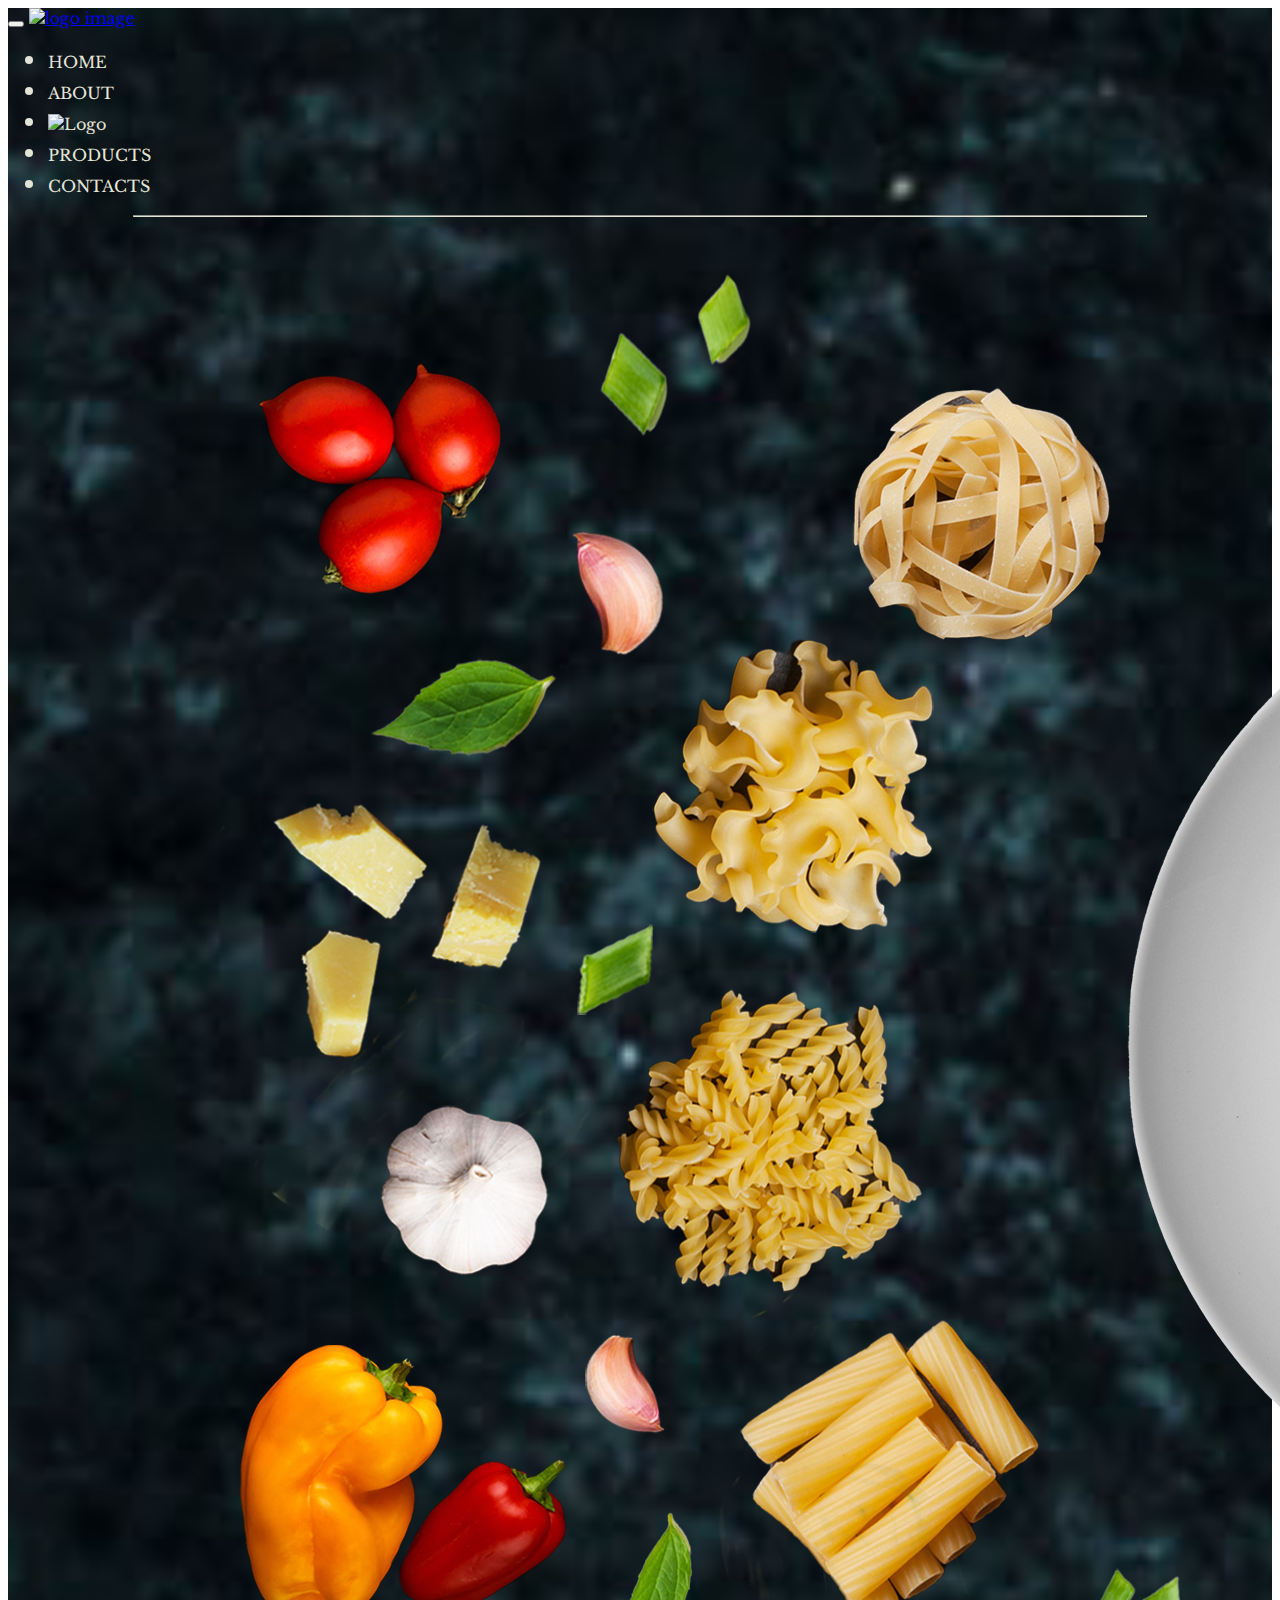
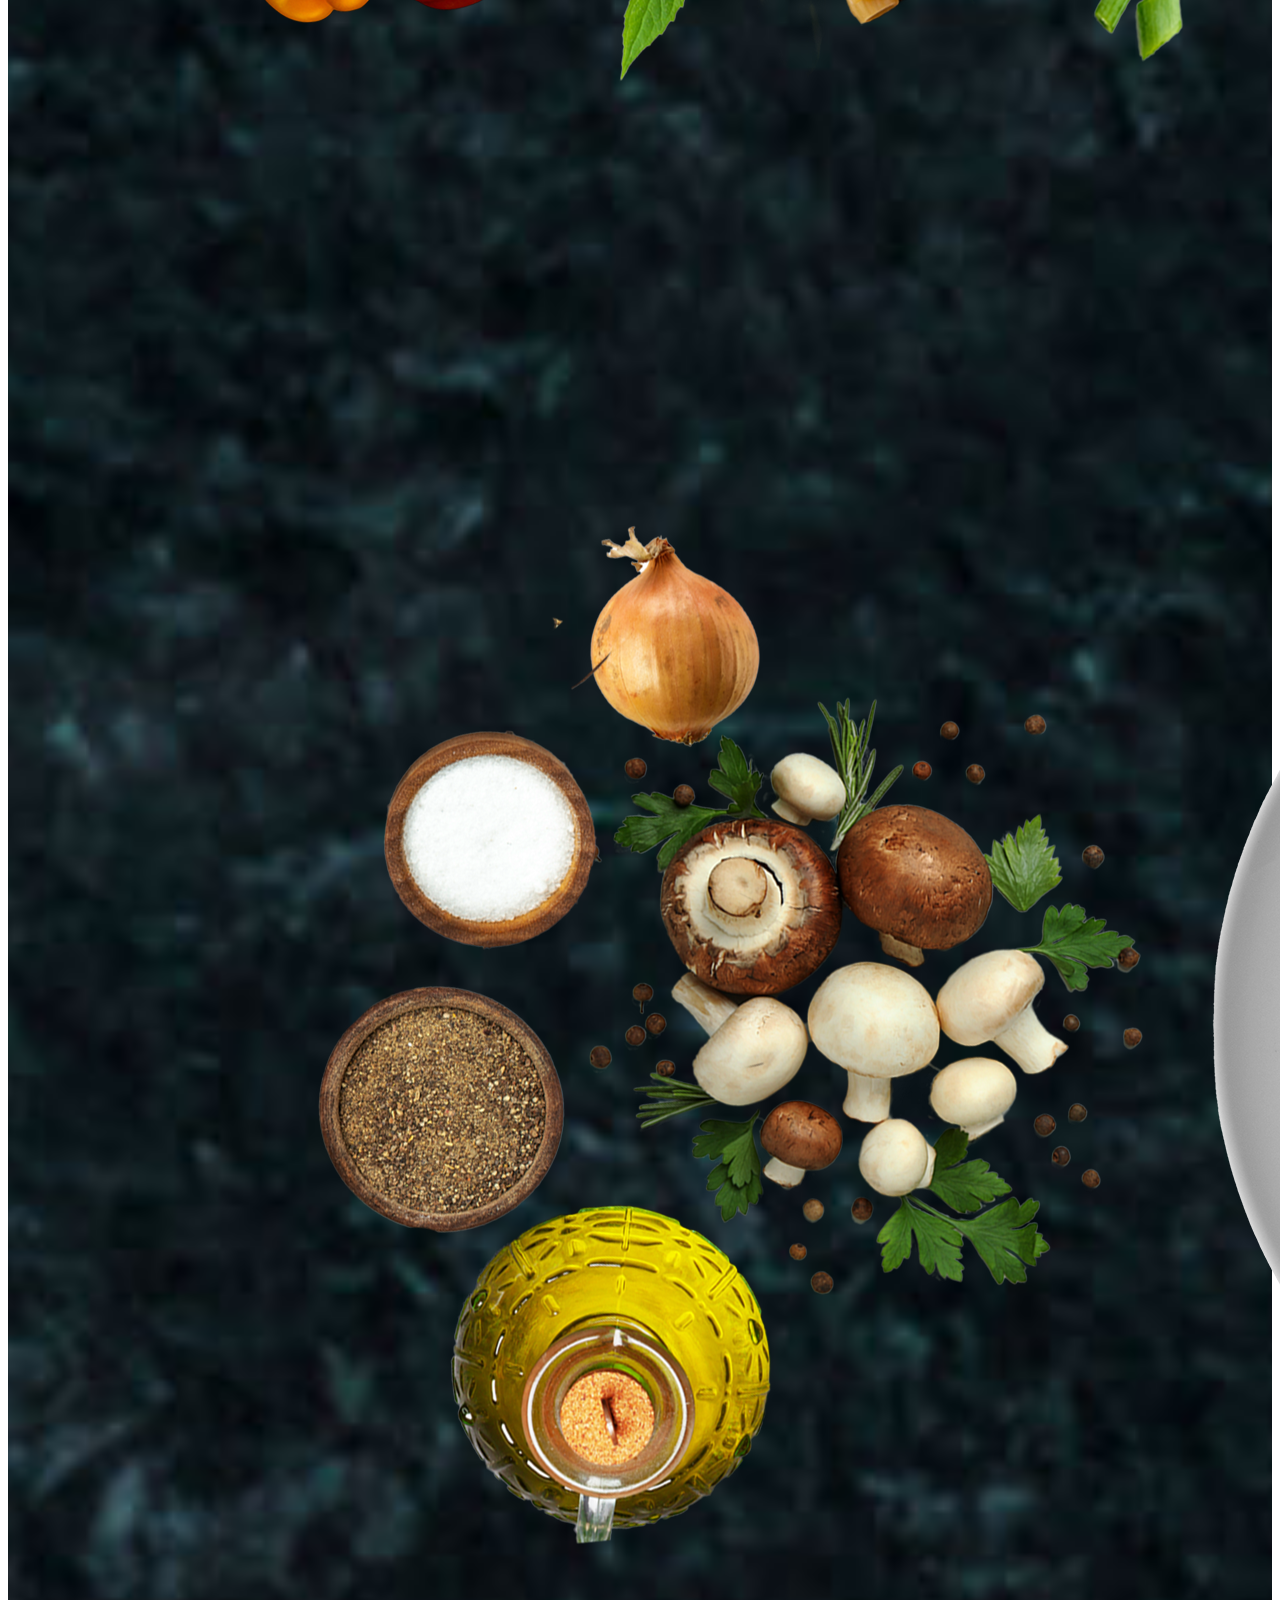
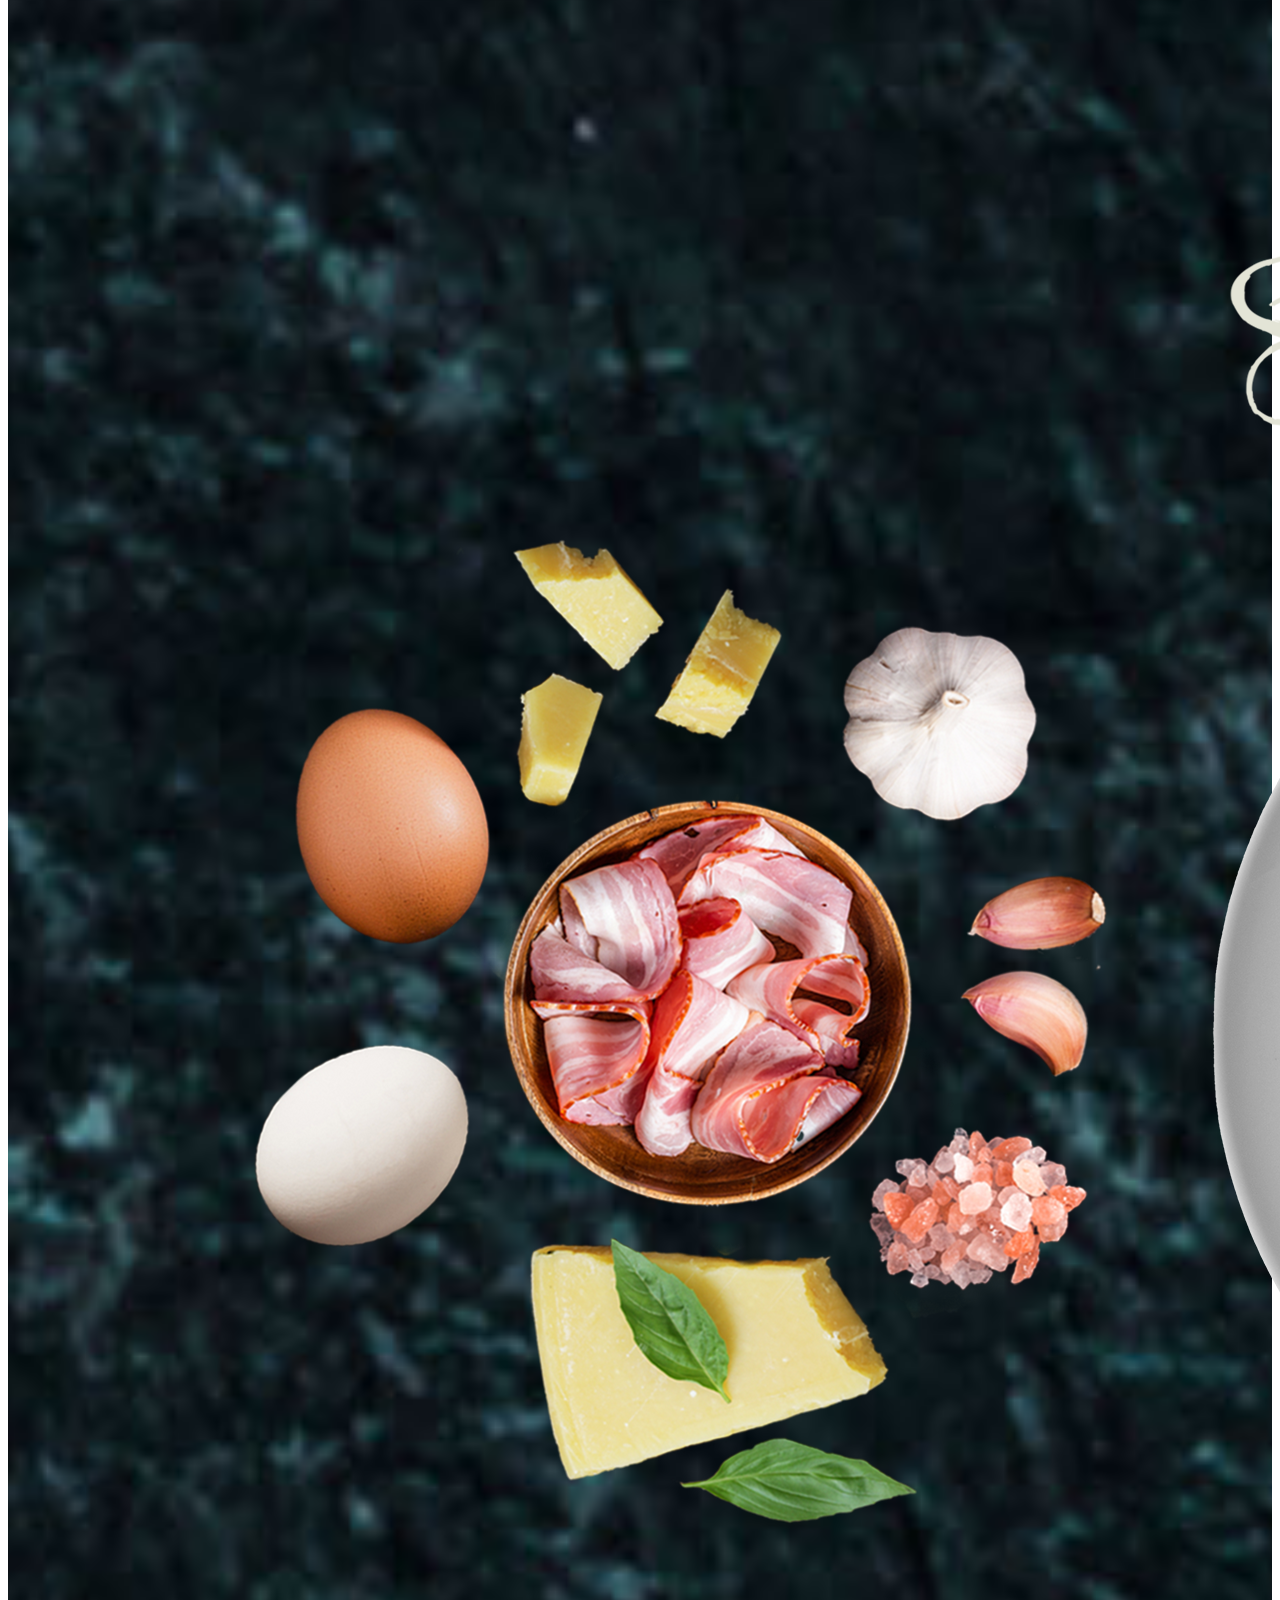
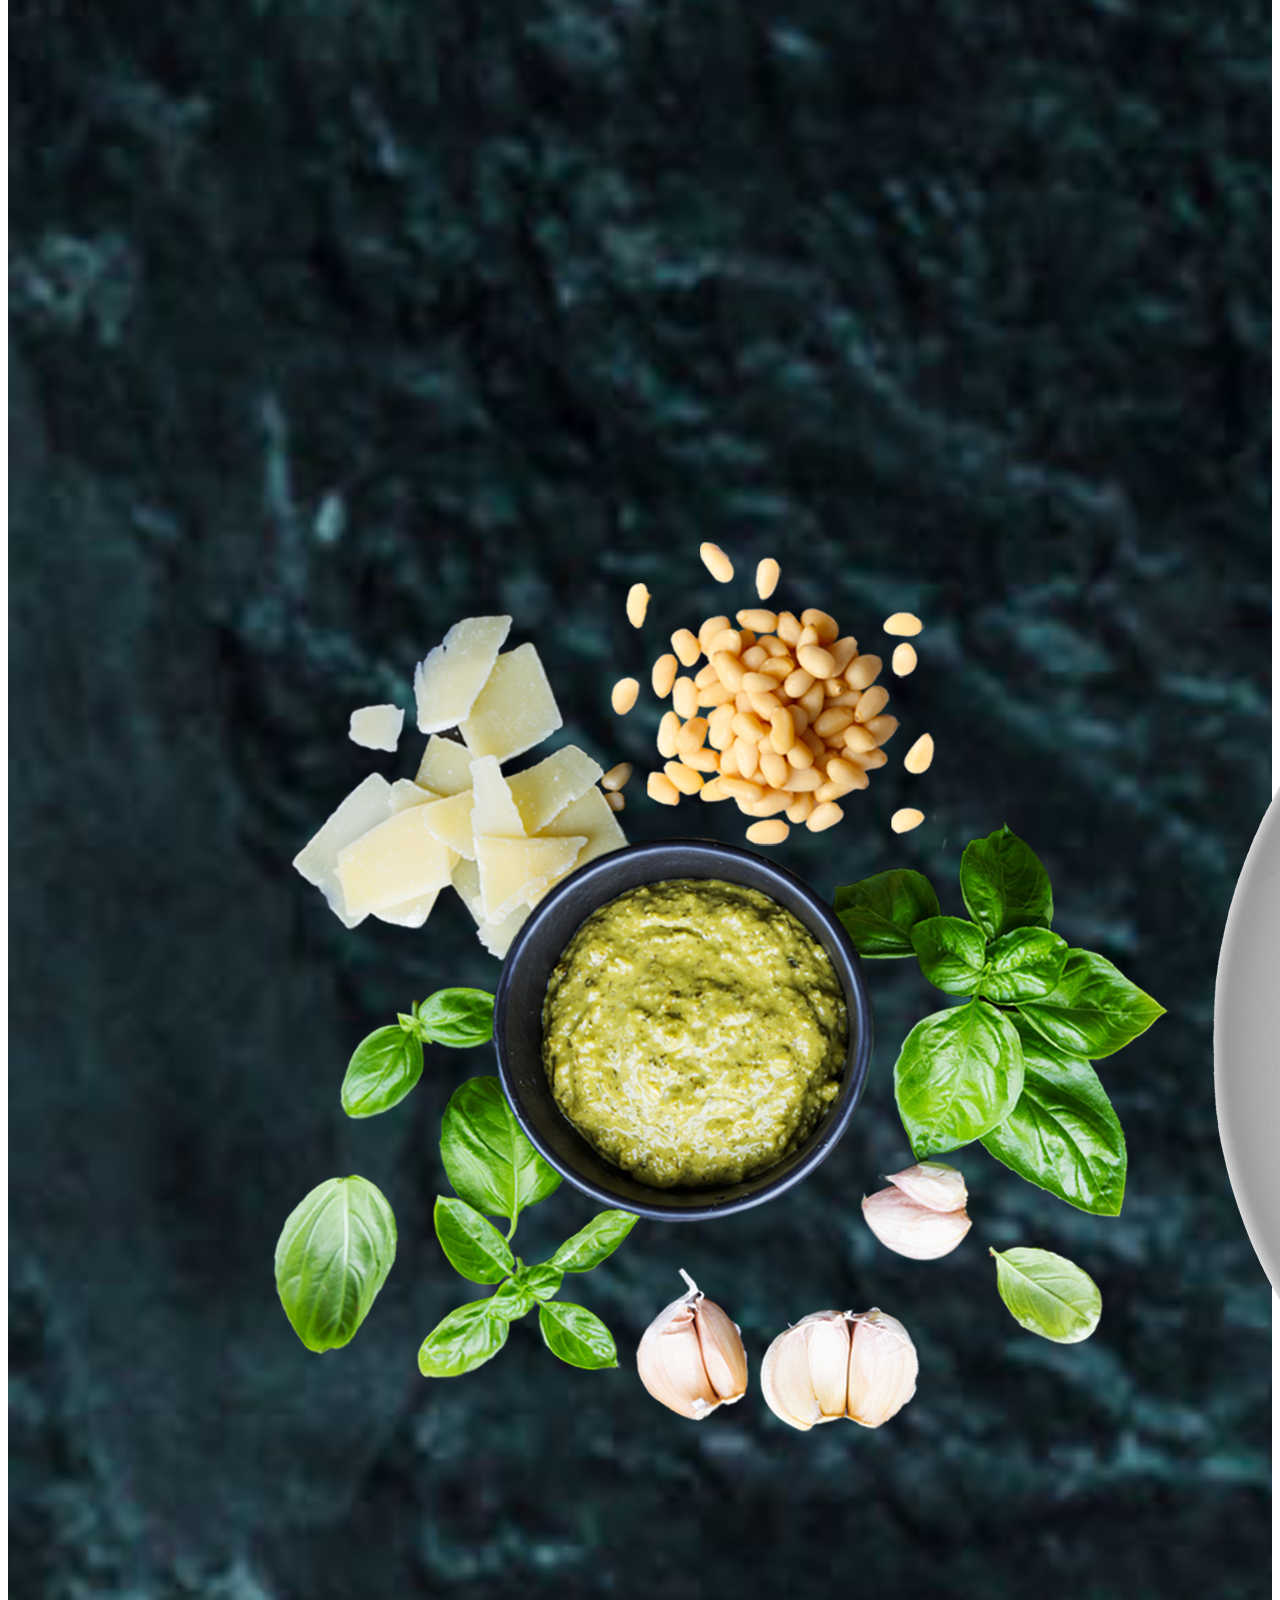
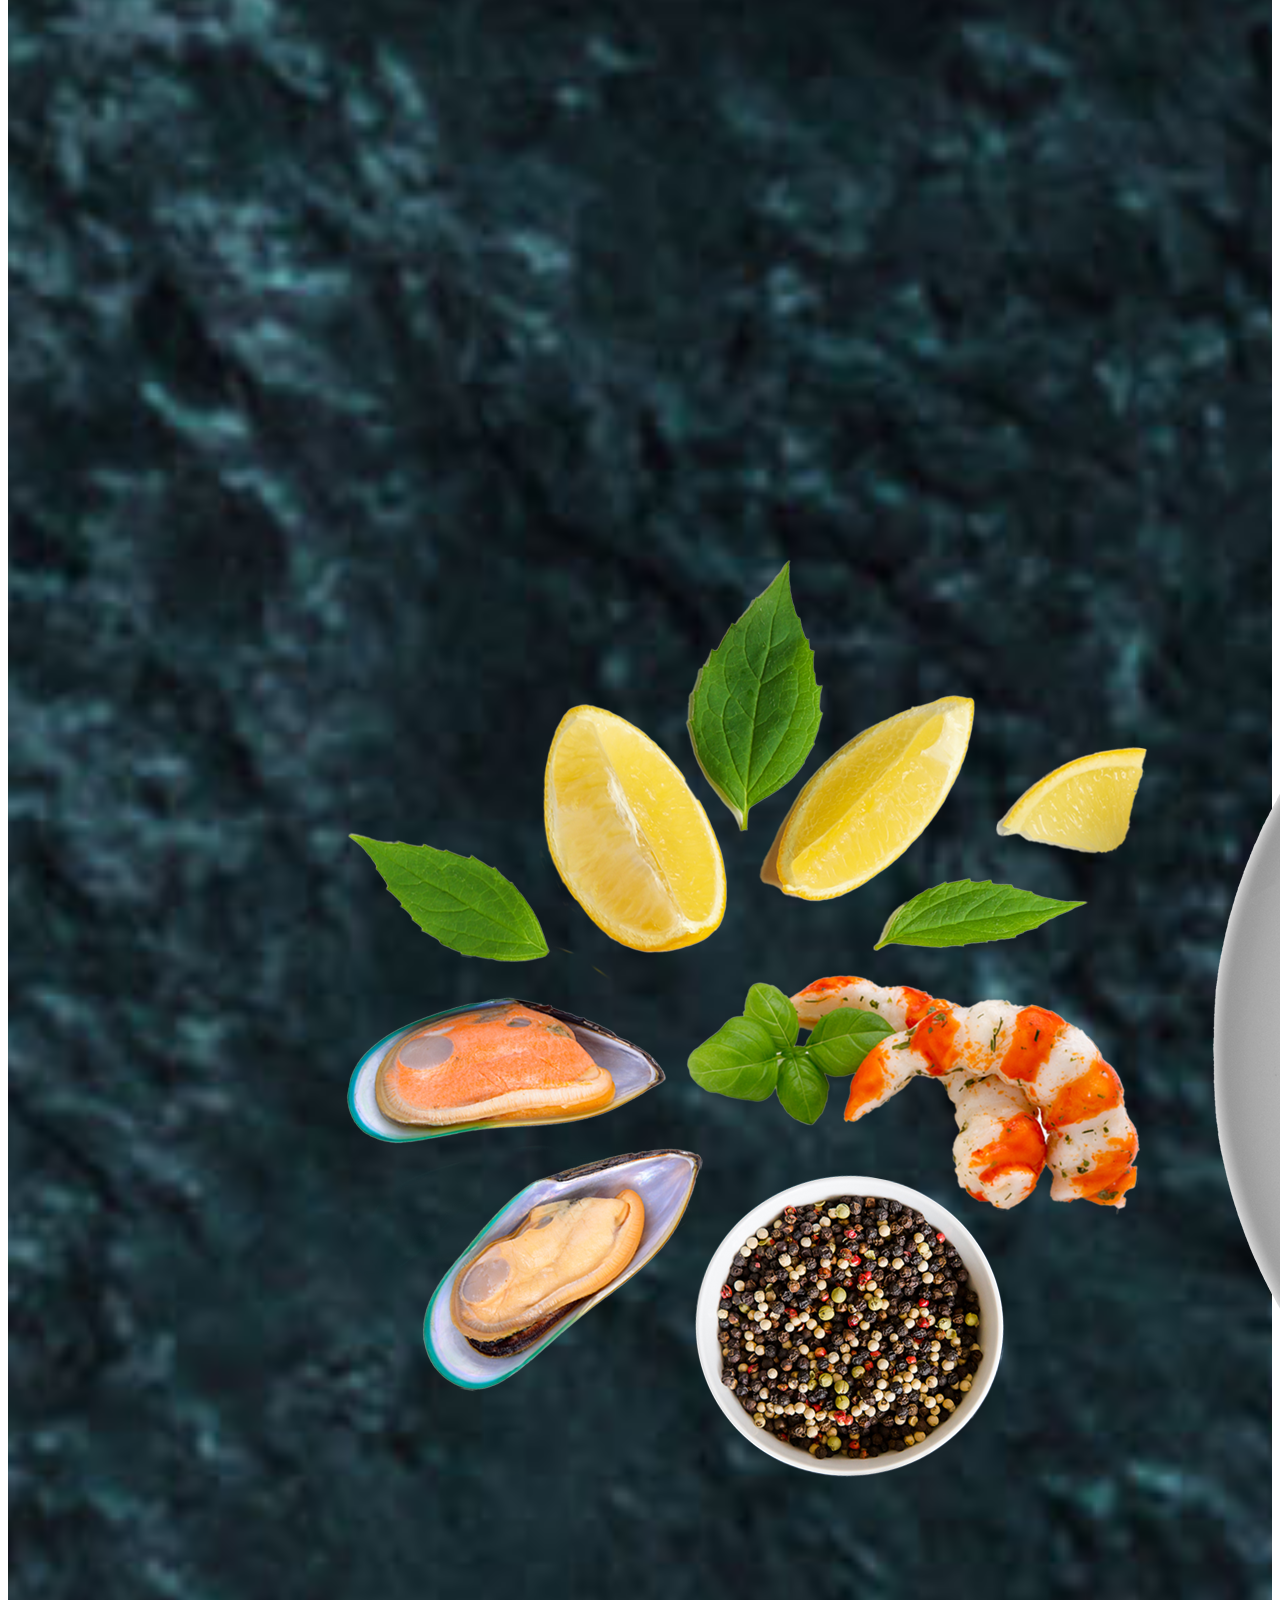
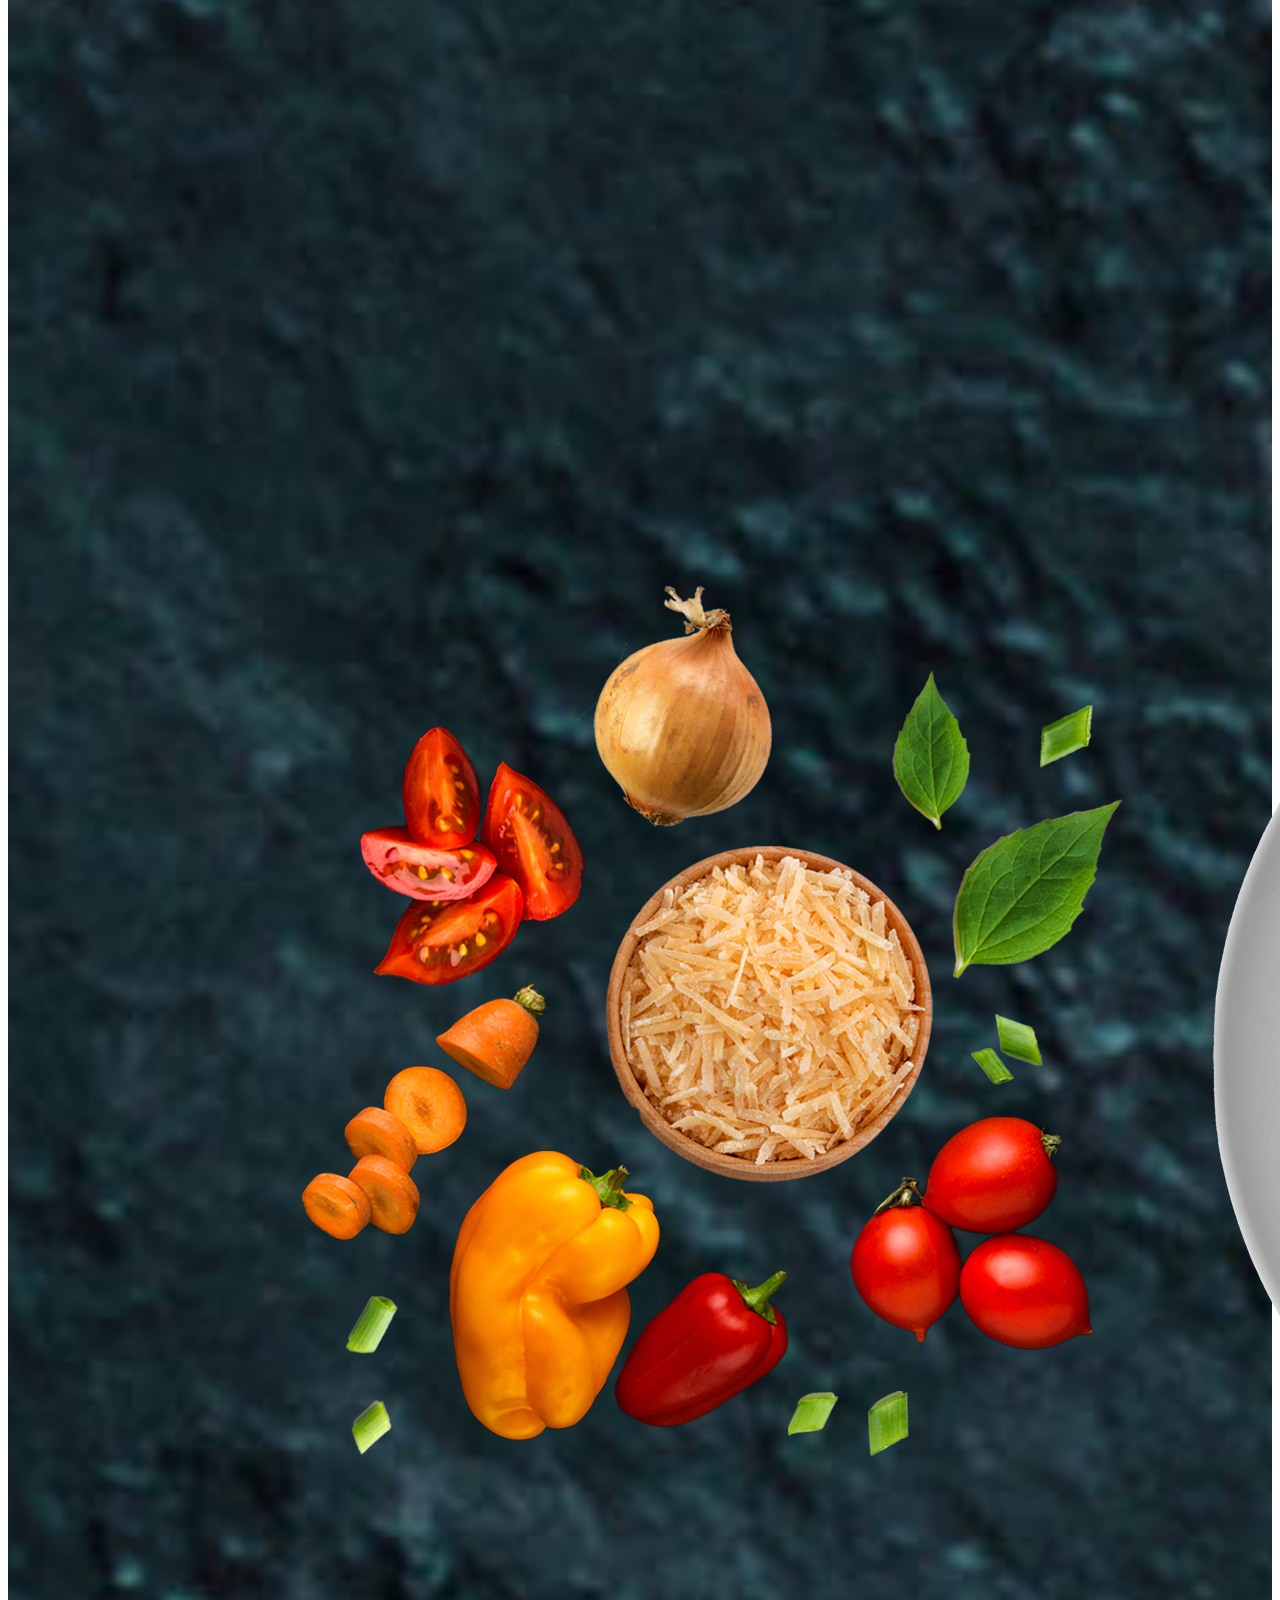
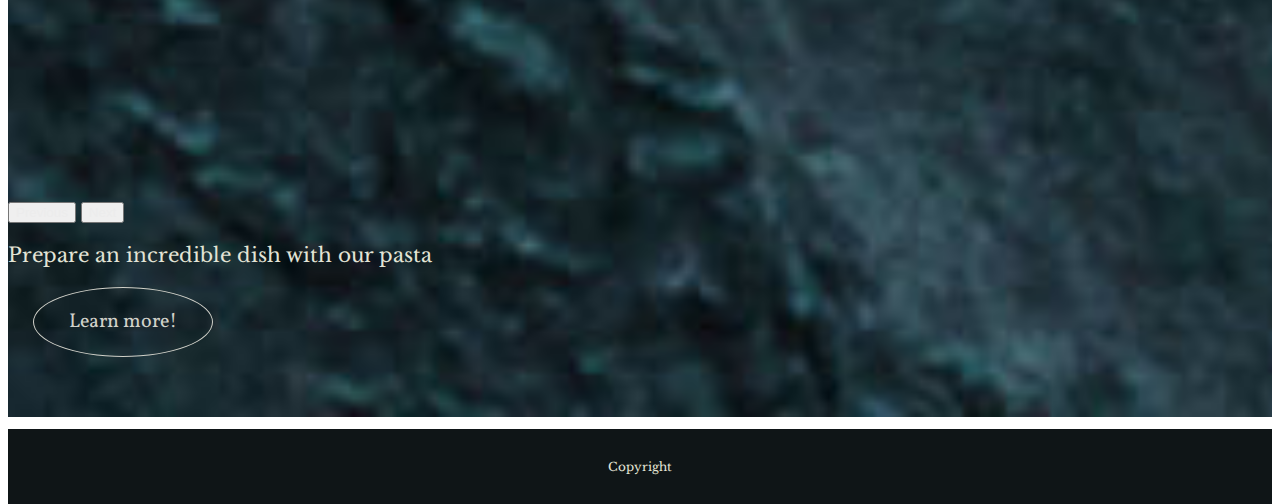
==== commit b26f42fb: "change" ====
--- a/index.html
+++ b/index.html
@@ -176,7 +176,7 @@
       </div>
        <!--CAROSEL T-END-->
        <div class="d-flex justify-content-center p-3">
-        <p>Prepare an incredible dish with our pasta PREPARE AN INCREDIABLE DISH WITH OUR PASTA</p>
+        <p>Prepare an incredible dish with our pasta</p>
        </div>
        <div class="d-flex justify-content-center p-3">
        <button type="button" class="click">Learn more!</button> <!-- class="btn btn-outline-secondary"-->
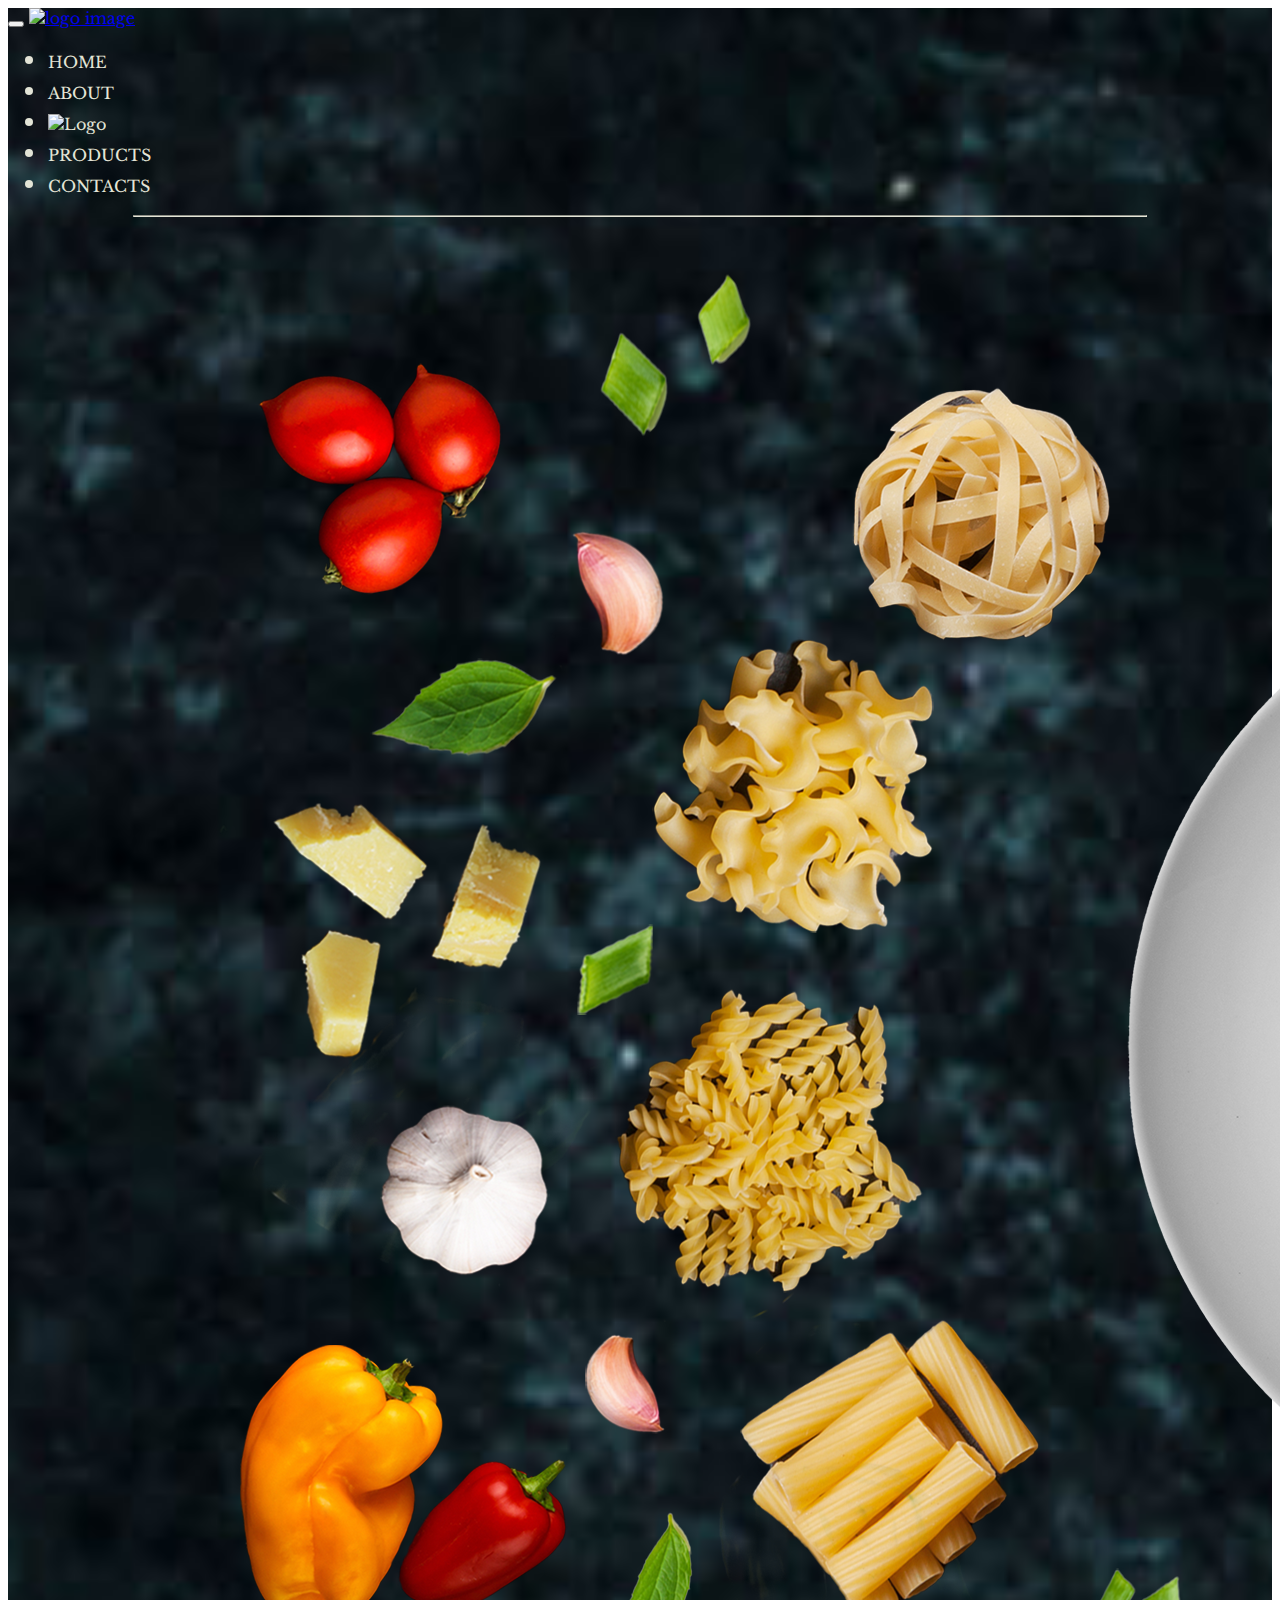
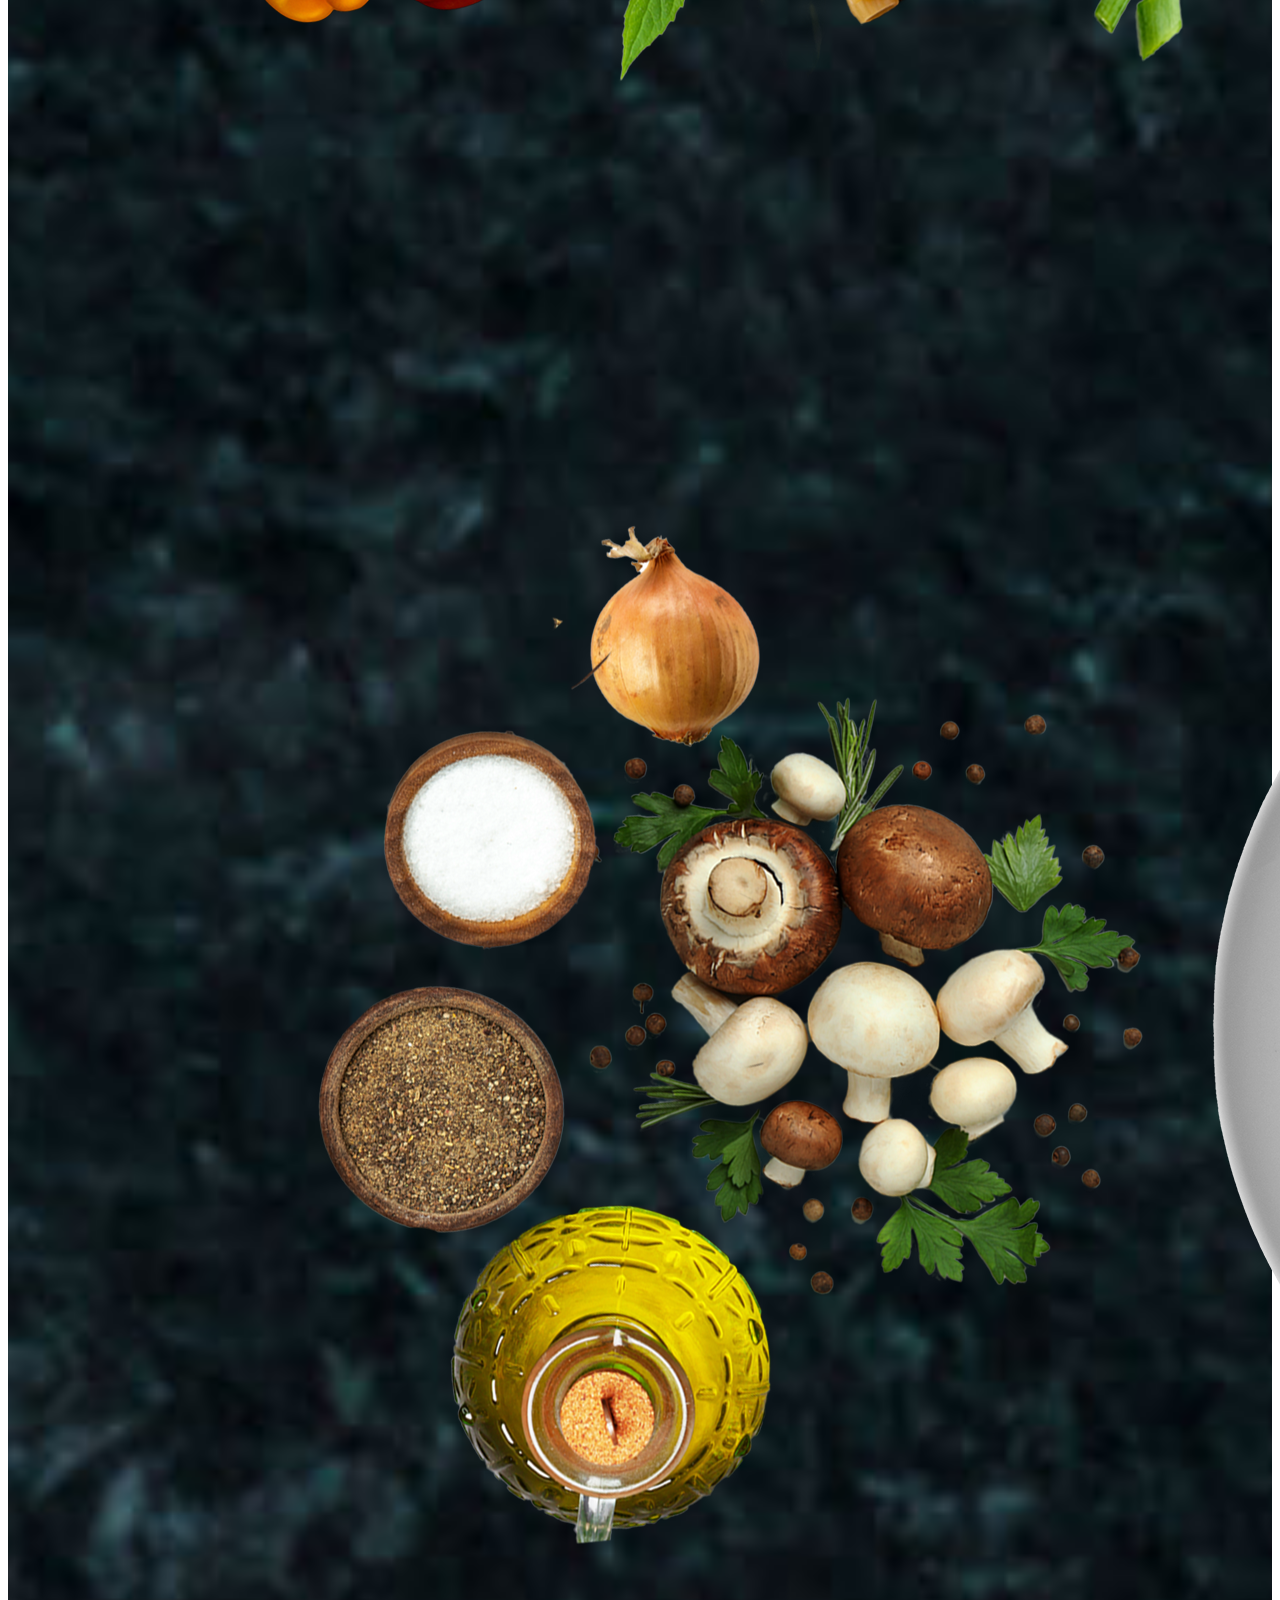
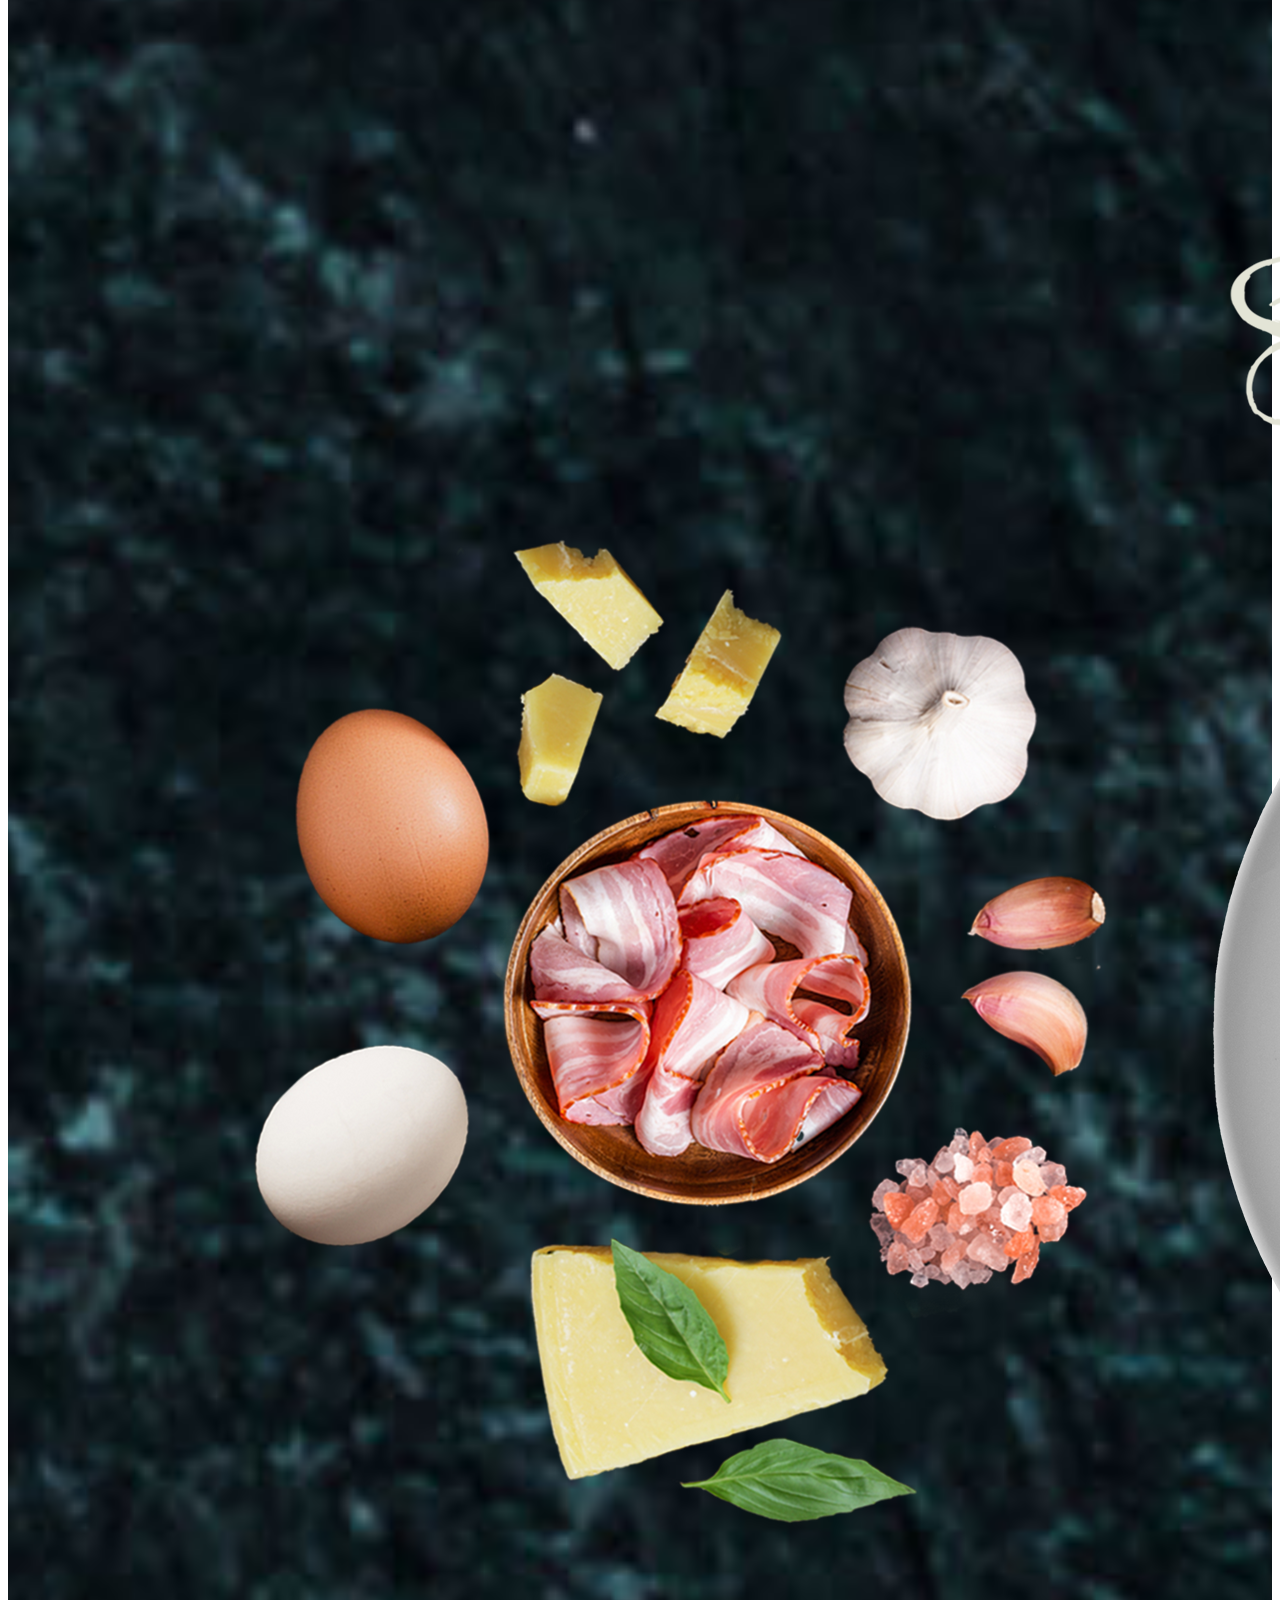
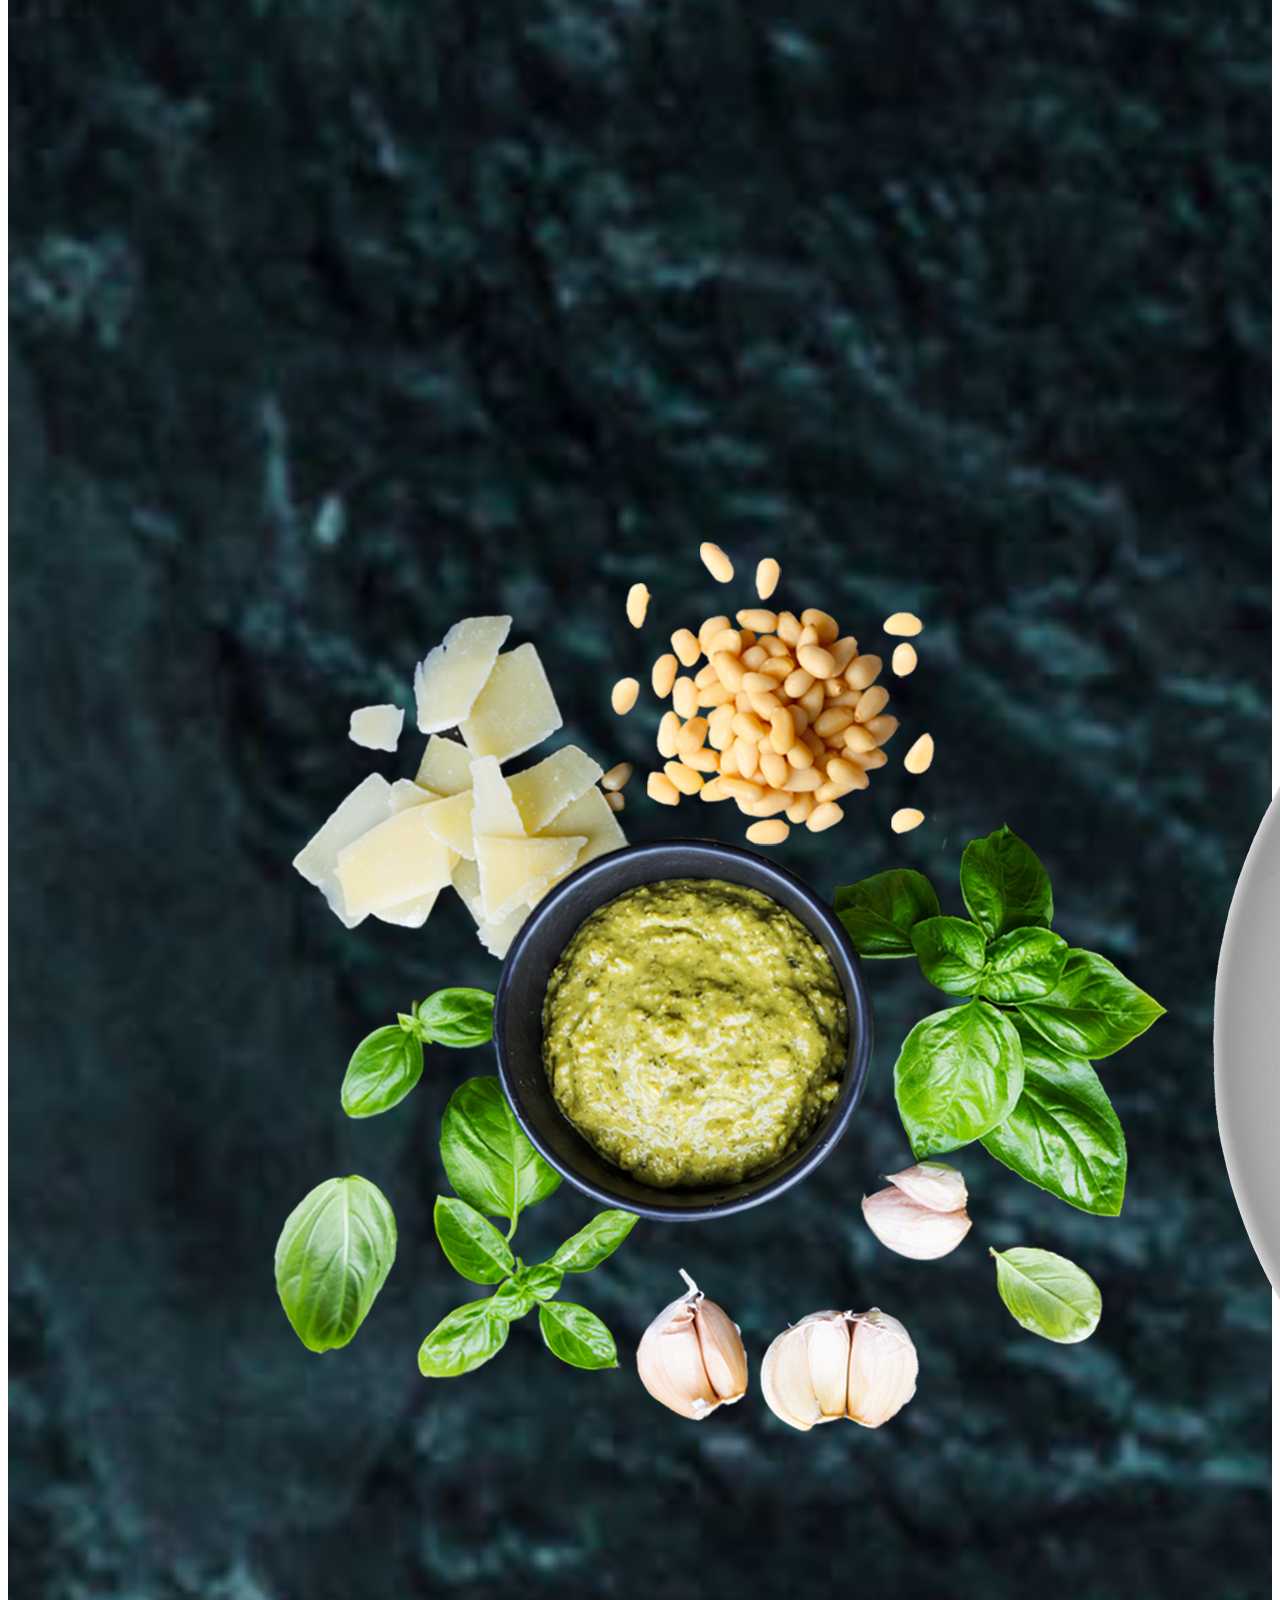
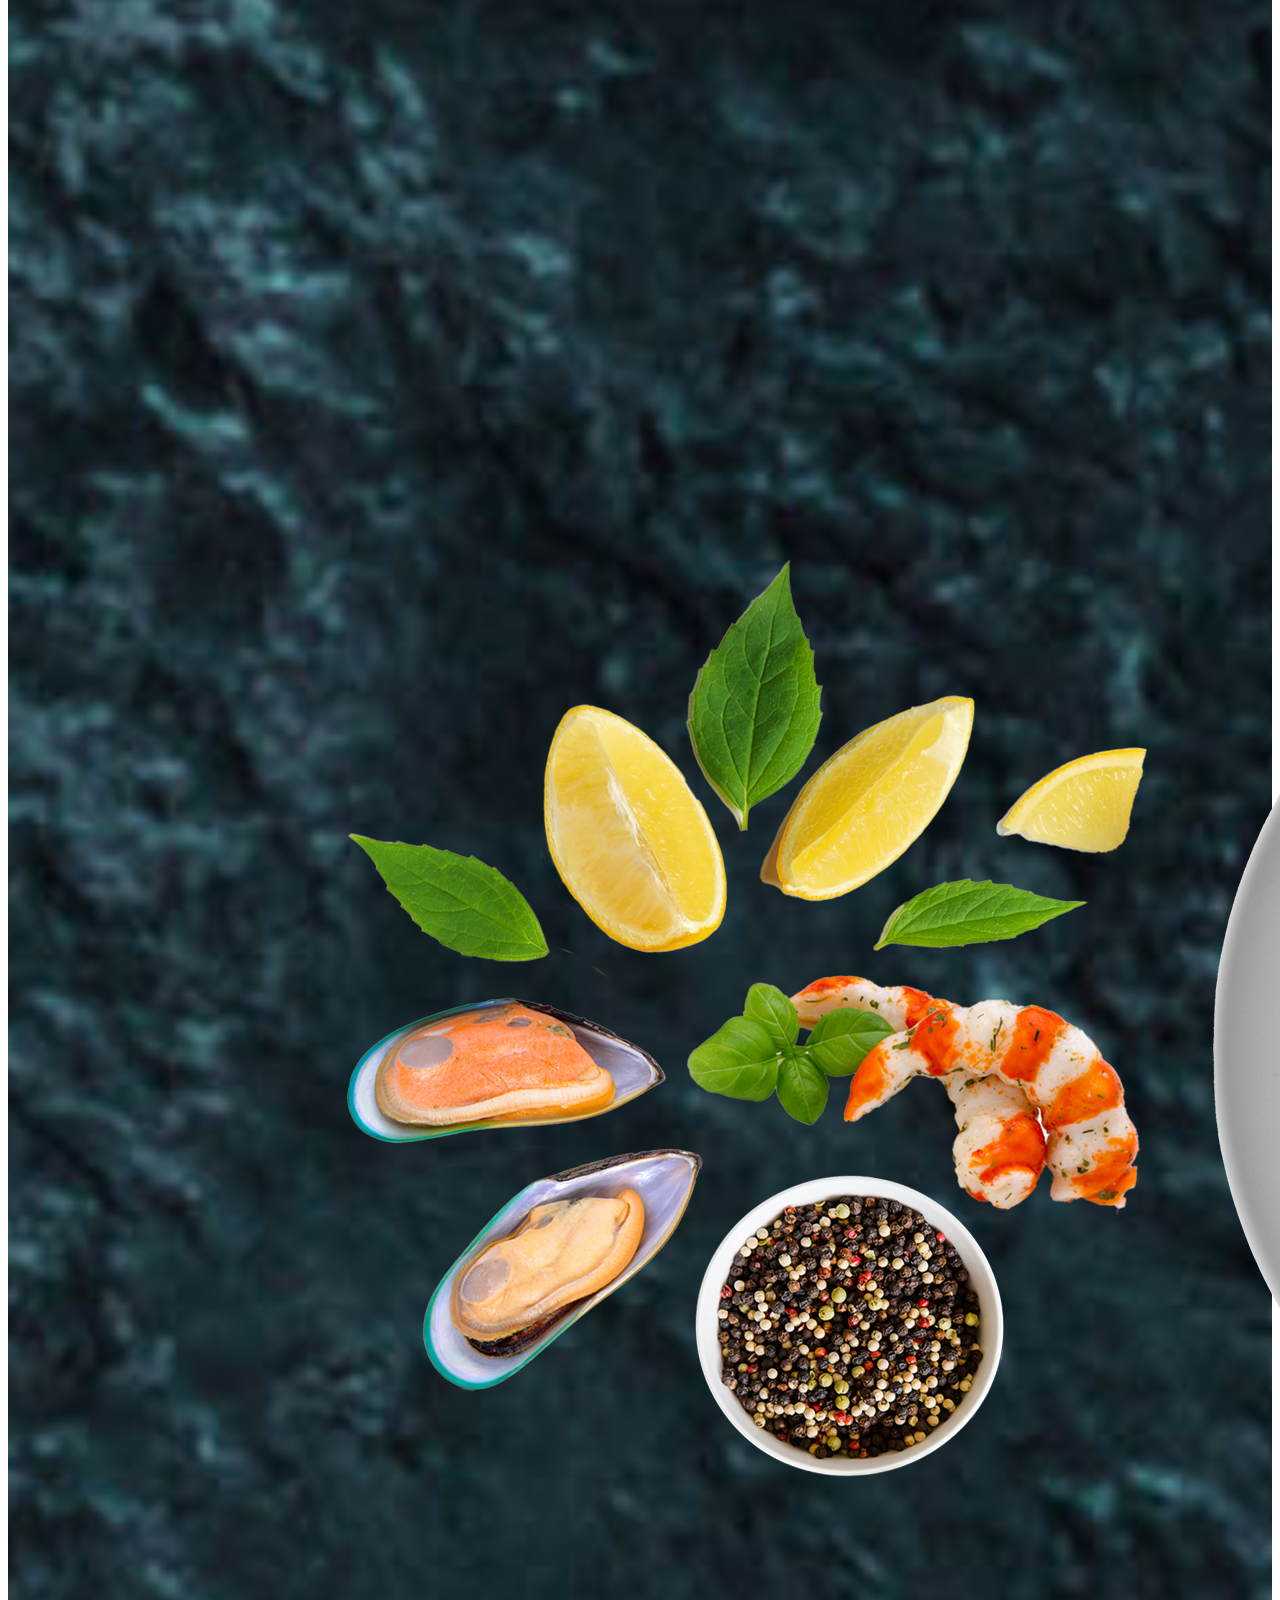
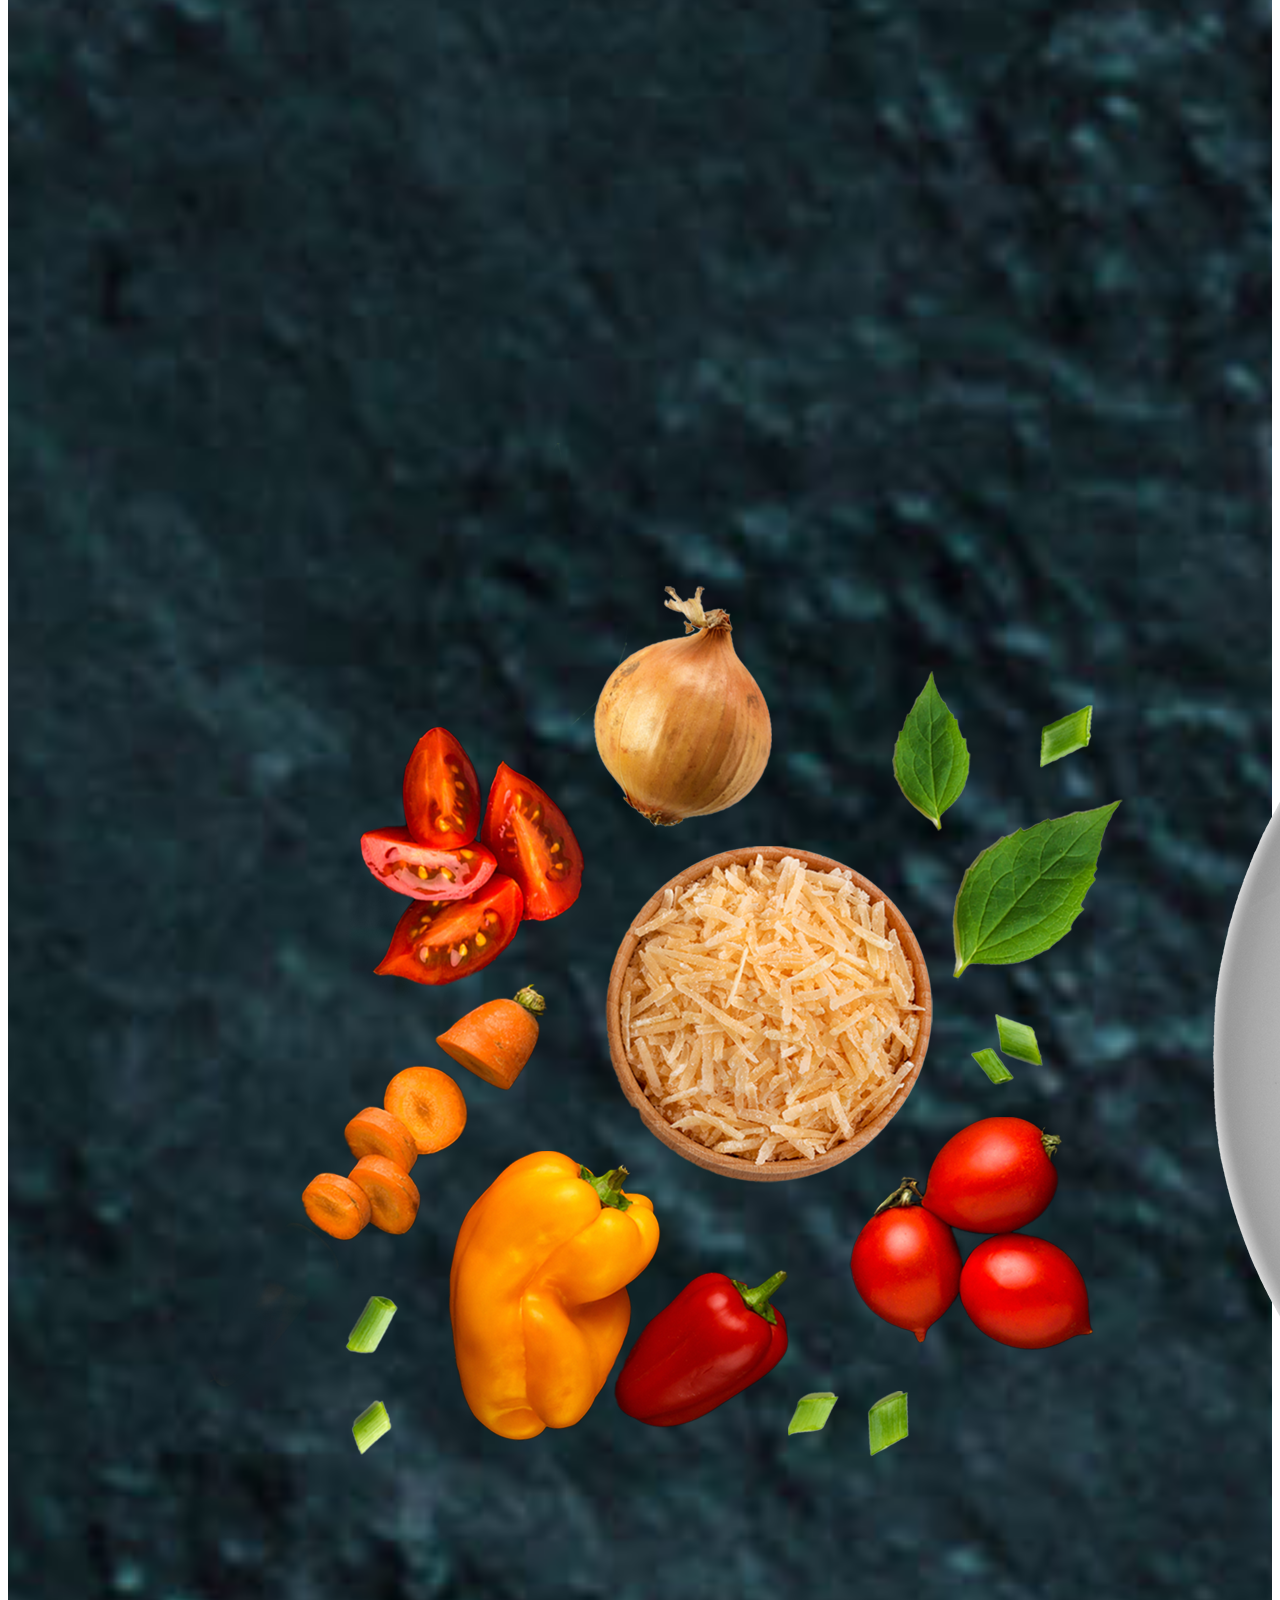
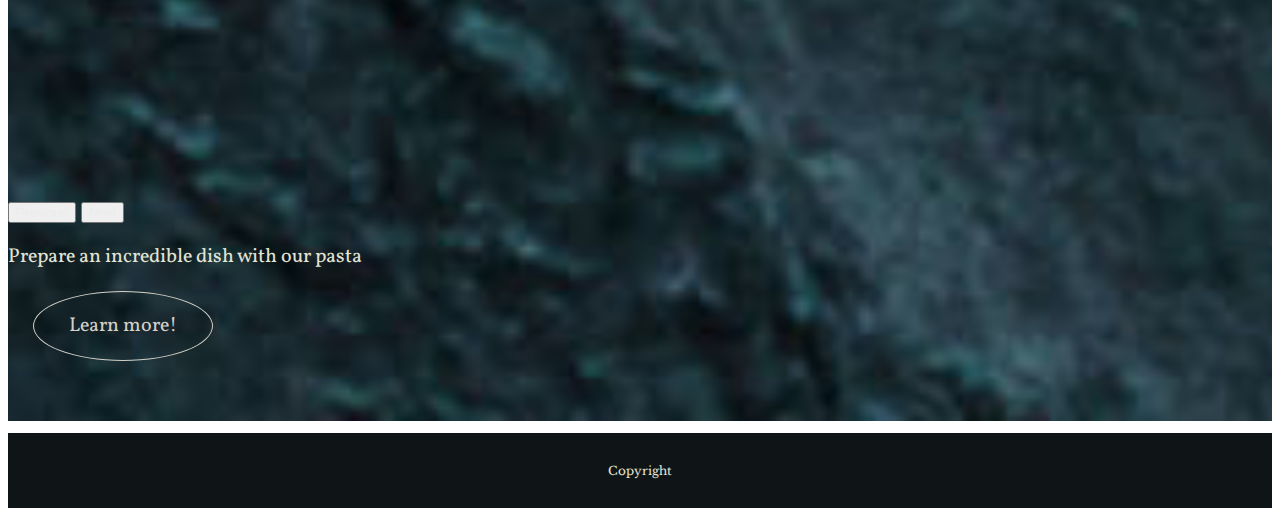
==== commit f7b9ac5c: "change fonts" ====
--- a/index.html
+++ b/index.html
@@ -175,7 +175,7 @@
         </button>
       </div>
        <!--CAROSEL T-END-->
-       <div class="d-flex justify-content-center p-3">
+       <div class="d-flex justify-content-center p-3 introduction">
         <p>Prepare an incredible dish with our pasta</p>
        </div>
        <div class="d-flex justify-content-center p-3">
--- a/css/home.css
+++ b/css/home.css
@@ -44,12 +44,16 @@
 }
 
 .content-container {
-  max-width: 75%; /* Чтобы контент не выходил за пределы внешнего контейнера */
+  max-width: 70%; /* Чтобы контент не выходил за пределы внешнего контейнера */
   padding: 20px; /* Добавьте отступы по краям контейнера */
   box-sizing: border-box; /* Учтите отступы в общей ширине/высоте контейнера */
   padding-top: 150px;
   overflow-y: auto;
   padding-top: 200px;
+  font-family: 'Vollkorn', serif;
+}
+
+.introduction p {
   font-family: 'Vollkorn', serif;
 }
 /*desk*/
